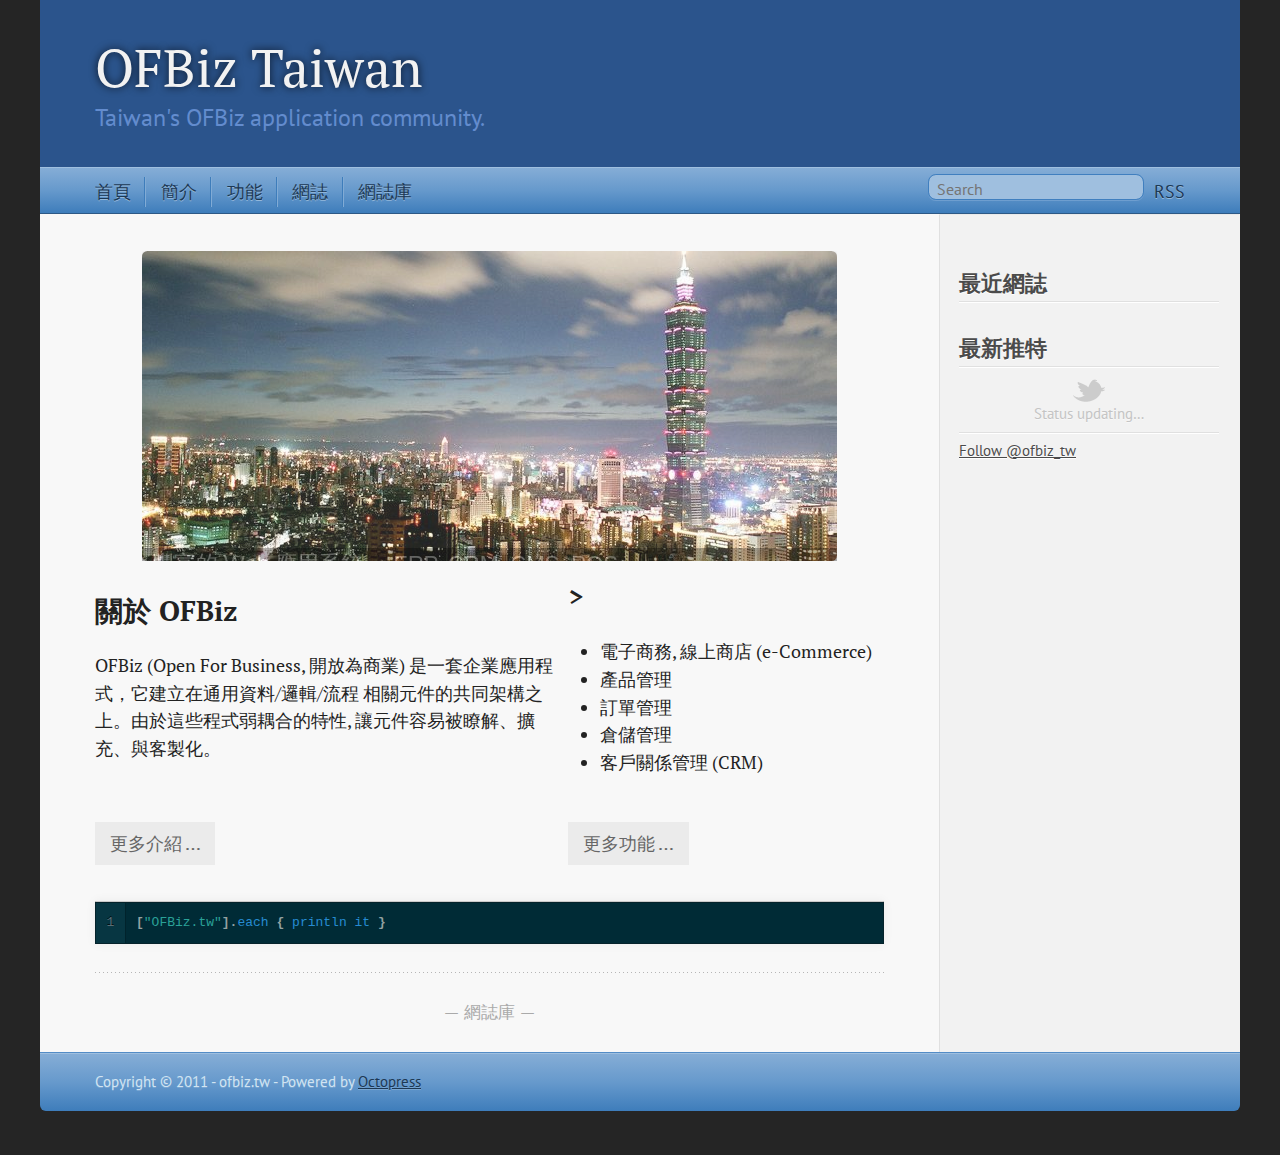
==== index.html @ 0ecdb89c "Site updated at 2011-10-06 15:34:35 UTC" ====
<!DOCTYPE html>
<!--[if IEMobile 7 ]><html class="no-js iem7"><![endif]-->
<!--[if lt IE 9]><html class="no-js lte-ie8"><![endif]-->
<!--[if (gt IE 8)|(gt IEMobile 7)|!(IEMobile)|!(IE)]><!--><html class="no-js" lang="en"><!--<![endif]-->
<head>
  <meta charset="utf-8">
  <title>OFBiz Taiwan</title>
  <meta name="author" content="ofbiz.tw">

  
  <meta name="description" content="    關於 OFBizOFBiz (Open For Business, 開放為商業) 是一套企業應用程式，它建立在通用資料/邏輯/流程相關元件的共同架構之上。由於這些程式弱耦合的特性, 讓元件容易被瞭解、擴充、與客製化。 > 電子商務, 線上商店 (e-Commerce)產品管理訂單管理倉...">
  

  <!-- http://t.co/dKP3o1e -->
  <meta name="HandheldFriendly" content="True">
  <meta name="MobileOptimized" content="320">
  <meta name="viewport" content="width=device-width, initial-scale=1">

  
  <link rel="canonical" href="http://ofbiz.github.com/">
  <link href="/favicon.png" rel="icon">
  <link href="/stylesheets/screen.css" media="screen, projection" rel="stylesheet" type="text/css">
  <script src="/javascripts/modernizr-2.0.js"></script>
  <script src="/javascripts/ender.js"></script>
  <script src="/javascripts/octopress.js" type="text/javascript"></script>
  <link href="/atom.xml" rel="alternate" title="OFBiz Taiwan" type="application/atom+xml">
  <!--Fonts from Google"s Web font directory at http://google.com/webfonts -->
<link href="http://fonts.googleapis.com/css?family=PT+Serif:regular,italic,bold,bolditalic" rel="stylesheet" type="text/css">
<link href="http://fonts.googleapis.com/css?family=PT+Sans:regular,italic,bold,bolditalic" rel="stylesheet" type="text/css">
<link rel="stylesheet" type="text/css" href="/slideshow/css/slideshow.css" media="screen" />
<script type="text/javascript" src="/slideshow/js/mootools-1.3.2-core.js"></script>
<script type="text/javascript" src="/slideshow/js/mootools-1.3.2.1-more.js"></script>
<script type="text/javascript" src="/slideshow/js/slideshow.js"></script>
<script type="text/javascript">		
	//<![CDATA[
	  window.addEvent('domready', function(){
	    var data = {
	      'apps.jpg': { caption: '豐富的 Web 應用系統 ➠ ERP, CRM, CMS, POS, ...' }, 
	      'comm.jpg': { caption: '完整的開放源碼 ➠ Java, Groovy, XML, HTML, CSS/JS, ...' }, 
	      'src.jpg': { caption: '社群開發 ➠ 來自於 apache.org ...' }, 
	    };
	    var myShow = new Slideshow('show', data, { delay: 5000, captions: true, controller: false, height: 310, hu: '/images/banner/', width: 695 });
	  });
	//]]>
</script>
</head>

<body   >
  <header role="banner"><hgroup role="banner">
  <h1><a href="/">OFBiz Taiwan</a></h1>
  
    <h2>Taiwan's OFBiz application community.</h2>
  
</hgroup>

</header>
  <nav role="navigation"><ul class="subscription" data-subscription="rss">
  <li><a href="/atom.xml" rel="subscribe-rss" title="subscribe via RSS">RSS</a></li>
  
</ul>
<form action="http://google.com/search" method="get">
  <fieldset role="search">
    <input type="hidden" name="q" value="site:ofbiz.github.com" />
    <input class="search" type="text" name="q" results="0" placeholder="Search"/>
  </fieldset>
</form>
<ul class="main-navigation">
  <li><a href="/">首頁</a></li>
  <li><a href="/introduction">簡介</a></li>
  <li><a href="/features">功能</a></li>
  <li><a href="/blog">網誌</a></li>
  <li><a href="/blog/archives">網誌庫</a></li>
</ul>

</nav>
  <div id="main">
    <div id="content">
      <div class="blog-index">

<article>
<div id="show" class="slideshow">
    <img src="/images/banner/apps.jpg" width="695" height="310" alt="Slideshow 2! Example 1: Basic fading show" />
</div>
<div class="entry-content">
<table>
<tr>
<td width="60%">
<h2 class="entry-title">關於 OFBiz</h2>
<p>OFBiz (Open For Business, 開放為商業) 是一套企業應用程式，它建立在通用資料/邏輯/流程
相關元件的共同架構之上。由於這些程式弱耦合的特性, 讓元件容易被瞭解、擴充、與客製化。</p>
</td>
<td width="40%" valign="bottom">
<h2 class="entry-title"> > </h2>
<ul class="ofbiz">
<li>電子商務, 線上商店 (e-Commerce)</li>
<li>產品管理</li>
<li>訂單管理</li>
<li>倉儲管理</li>
<li>客戶關係管理 (CRM)</li>
</ul>
</td>
</tr>
</table>
</div>
<table width="100%">
<tr>
<td width="60%">
<footer>
  <a rel="full-article" href="/introduction">更多介紹 &#8230;</a>
</footer>
</td>
<td width="40%">
<footer>
  <a rel="full-article" href="/features">更多功能 &#8230;</a>
</footer>
</td>
</tr>
</table>
</article>
<div class="entry-content">
</div>

<article>
<figure class='code'><figcaption><span></span></figcaption><div class="highlight"><table><tr><td class="gutter"><pre class="line-numbers"><span class='line-number'>1</span>
</pre></td><td class='code'><pre><code class='java'><span class='line'><span class="o">[</span><span class="s">&quot;OFBiz.tw&quot;</span><span class="o">].</span><span class="na">each</span> <span class="o">{</span> <span class="n">println</span> <span class="n">it</span> <span class="o">}</span>
</span></code></pre></td></tr></table></div></figure>
</article>


  
  
  <nav class="pagination">
    <div>
      
      <a href="/blog/archives">網誌庫</a>
      
    </div>
  </nav>
</div>
<aside class="sidebar">
  
    <section>
  <h1>最近網誌</h1>
  <ul id="recent_posts">
    
  </ul>
</section>


<section>
  <h1>最新推特</h1>
  <ul id="tweets">
    <li class="loading">Status updating&#8230;</li>
  </ul>
  <script type="text/javascript">
    $.domReady(function(){
      getTwitterFeed("ofbiz_tw", 4, false);
    });
  </script>
  <script src="/javascripts/twitter.js" type="text/javascript"> </script>
  
    <a href="http://twitter.com/ofbiz_tw" class="twitter-follow-button" data-width="208px" data-show-count="false">Follow @ofbiz_tw</a>
  
</section>



  
</aside>

<script type="text/javascript">
//  (function() {
//	  alert(window.myBz);
//  })();
</script>
    </div>
  </div>
  <footer role="contentinfo"><p>
  Copyright &copy; 2011 - ofbiz.tw -
  <span class="credit">Powered by <a href="http://octopress.org">Octopress</a></span>
</p>

</footer>
  

<script type="text/javascript">
    (function () {
      var disqus_shortname = 'ofbiz';
      
        
        var disqus_script = 'count.js'
      

      var dsq = document.createElement('script'); dsq.type = 'text/javascript'; dsq.async = true;
      dsq.src = 'http://' + disqus_shortname + '.disqus.com/' + disqus_script;
      (document.getElementsByTagName('head')[0] || document.getElementsByTagName('body')[0]).appendChild(dsq);
    }());
</script>



  <script type="text/javascript">
    (function() {
      var script = document.createElement('script'); script.type = 'text/javascript'; script.async = true;
      script.src = 'https://apis.google.com/js/plusone.js';
      var s = document.getElementsByTagName('script')[0]; s.parentNode.insertBefore(script, s);
    })();
  </script>



  <script type="text/javascript">
    (function(){
      var twitterWidgets = document.createElement('script');
      twitterWidgets.type = 'text/javascript';
      twitterWidgets.async = true;
      twitterWidgets.src = 'http://platform.twitter.com/widgets.js';
      document.getElementsByTagName('head')[0].appendChild(twitterWidgets);
    })();
  </script>







</body>
</html>
---- stylesheets/screen.css ----
html,body,div,span,applet,object,iframe,h1,h2,h3,h4,h5,h6,p,blockquote,pre,a,abbr,acronym,address,big,cite,code,del,dfn,em,img,ins,kbd,q,s,samp,small,strike,strong,sub,sup,tt,var,b,u,i,center,dl,dt,dd,ol,ul,li,fieldset,form,label,legend,table,caption,tbody,tfoot,thead,tr,th,td,article,aside,canvas,details,embed,figure,figcaption,footer,header,hgroup,menu,nav,output,ruby,section,summary,time,mark,audio,video{margin:0;padding:0;border:0;font-size:100%;font:inherit;vertical-align:baseline}body{line-height:1}ol,ul{list-style:none}table{border-collapse:collapse;border-spacing:0}caption,th,td{text-align:left;font-weight:normal;vertical-align:middle}q,blockquote{quotes:none}q:before,q:after,blockquote:before,blockquote:after{content:"";content:none}a img{border:none}article,aside,details,figcaption,figure,footer,header,hgroup,menu,nav,section,summary{display:block}article,aside,details,figcaption,figure,footer,header,hgroup,menu,nav,section,summary{display:block}a{color:#1863a1}a:visited{color:#751590}a:focus{color:#0181eb}a:hover{color:#0181eb}a:active{color:#01579f}aside.sidebar a{color:#1863a1}aside.sidebar a:focus{color:#0181eb}aside.sidebar a:hover{color:#0181eb}aside.sidebar a:active{color:#01579f}a{-moz-transition:color 0.3s;-webkit-transition:color 0.3s;-o-transition:color 0.3s;transition:color 0.3s}html{background:#252525 url('/images/line-tile.png?1317785503') top left}body > div{background:#f2f2f2 url('/images/noise.png?1317785503') top left;border-bottom:1px solid #538cc6}body > div > div{background:#f8f8f8 url('/images/noise.png?1317785503') top left;border-right:1px solid #e0e0e0}.heading,body > header h1,h1,h2,h3,h4,h5,h6{font-family:"PT Serif", "Georgia", "Helvetica Neue", Arial, sans-serif}.sans,body > header h2,body > nav form .search,body > nav a,article header p.meta,article > footer,#content .blog-index footer,html .gist .gist-file .gist-meta,#blog-archives a.category,#blog-archives time,aside.sidebar section,body > footer{font-family:"PT Sans", "Helvetica Neue", Arial, sans-serif}.serif,body,#content .blog-index a[rel=full-article]{font-family:"PT Serif", Georgia, Times, "Times New Roman", serif}.mono,pre,code,tt,p code,li code{font-family:Menlo, Monaco, "Andale Mono", "lucida console", "Courier New", monospace}body > header h1{font-size:2.2em;font-weight:normal;line-height:1.2em;margin-bottom:0.6667em}body{line-height:1.5em;color:#222}h1{font-size:2.2em;line-height:1.2em}@media only screen and (min-width: 992px){body{font-size:1.15em}h1{font-size:2.6em;line-height:1.2em}}h1,h2,h3,h4,h5,h6{text-rendering:optimizelegibility;margin-bottom:1em;font-weight:bold}h2,section h1{font-size:1.5em}h3,section h2,section section h1{font-size:1.3em}h4,section h3,section section h2,section section section h1{font-size:1em}h5,section h4,section section h3{font-size:.9em}h6,section h5,section section h4,section section section h3{font-size:.8em}p,blockquote,ul,ol{margin-bottom:1.5em}ul{list-style-type:disc}ul ul{list-style-type:circle}ul ul ul{list-style-type:square}ol{list-style-type:decimal}ol ol{list-style-type:lower-alpha}ol ol ol{list-style-type:lower-roman}ul,ul ul,ul ol,ol,ol ul,ol ol{margin-left:1.3em}strong{font-weight:bold}em{font-style:italic}sup,sub{font-size:0.8em;position:relative;display:inline-block}sup{top:-0.5em}sub{bottom:-0.5em}q{font-style:italic}q:before{content:"\201C"}q:after{content:"\201D"}em,dfn{font-style:italic}strong,dfn{font-weight:bold}del,s{text-decoration:line-through}abbr,acronym{border-bottom:1px dotted;cursor:help}sub,sup{line-height:0}hr{margin-bottom:0.2em}small{font-size:.8em}big{font-size:1.2em}blockquote{font-style:italic;position:relative;font-size:1.2em;line-height:1.5em;padding-left:1em;border-left:4px solid rgba(170,170,170,0.5)}blockquote cite{font-style:italic}blockquote cite a{color:#aaa !important;word-wrap:break-word}blockquote cite:before{content:'\2014';padding-right:.3em;padding-left:.3em;color:#aaa}@media only screen and (min-width: 992px){blockquote{padding-left:1.5em;border-left-width:4px}}.has-pullquote:before{padding:0;border:none;content:attr(data-pullquote);float:right;width:45%;margin:.5em 0 1em 1.5em;position:relative;top:7px;font-size:1.4em;line-height:1.45em}.force-wrap,article a,aside.sidebar a{white-space:-moz-pre-wrap;white-space:-pre-wrap;white-space:-o-pre-wrap;white-space:pre-wrap;word-wrap:break-word}.group,body > header,body > nav,body > footer,body #content > article,body #content > div > article,body #content > div > section,body nav.pagination,aside.sidebar,#main,#content,.collapse-sidebar aside.sidebar{*zoom:1}.group:after,body > header:after,body > nav:after,body > footer:after,body #content > article:after,body #content > div > article:after,body #content > div > section:after,body nav.pagination:after,aside.sidebar:after,#main:after,#content:after,.collapse-sidebar aside.sidebar:after{content:"";display:table;clear:both}body{-webkit-text-size-adjust:none;max-width:1200px;position:relative;margin:0 auto}body > header,body > nav,body > footer,body #content > article,body #content > div > article,body #content > div > section,body nav.pagination{padding-left:18px;padding-right:18px}@media only screen and (min-width: 480px){body > header,body > nav,body > footer,body #content > article,body #content > div > article,body #content > div > section,body nav.pagination{padding-left:25px;padding-right:25px}}@media only screen and (min-width: 768px){body > header,body > nav,body > footer,body #content > article,body #content > div > article,body #content > div > section,body nav.pagination{padding-left:35px;padding-right:35px}}@media only screen and (min-width: 992px){body > header,body > nav,body > footer,body #content > article,body #content > div > article,body #content > div > section,body nav.pagination{padding-left:55px;padding-right:55px}}body > header{font-size:1em;padding-top:1.5em;padding-bottom:1.5em}#content > div,#content > article{width:100%}aside.sidebar{float:none;padding:0 18px 1px;background-color:#f7f7f7;border-top:1px solid #e0e0e0}.flex-content,article img,article video,article .flash-video,aside.sidebar img{max-width:100%;height:auto}.basic-alignment.left,article img.left,article video.left,article .left.flash-video,aside.sidebar img.left{float:left;margin-right:1.5em}.basic-alignment.right,article img.right,article video.right,article .right.flash-video,aside.sidebar img.right{float:right;margin-left:1.5em}.basic-alignment.center,article img.center,article video.center,article .center.flash-video,aside.sidebar img.center{display:block;margin:0 auto 1.5em}.basic-alignment.left,article img.left,article video.left,article .left.flash-video,aside.sidebar img.left,.basic-alignment.right,article img.right,article video.right,article .right.flash-video,aside.sidebar img.right{margin-bottom:.8em}.toggle-sidebar,.no-sidebar .toggle-sidebar{display:none}@media only screen and (min-width: 750px){body.sidebar-footer aside.sidebar{float:none;width:auto;clear:left;margin:0;padding:0 35px 1px;background-color:#f7f7f7;border-top:1px solid #eaeaea}body.sidebar-footer aside.sidebar section.odd,body.sidebar-footer aside.sidebar section.even{float:left;width:48%}body.sidebar-footer aside.sidebar section.odd{margin-left:0}body.sidebar-footer aside.sidebar section.even{margin-left:4%}body.sidebar-footer aside.sidebar.thirds section{width:30%;margin-left:5%}body.sidebar-footer aside.sidebar.thirds section.first{margin-left:0;clear:both}}body.sidebar-footer #content{margin-right:0px}body.sidebar-footer .toggle-sidebar{display:none}@media only screen and (min-width: 550px){body > header{font-size:1em}}@media only screen and (min-width: 750px){aside.sidebar{float:none;width:auto;clear:left;margin:0;padding:0 35px 1px;background-color:#f7f7f7;border-top:1px solid #eaeaea}aside.sidebar section.odd,aside.sidebar section.even{float:left;width:48%}aside.sidebar section.odd{margin-left:0}aside.sidebar section.even{margin-left:4%}aside.sidebar.thirds section{width:30%;margin-left:5%}aside.sidebar.thirds section.first{margin-left:0;clear:both}}@media only screen and (min-width: 768px){body{-webkit-text-size-adjust:auto}body > header{font-size:1.2em}#main{padding:0;margin:0 auto}#content{margin-right:240px;position:relative}.no-sidebar #content{margin-right:0;border-right:0}.collapse-sidebar #content{margin-right:20px}#content > div,#content > article{padding-top:17.5px;padding-bottom:17.5px;float:left}aside.sidebar{width:210px;padding:0 15px 15px;background:none;clear:none;float:left;margin:0 -100% 0 0}aside.sidebar section{width:auto;margin-left:0}aside.sidebar section.odd,aside.sidebar section.even{float:none;width:auto;margin-left:0}.collapse-sidebar aside.sidebar{float:none;width:auto;clear:left;margin:0;padding:0 35px 1px;background-color:#f7f7f7;border-top:1px solid #eaeaea}.collapse-sidebar aside.sidebar section.odd,.collapse-sidebar aside.sidebar section.even{float:left;width:48%}.collapse-sidebar aside.sidebar section.odd{margin-left:0}.collapse-sidebar aside.sidebar section.even{margin-left:4%}.collapse-sidebar aside.sidebar.thirds section{width:30%;margin-left:5%}.collapse-sidebar aside.sidebar.thirds section.first{margin-left:0;clear:both}}@media only screen and (min-width: 992px){body > header{font-size:1.3em}#content{margin-right:300px}#content > div,#content > article{padding-top:27.5px;padding-bottom:27.5px}aside.sidebar{width:260px;padding:1.2em 20px 20px}.collapse-sidebar aside.sidebar{padding-left:55px;padding-right:55px}}@media only screen and (min-width: 768px){ul,ol{margin-left:0}}body > header{background:#2b548c}body > header h1{display:inline-block;margin:0;font-size:2.2em;text-shadow:0 0 8px rgba(0,0,0,0.8)}body > header h1 a,body > header h1 a:visited,body > header h1 a:hover{color:#f2f2f2;text-decoration:none}body > header h2{margin:.2em 0 0;font-size:1em;color:#638cce;font-weight:normal}body > nav{position:relative;background-color:#69c;background:url('/images/noise.png?1317785503'),-webkit-gradient(linear, 50% 0%, 50% 100%, color-stop(0%, #85add6), color-stop(50%, #6699cc), color-stop(100%, #3e7dbb));background:url('/images/noise.png?1317785503'),-webkit-linear-gradient(#85add6,#6699cc,#3e7dbb);background:url('/images/noise.png?1317785503'),-moz-linear-gradient(#85add6,#6699cc,#3e7dbb);background:url('/images/noise.png?1317785503'),-o-linear-gradient(#85add6,#6699cc,#3e7dbb);background:url('/images/noise.png?1317785503'),-ms-linear-gradient(#85add6,#6699cc,#3e7dbb);background:url('/images/noise.png?1317785503'),linear-gradient(#85add6,#6699cc,#3e7dbb);border-top:1px solid #9fbfdf;border-bottom:1px solid #2d5986;padding-top:.35em;padding-bottom:.35em}body > nav form{-moz-background-clip:padding;-webkit-background-clip:padding;-o-background-clip:padding-box;-ms-background-clip:padding-box;-khtml-background-clip:padding-box;background-clip:padding-box;margin:0;padding:0}body > nav form .search{padding:.3em .5em 0;font-size:.85em;line-height:1.1em;width:95%;-moz-border-radius:0.5em;-webkit-border-radius:0.5em;-o-border-radius:0.5em;-ms-border-radius:0.5em;-khtml-border-radius:0.5em;border-radius:0.5em;-moz-background-clip:padding;-webkit-background-clip:padding;-o-background-clip:padding-box;-ms-background-clip:padding-box;-khtml-background-clip:padding-box;background-clip:padding-box;-moz-box-shadow:#6e9ecf 0 1px;-webkit-box-shadow:#6e9ecf 0 1px;-o-box-shadow:#6e9ecf 0 1px;box-shadow:#6e9ecf 0 1px;background-color:#9fbfdf;border:1px solid #407fbf;color:#d1e4f2}body > nav form .search:focus{color:#444;border-color:#80b1df;-moz-box-shadow:#80b1df 0 0 4px,#80b1df 0 0 3px inset;-webkit-box-shadow:#80b1df 0 0 4px,#80b1df 0 0 3px inset;-o-box-shadow:#80b1df 0 0 4px,#80b1df 0 0 3px inset;box-shadow:#80b1df 0 0 4px,#80b1df 0 0 3px inset;background-color:#fff;outline:none}body > nav fieldset[role=search]{float:right;width:48%}body > nav fieldset.mobile-nav{float:left;width:48%}body > nav fieldset.mobile-nav select{width:100%;font-size:.8em;border:1px solid #888}body > nav ul{display:none}@media only screen and (min-width: 550px){body > nav{font-size:.9em}body > nav ul{margin:0;padding:0;border:0;overflow:hidden;*zoom:1;float:left;display:block;padding-top:.15em}body > nav ul li{list-style-image:none;list-style-type:none;margin-left:0px;white-space:nowrap;display:inline;float:left;padding-left:0;padding-right:0}body > nav ul li:first-child,body > nav ul li.first{padding-left:0}body > nav ul li:last-child{padding-right:0}body > nav ul li.last{padding-right:0}body > nav ul.subscription{margin-left:.8em;float:right}body > nav ul.subscription li:last-child a{padding-right:0}body > nav ul li{margin:0}body > nav a{color:#1c3854;text-shadow:#94b8db 0 1px;float:left;text-decoration:none;font-size:1.1em;padding:.1em 0;line-height:1.5em}body > nav a:visited{color:#1c3854}body > nav a:hover{color:#000}body > nav li + li{border-left:1px solid #3e7dbb;margin-left:.8em}body > nav li + li a{padding-left:.8em;border-left:1px solid #81abd5}body > nav form{float:right;text-align:left;padding-left:.8em;width:175px}body > nav form .search{width:93%;font-size:.95em;line-height:1.2em}body > nav ul[data-subscription$=email] + form{width:97px}body > nav ul[data-subscription$=email] + form .search{width:91%}body > nav fieldset.mobile-nav{display:none}body > nav fieldset[role=search]{width:99%}}@media only screen and (min-width: 992px){body > nav form{width:215px}body > nav ul[data-subscription$=email] + form{width:147px}}.no-placeholder body > nav .search{background:#9fbfdf url('/images/search.png?1317785503') 0.3em 0.25em no-repeat;text-indent:1.3em}@media only screen and (min-width: 550px){.maskImage body > nav ul[data-subscription$=email] + form{width:123px}}@media only screen and (min-width: 992px){.maskImage body > nav ul[data-subscription$=email] + form{width:173px}}.maskImage ul.subscription{position:relative;top:.2em}.maskImage ul.subscription li,.maskImage ul.subscription a{border:0;padding:0}.maskImage a[rel=subscribe-rss]{position:relative;top:0px;text-indent:-999999em;background-color:#81abd5;border:0;padding:0}.maskImage a[rel=subscribe-rss],.maskImage a[rel=subscribe-rss]:after{-moz-mask-image:url('/images/rss.png?1317785503');-webkit-mask-image:url('/images/rss.png?1317785503');-o-mask-image:url('/images/rss.png?1317785503');-ms-mask-image:url('/images/rss.png?1317785503');-khtml-mask-image:url('/images/rss.png?1317785503');mask-image:url('/images/rss.png?1317785503');-moz-mask-repeat:no-repeat;-webkit-mask-repeat:no-repeat;-o-mask-repeat:no-repeat;-ms-mask-repeat:no-repeat;-khtml-mask-repeat:no-repeat;mask-repeat:no-repeat;width:22px;height:22px}.maskImage a[rel=subscribe-rss]:after{content:"";position:absolute;top:-1px;left:0;background-color:#3c78b4}.maskImage a[rel=subscribe-rss]:hover:after{background-color:#366ba1}.maskImage a[rel=subscribe-email]{position:relative;top:0px;text-indent:-999999em;background-color:#81abd5;border:0;padding:0}.maskImage a[rel=subscribe-email],.maskImage a[rel=subscribe-email]:after{-moz-mask-image:url('/images/email.png?1317785503');-webkit-mask-image:url('/images/email.png?1317785503');-o-mask-image:url('/images/email.png?1317785503');-ms-mask-image:url('/images/email.png?1317785503');-khtml-mask-image:url('/images/email.png?1317785503');mask-image:url('/images/email.png?1317785503');-moz-mask-repeat:no-repeat;-webkit-mask-repeat:no-repeat;-o-mask-repeat:no-repeat;-ms-mask-repeat:no-repeat;-khtml-mask-repeat:no-repeat;mask-repeat:no-repeat;width:28px;height:22px}.maskImage a[rel=subscribe-email]:after{content:"";position:absolute;top:-1px;left:0;background-color:#3c78b4}.maskImage a[rel=subscribe-email]:hover:after{background-color:#366ba1}article{overflow:hidden;padding-top:1em}article header{position:relative;padding-top:2em;padding-bottom:1em;margin-bottom:1em;background:url('[data-uri]') bottom left repeat-x}article header h1{margin:0}article header h1 a{text-decoration:none}article header h1 a:hover{text-decoration:underline}article header p{font-size:.9em;color:#aaa;margin:0}article header p.meta{text-transform:uppercase;position:absolute;top:0}@media only screen and (min-width: 768px){article header{margin-bottom:1.5em;padding-bottom:1em;background:url('[data-uri]') bottom left repeat-x}}article h2{padding-top:0.8em;background:url('[data-uri]') top left repeat-x}.entry-content article h2:first-child,article header + h2{padding-top:0}article h2:first-child,article header + h2{background:none}article .feature{padding-top:.5em;margin-bottom:1em;padding-bottom:1em;background:url('[data-uri]') bottom left repeat-x;font-size:2.0em;font-style:italic;line-height:1.3em}article img,article video,article .flash-video{-moz-border-radius:0.3em;-webkit-border-radius:0.3em;-o-border-radius:0.3em;-ms-border-radius:0.3em;-khtml-border-radius:0.3em;border-radius:0.3em;-moz-box-shadow:rgba(0,0,0,0.15) 0 1px 4px;-webkit-box-shadow:rgba(0,0,0,0.15) 0 1px 4px;-o-box-shadow:rgba(0,0,0,0.15) 0 1px 4px;box-shadow:rgba(0,0,0,0.15) 0 1px 4px;-moz-box-sizing:border-box;-webkit-box-sizing:border-box;-ms-box-sizing:border-box;box-sizing:border-box;border:white 0.5em solid}article video,article .flash-video{margin:0 auto 1.5em}article video{display:block;width:100%}article .flash-video > div{position:relative;display:block;padding-bottom:56.25%;padding-top:1px;height:0;overflow:hidden}article .flash-video > div iframe,article .flash-video > div object,article .flash-video > div embed{position:absolute;top:0;left:0;width:100%;height:100%}article > footer{padding-bottom:2.5em;margin-top:2em}article > footer p.meta{margin-bottom:.8em;font-size:.85em}.blog-index article + article{background:url('[data-uri]') top left repeat-x}#content .blog-index{padding-top:0;padding-bottom:0}#content .blog-index article{padding-top:2em}#content .blog-index article header{background:none;padding-bottom:0}#content .blog-index article h1{font-size:2.2em}#content .blog-index article h1 a{color:inherit}#content .blog-index article h1 a:hover{color:#0181eb}#content .blog-index a[rel=full-article]{background:#ebebeb;display:inline-block;padding:.4em .8em;margin-right:.5em;text-decoration:none;color:#666;-moz-transition:background-color 0.5s;-webkit-transition:background-color 0.5s;-o-transition:background-color 0.5s;transition:background-color 0.5s}#content .blog-index a[rel=full-article]:hover{background:#0181eb;text-shadow:none;color:#f8f8f8}#content .blog-index footer{margin-top:1em}.separator,article > footer .byline + time:before,article > footer time + time:before,article > footer .comments:before,article > footer .byline ~ .categories:before{content:"\2022 ";padding:0 .4em 0 .2em;display:inline-block}#content nav.pagination{text-align:center;font-size:.95em}#content nav.pagination div{position:relative;background:url('[data-uri]') top left repeat-x;padding-top:1.5em;padding-bottom:1.5em}#content nav.pagination a{text-decoration:none;color:#aaa}#content nav.pagination a.prev{position:absolute;left:0}#content nav.pagination a.next{position:absolute;right:0}#content nav.pagination a:hover{color:#0181eb}#content nav.pagination a[href*=archive]:before,#content nav.pagination a[href*=archive]:after{content:'\2014';padding:0 .3em}p.meta + .sharing{padding-top:1em;padding-left:0;background:url('[data-uri]') top left repeat-x}.highlight,html .gist .gist-file .gist-syntax .gist-highlight{border:1px solid #05232b !important}.highlight table td.code,html .gist .gist-file .gist-syntax .gist-highlight table td.code{width:100%}.highlight .line-numbers,html .gist .gist-file .gist-syntax .gist-highlight .line-numbers{text-align:right;font-size:13px;line-height:1.45em;background:#073642 url('/images/noise.png?1317785503') top left !important;border-right:1px solid #00232c !important;-moz-box-shadow:#083e4b -1px 0 inset;-webkit-box-shadow:#083e4b -1px 0 inset;-o-box-shadow:#083e4b -1px 0 inset;box-shadow:#083e4b -1px 0 inset;text-shadow:#021014 0 -1px;padding:.8em !important;-moz-border-radius:0;-webkit-border-radius:0;-o-border-radius:0;-ms-border-radius:0;-khtml-border-radius:0;border-radius:0}.highlight .line-numbers span,html .gist .gist-file .gist-syntax .gist-highlight .line-numbers span{color:#586e75 !important}figure.code,.gist-file,pre{-moz-box-shadow:rgba(0,0,0,0.06) 0 0 10px;-webkit-box-shadow:rgba(0,0,0,0.06) 0 0 10px;-o-box-shadow:rgba(0,0,0,0.06) 0 0 10px;box-shadow:rgba(0,0,0,0.06) 0 0 10px}figure.code .highlight pre,.gist-file .highlight pre,pre .highlight pre{-moz-box-shadow:none;-webkit-box-shadow:none;-o-box-shadow:none;box-shadow:none}html .gist .gist-file{margin-bottom:1.8em;position:relative;border:none;padding-top:26px !important}html .gist .gist-file .gist-syntax{border-bottom:0 !important;background:none !important}html .gist .gist-file .gist-syntax .gist-highlight{background:#002b36 !important}html .gist .gist-file .gist-meta{padding:.6em 0.8em;border:1px solid #083e4b !important;color:#586e75;font-size:.7em !important;background:#073642 url('/images/noise.png?1317785503') top left;line-height:1.5em}html .gist .gist-file .gist-meta a{color:#75878b !important;text-decoration:none}html .gist .gist-file .gist-meta a:hover{text-decoration:underline}html .gist .gist-file .gist-meta a:hover{color:#93a1a1 !important}html .gist .gist-file .gist-meta a[href*='#file']{position:absolute;top:0;left:0;right:-10px;color:#474747 !important}html .gist .gist-file .gist-meta a[href*='#file']:hover{color:#1863a1 !important}html .gist .gist-file .gist-meta a[href*=raw]{top:.4em}pre{background:#002b36 url('/images/noise.png?1317785503') top left;-moz-border-radius:0.4em;-webkit-border-radius:0.4em;-o-border-radius:0.4em;-ms-border-radius:0.4em;-khtml-border-radius:0.4em;border-radius:0.4em;border:1px solid #05232b;line-height:1.45em;font-size:13px;margin-bottom:2.1em;padding:.8em 1em;color:#93a1a1;overflow:auto}h3.filename + pre{-moz-border-radius-topleft:0px;-webkit-border-top-left-radius:0px;-o-border-top-left-radius:0px;-ms-border-top-left-radius:0px;-khtml-border-top-left-radius:0px;border-top-left-radius:0px;-moz-border-radius-topright:0px;-webkit-border-top-right-radius:0px;-o-border-top-right-radius:0px;-ms-border-top-right-radius:0px;-khtml-border-top-right-radius:0px;border-top-right-radius:0px}p code,li code{display:inline-block;white-space:no-wrap;background:#fff;font-size:.8em;line-height:1.5em;color:#555;border:1px solid #ddd;-moz-border-radius:0.4em;-webkit-border-radius:0.4em;-o-border-radius:0.4em;-ms-border-radius:0.4em;-khtml-border-radius:0.4em;border-radius:0.4em;padding:0 .3em;margin:-1px 0}p pre code,li pre code{font-size:1em !important;background:none;border:none}.pre-code,html .gist .gist-file .gist-syntax .gist-highlight pre,.highlight code{font-family:Menlo,Monaco,"Andale Mono","lucida console","Courier New",monospace !important;overflow:scroll;overflow-y:hidden;display:block;padding:.8em !important;overflow-x:auto;line-height:1.45em;background:#002b36 url('/images/noise.png?1317785503') top left !important;color:#93a1a1 !important}.pre-code *::-moz-selection,html .gist .gist-file .gist-syntax .gist-highlight pre *::-moz-selection,.highlight code *::-moz-selection{background:#386774;color:inherit;text-shadow:#002b36 0 1px}.pre-code *::-webkit-selection,html .gist .gist-file .gist-syntax .gist-highlight pre *::-webkit-selection,.highlight code *::-webkit-selection{background:#386774;color:inherit;text-shadow:#002b36 0 1px}.pre-code *::selection,html .gist .gist-file .gist-syntax .gist-highlight pre *::selection,.highlight code *::selection{background:#386774;color:inherit;text-shadow:#002b36 0 1px}.pre-code span,html .gist .gist-file .gist-syntax .gist-highlight pre span,.highlight code span{color:#93a1a1 !important}.pre-code span,html .gist .gist-file .gist-syntax .gist-highlight pre span,.highlight code span{font-style:normal !important;font-weight:normal !important}.pre-code .c,html .gist .gist-file .gist-syntax .gist-highlight pre .c,.highlight code .c{color:#586e75 !important;font-style:italic !important}.pre-code .cm,html .gist .gist-file .gist-syntax .gist-highlight pre .cm,.highlight code .cm{color:#586e75 !important;font-style:italic !important}.pre-code .cp,html .gist .gist-file .gist-syntax .gist-highlight pre .cp,.highlight code .cp{color:#586e75 !important;font-style:italic !important}.pre-code .c1,html .gist .gist-file .gist-syntax .gist-highlight pre .c1,.highlight code .c1{color:#586e75 !important;font-style:italic !important}.pre-code .cs,html .gist .gist-file .gist-syntax .gist-highlight pre .cs,.highlight code .cs{color:#586e75 !important;font-weight:bold !important;font-style:italic !important}.pre-code .err,html .gist .gist-file .gist-syntax .gist-highlight pre .err,.highlight code .err{color:#dc322f !important;background:none !important}.pre-code .k,html .gist .gist-file .gist-syntax .gist-highlight pre .k,.highlight code .k{color:#cb4b16 !important}.pre-code .o,html .gist .gist-file .gist-syntax .gist-highlight pre .o,.highlight code .o{color:#93a1a1 !important;font-weight:bold !important}.pre-code .p,html .gist .gist-file .gist-syntax .gist-highlight pre .p,.highlight code .p{color:#93a1a1 !important}.pre-code .ow,html .gist .gist-file .gist-syntax .gist-highlight pre .ow,.highlight code .ow{color:#2aa198 !important;font-weight:bold !important}.pre-code .gd,html .gist .gist-file .gist-syntax .gist-highlight pre .gd,.highlight code .gd{color:#93a1a1 !important;background-color:#372c34 !important;display:inline-block}.pre-code .gd .x,html .gist .gist-file .gist-syntax .gist-highlight pre .gd .x,.highlight code .gd .x{color:#93a1a1 !important;background-color:#4d2d33 !important;display:inline-block}.pre-code .ge,html .gist .gist-file .gist-syntax .gist-highlight pre .ge,.highlight code .ge{color:#93a1a1 !important;font-style:italic !important}.pre-code .gh,html .gist .gist-file .gist-syntax .gist-highlight pre .gh,.highlight code .gh{color:#586e75 !important}.pre-code .gi,html .gist .gist-file .gist-syntax .gist-highlight pre .gi,.highlight code .gi{color:#93a1a1 !important;background-color:#1a412b !important;display:inline-block}.pre-code .gi .x,html .gist .gist-file .gist-syntax .gist-highlight pre .gi .x,.highlight code .gi .x{color:#93a1a1 !important;background-color:#355720 !important;display:inline-block}.pre-code .gs,html .gist .gist-file .gist-syntax .gist-highlight pre .gs,.highlight code .gs{color:#93a1a1 !important;font-weight:bold !important}.pre-code .gu,html .gist .gist-file .gist-syntax .gist-highlight pre .gu,.highlight code .gu{color:#6c71c4 !important}.pre-code .kc,html .gist .gist-file .gist-syntax .gist-highlight pre .kc,.highlight code .kc{color:#859900 !important;font-weight:bold !important}.pre-code .kd,html .gist .gist-file .gist-syntax .gist-highlight pre .kd,.highlight code .kd{color:#268bd2 !important}.pre-code .kp,html .gist .gist-file .gist-syntax .gist-highlight pre .kp,.highlight code .kp{color:#cb4b16 !important;font-weight:bold !important}.pre-code .kr,html .gist .gist-file .gist-syntax .gist-highlight pre .kr,.highlight code .kr{color:#d33682 !important;font-weight:bold !important}.pre-code .kt,html .gist .gist-file .gist-syntax .gist-highlight pre .kt,.highlight code .kt{color:#2aa198 !important}.pre-code .n,html .gist .gist-file .gist-syntax .gist-highlight pre .n,.highlight code .n{color:#268bd2 !important}.pre-code .na,html .gist .gist-file .gist-syntax .gist-highlight pre .na,.highlight code .na{color:#268bd2 !important}.pre-code .nb,html .gist .gist-file .gist-syntax .gist-highlight pre .nb,.highlight code .nb{color:#859900 !important}.pre-code .nc,html .gist .gist-file .gist-syntax .gist-highlight pre .nc,.highlight code .nc{color:#d33682 !important}.pre-code .no,html .gist .gist-file .gist-syntax .gist-highlight pre .no,.highlight code .no{color:#b58900 !important}.pre-code .nl,html .gist .gist-file .gist-syntax .gist-highlight pre .nl,.highlight code .nl{color:#859900 !important}.pre-code .ne,html .gist .gist-file .gist-syntax .gist-highlight pre .ne,.highlight code .ne{color:#268bd2 !important;font-weight:bold !important}.pre-code .nf,html .gist .gist-file .gist-syntax .gist-highlight pre .nf,.highlight code .nf{color:#268bd2 !important;font-weight:bold !important}.pre-code .nn,html .gist .gist-file .gist-syntax .gist-highlight pre .nn,.highlight code .nn{color:#b58900 !important}.pre-code .nt,html .gist .gist-file .gist-syntax .gist-highlight pre .nt,.highlight code .nt{color:#268bd2 !important;font-weight:bold !important}.pre-code .nx,html .gist .gist-file .gist-syntax .gist-highlight pre .nx,.highlight code .nx{color:#b58900 !important}.pre-code .vg,html .gist .gist-file .gist-syntax .gist-highlight pre .vg,.highlight code .vg{color:#268bd2 !important}.pre-code .vi,html .gist .gist-file .gist-syntax .gist-highlight pre .vi,.highlight code .vi{color:#268bd2 !important}.pre-code .nv,html .gist .gist-file .gist-syntax .gist-highlight pre .nv,.highlight code .nv{color:#268bd2 !important}.pre-code .mf,html .gist .gist-file .gist-syntax .gist-highlight pre .mf,.highlight code .mf{color:#2aa198 !important}.pre-code .m,html .gist .gist-file .gist-syntax .gist-highlight pre .m,.highlight code .m{color:#2aa198 !important}.pre-code .mh,html .gist .gist-file .gist-syntax .gist-highlight pre .mh,.highlight code .mh{color:#2aa198 !important}.pre-code .mi,html .gist .gist-file .gist-syntax .gist-highlight pre .mi,.highlight code .mi{color:#2aa198 !important}.pre-code .s,html .gist .gist-file .gist-syntax .gist-highlight pre .s,.highlight code .s{color:#2aa198 !important}.pre-code .sd,html .gist .gist-file .gist-syntax .gist-highlight pre .sd,.highlight code .sd{color:#2aa198 !important}.pre-code .s2,html .gist .gist-file .gist-syntax .gist-highlight pre .s2,.highlight code .s2{color:#2aa198 !important}.pre-code .se,html .gist .gist-file .gist-syntax .gist-highlight pre .se,.highlight code .se{color:#dc322f !important}.pre-code .si,html .gist .gist-file .gist-syntax .gist-highlight pre .si,.highlight code .si{color:#268bd2 !important}.pre-code .sr,html .gist .gist-file .gist-syntax .gist-highlight pre .sr,.highlight code .sr{color:#2aa198 !important}.pre-code .s1,html .gist .gist-file .gist-syntax .gist-highlight pre .s1,.highlight code .s1{color:#2aa198 !important}.pre-code div .gd,html .gist .gist-file .gist-syntax .gist-highlight pre div .gd,.highlight code div .gd,.pre-code div .gd .x,html .gist .gist-file .gist-syntax .gist-highlight pre div .gd .x,.highlight code div .gd .x,.pre-code div .gi,html .gist .gist-file .gist-syntax .gist-highlight pre div .gi,.highlight code div .gi,.pre-code div .gi .x,html .gist .gist-file .gist-syntax .gist-highlight pre div .gi .x,.highlight code div .gi .x{display:inline-block;width:100%}.highlight,.gist-highlight{margin-bottom:1.8em;background:#002b36;overflow-y:hidden;overflow-x:auto}.highlight pre,.gist-highlight pre{background:none;-moz-border-radius:none;-webkit-border-radius:none;-o-border-radius:none;-ms-border-radius:none;-khtml-border-radius:none;border-radius:none;border:none;padding:0;margin-bottom:0}pre::-webkit-scrollbar,.highlight::-webkit-scrollbar,.gist-highlight::-webkit-scrollbar{height:.5em;background:rgba(255,255,255,0.15)}pre::-webkit-scrollbar-thumb:horizontal,.highlight::-webkit-scrollbar-thumb:horizontal,.gist-highlight::-webkit-scrollbar-thumb:horizontal{background:rgba(255,255,255,0.2);-webkit-border-radius:4px;border-radius:4px}.highlight code{background:#000}figure.code{background:none;padding:0;border:0;margin-bottom:1.5em}figure.code pre{margin-bottom:0}figure.code figcaption{position:relative}figure.code .highlight{margin-bottom:0}.code-title,html .gist .gist-file .gist-meta a[href*='#file'],h3.filename,figure.code figcaption{text-align:center;font-size:13px;line-height:2em;text-shadow:#cbcccc 0 1px 0;color:#474747;font-weight:normal;margin-bottom:0;-moz-border-radius-topleft:5px;-webkit-border-top-left-radius:5px;-o-border-top-left-radius:5px;-ms-border-top-left-radius:5px;-khtml-border-top-left-radius:5px;border-top-left-radius:5px;-moz-border-radius-topright:5px;-webkit-border-top-right-radius:5px;-o-border-top-right-radius:5px;-ms-border-top-right-radius:5px;-khtml-border-top-right-radius:5px;border-top-right-radius:5px;font-family:"Helvetica Neue", Arial, "Lucida Grande", "Lucida Sans Unicode", Lucida, sans-serif;background:#aaa url('/images/code_bg.png?1317785503') top repeat-x;border:1px solid #565656;border-top-color:#cbcbcb;border-left-color:#a5a5a5;border-right-color:#a5a5a5;border-bottom:0}.download-source,html .gist .gist-file .gist-meta a[href*=raw],figure.code figcaption a{position:absolute;right:.8em;text-decoration:none;color:#666 !important;z-index:1;font-size:13px;text-shadow:#cbcccc 0 1px 0;padding-left:3em}.download-source:hover,html .gist .gist-file .gist-meta a[href*=raw]:hover,figure.code figcaption a:hover{text-decoration:underline}#archive #content > div,#archive #content > div > article{padding-top:0}#blog-archives{color:#aaa}#blog-archives article{padding:1em 0 1em;position:relative;background:url('[data-uri]') bottom left repeat-x}#blog-archives article:last-child{background:none}#blog-archives article footer{padding:0;margin:0}#blog-archives h1{color:#222;margin-bottom:.3em}#blog-archives h2{display:none}#blog-archives h1{font-size:1.5em}#blog-archives h1 a{text-decoration:none;color:inherit;font-weight:normal;display:inline-block}#blog-archives h1 a:hover{text-decoration:underline}#blog-archives h1 a:hover{color:#0181eb}#blog-archives a.category,#blog-archives time{color:#aaa}#blog-archives .entry-content{display:none}#blog-archives time{font-size:.9em;line-height:1.2em}#blog-archives time .month,#blog-archives time .day{display:inline-block}#blog-archives time .month{text-transform:uppercase}#blog-archives p{margin-bottom:1em}#blog-archives a,#blog-archives .entry-content a{color:inherit}#blog-archives a:hover,#blog-archives .entry-content a:hover{color:#0181eb}#blog-archives a:hover{color:#0181eb}@media only screen and (min-width: 550px){#blog-archives article{margin-left:5em}#blog-archives h2{margin-bottom:.3em;font-weight:normal;display:inline-block;position:relative;top:-1px;float:left}#blog-archives h2:first-child{padding-top:.75em}#blog-archives time{position:absolute;text-align:right;left:0em;top:1.8em}#blog-archives .year{display:none}#blog-archives article{padding-left:4.5em;padding-bottom:.7em}#blog-archives a.category{line-height:1.1em}}#content > .category article{margin-left:0;padding-left:6.8em}#content > .category .year{display:inline}.side-shadow-border,aside.sidebar section h1,aside.sidebar li{-moz-box-shadow:#fff 0 1px;-webkit-box-shadow:#fff 0 1px;-o-box-shadow:#fff 0 1px;box-shadow:#fff 0 1px}aside.sidebar{color:#4b4b4b;text-shadow:#fff 0 1px}aside.sidebar section{font-size:.8em;line-height:1.4em;margin-bottom:1.5em}aside.sidebar section h1{margin:1.5em 0 0;padding-bottom:.2em;border-bottom:1px solid #e0e0e0}aside.sidebar section h1 + p{padding-top:.4em}aside.sidebar img{-moz-border-radius:0.3em;-webkit-border-radius:0.3em;-o-border-radius:0.3em;-ms-border-radius:0.3em;-khtml-border-radius:0.3em;border-radius:0.3em;-moz-box-shadow:rgba(0,0,0,0.15) 0 1px 4px;-webkit-box-shadow:rgba(0,0,0,0.15) 0 1px 4px;-o-box-shadow:rgba(0,0,0,0.15) 0 1px 4px;box-shadow:rgba(0,0,0,0.15) 0 1px 4px;-moz-box-sizing:border-box;-webkit-box-sizing:border-box;-ms-box-sizing:border-box;box-sizing:border-box;border:#fff 0.3em solid}aside.sidebar ul{margin-bottom:0.5em;margin-left:0}aside.sidebar li{list-style:none;padding:.5em 0;margin:0;border-bottom:1px solid #e0e0e0}aside.sidebar li p:last-child{margin-bottom:0}aside.sidebar a{color:inherit;-moz-transition:color 0.5s;-webkit-transition:color 0.5s;-o-transition:color 0.5s;transition:color 0.5s}aside.sidebar:hover a{color:#1863a1}aside.sidebar:hover a:hover{color:#0181eb}.aside-alt-link,#tweets a[href*='twitter.com/search'],#pinboard_linkroll .pin-tag{color:#7e7e7e}.aside-alt-link:hover,#tweets a[href*='twitter.com/search']:hover,#pinboard_linkroll .pin-tag:hover{color:#0181eb}@media only screen and (min-width: 768px){.toggle-sidebar{outline:none;position:absolute;right:-10px;top:0;bottom:0;display:inline-block;text-decoration:none;color:#cecece;width:9px;cursor:pointer}.toggle-sidebar:hover{background:#e9e9e9;background:-webkit-gradient(linear, 0% 50%, 100% 50%, color-stop(0%, rgba(224,224,224,0.5)), color-stop(100%, rgba(224,224,224,0)));background:-webkit-linear-gradient(left, rgba(224,224,224,0.5),rgba(224,224,224,0));background:-moz-linear-gradient(left, rgba(224,224,224,0.5),rgba(224,224,224,0));background:-o-linear-gradient(left, rgba(224,224,224,0.5),rgba(224,224,224,0));background:-ms-linear-gradient(left, rgba(224,224,224,0.5),rgba(224,224,224,0));background:linear-gradient(left, rgba(224,224,224,0.5),rgba(224,224,224,0))}.toggle-sidebar:after{position:absolute;right:-11px;top:0;width:20px;font-size:1.2em;line-height:1.1em;padding-bottom:.15em;-moz-border-radius-bottomright:0.3em;-webkit-border-bottom-right-radius:0.3em;-o-border-bottom-right-radius:0.3em;-ms-border-bottom-right-radius:0.3em;-khtml-border-bottom-right-radius:0.3em;border-bottom-right-radius:0.3em;text-align:center;background:#f8f8f8 url('/images/noise.png?1317785503') top left;border-bottom:1px solid #e0e0e0;border-right:1px solid #e0e0e0;content:"\00BB";text-indent:-1px}.collapse-sidebar .toggle-sidebar{text-indent:0px;right:-20px;width:19px}.collapse-sidebar .toggle-sidebar:hover{background:#e9e9e9}.collapse-sidebar .toggle-sidebar:after{border-left:1px solid #e0e0e0;text-shadow:#fff 0 1px;content:"\00AB";left:0px;right:0;text-align:center;text-indent:0;border:0;border-right-width:0;background:none}}#tweets .loading{background:url('[data-uri]') no-repeat center 0.5em;color:#c4c4c4;text-shadow:#f8f8f8 0 1px;text-align:center;padding:2.5em 0 .5em}#tweets .loading.error{background:url('[data-uri]') no-repeat center 0.5em}#tweets p{position:relative;padding-right:1em}#tweets a[href*=status]{color:#a4a4a4;float:right;padding:0 0 .1em 1em;position:relative;right:-1.3em;text-shadow:#fff 0 1px;font-size:.7em;text-decoration:none}#tweets a[href*=status] span{font-size:1.5em}#tweets a[href*=status]:hover{color:#0181eb;text-decoration:none}#tweets a[href*='twitter.com/search']{text-decoration:none}#tweets a[href*='twitter.com/search']:hover{text-decoration:underline}#pinboard_linkroll .pin-title,#pinboard_linkroll .pin-description{display:block;margin-bottom:.5em}#pinboard_linkroll .pin-tag{text-decoration:none}#pinboard_linkroll .pin-tag:hover{text-decoration:underline}#pinboard_linkroll .pin-tag:after{content:','}#pinboard_linkroll .pin-tag:last-child:after{content:''}.delicious-posts a.delicious-link{margin-bottom:.5em;display:block}.delicious-posts p{font-size:1em}body > footer{font-size:.8em;color:#d1e4f2;text-shadow:#79a6d2 0 1px;background-color:#69c;background:url('/images/noise.png?1317785503'),-webkit-gradient(linear, 50% 0%, 50% 100%, color-stop(0%, #85add6), color-stop(50%, #6699cc), color-stop(100%, #3e7dbb));background:url('/images/noise.png?1317785503'),-webkit-linear-gradient(#85add6,#6699cc,#3e7dbb);background:url('/images/noise.png?1317785503'),-moz-linear-gradient(#85add6,#6699cc,#3e7dbb);background:url('/images/noise.png?1317785503'),-o-linear-gradient(#85add6,#6699cc,#3e7dbb);background:url('/images/noise.png?1317785503'),-ms-linear-gradient(#85add6,#6699cc,#3e7dbb);background:url('/images/noise.png?1317785503'),linear-gradient(#85add6,#6699cc,#3e7dbb);border-top:1px solid #9fbfdf;position:relative;padding-top:1em;padding-bottom:1em;margin-bottom:3em;-moz-border-radius-bottomleft:0.4em;-webkit-border-bottom-left-radius:0.4em;-o-border-bottom-left-radius:0.4em;-ms-border-bottom-left-radius:0.4em;-khtml-border-bottom-left-radius:0.4em;border-bottom-left-radius:0.4em;-moz-border-radius-bottomright:0.4em;-webkit-border-bottom-right-radius:0.4em;-o-border-bottom-right-radius:0.4em;-ms-border-bottom-right-radius:0.4em;-khtml-border-bottom-right-radius:0.4em;border-bottom-right-radius:0.4em;z-index:1}body > footer a{color:#1c3854}body > footer a:visited{color:#1c3854}body > footer a:hover{color:#6eaad6}body > footer p:last-child{margin-bottom:0}body > header h1:after{background-image:url("/images/logo.png");background-position:50% 50%;background-repeat:no-repeat;height:160px;left:0;overflow:hidden;position:absolute;right:0;text-align:left;text-indent:-119988px;top:0.1em;content:""}ul.ofbiz{margin-left:1.7em}
---- slideshow/css/slideshow.css ----
/**
Stylesheet: Slideshow.css
	CSS for Slideshow.

License:
	MIT-style license.

Copyright:
	Copyright (c) 2008 [Aeron Glemann](http://www.electricprism.com/aeron/).
	
HTML:
	<div class="slideshow">
		<div class="slideshow-images" />
		<div class="slideshow-captions" />
		<div class="slideshow-controller" />
		<div class="slideshow-loader" />
		<div class="slideshow-thumbnails" />
	</div>
	
Notes:
	These next five rules are required for Slideshow to work correctly.
	Override at your own risk.
*/

.slideshow {
	display: block; position: relative; z-index: 0;
}
.slideshow-images {
	display: block; overflow: hidden; position: relative;
}		
.slideshow-images img {
	display: block; position: absolute; z-index: 1;
}		
.slideshow-thumbnails {
	overflow: hidden;
}
.slideshow-thumbnails ul {
	left: 0; position: absolute; top: 0; width: 100000px;
}

/**
HTML:
	<div class="slideshow-images">
		<img />
		<img />
	</div>
	
Notes:
	The images div is where the slides are shown.
	Customize the visible / prev / next classes to effect the slideshow transitions: fading, wiping, etc.
*/

.slideshow-images {
	height: 310px; width: 695px;
}		
.slideshow-images-visible { 
	opacity: 1;
}	
.slideshow-images-prev { 
	opacity: 0;
}
.slideshow-images-next { 
	opacity: 0;
}
.slideshow-images img {
	float: left; left: 0; top: 0;
}	

/**
Notes:
	These are examples of user-defined styles.
	Customize these classes to your usage of Slideshow.
*/

.slideshow {
	height: auto; margin: 0 auto; width: 695px;
}
.slideshow a img {
	border: 0;
}

/**
HTML:
	<div class="slideshow-captions">
		...
	</div>
	
Notes:
	Customize the hidden / visible classes to affect the captions animation.
*/

.slideshow-captions {
	background: #000; bottom: 0; color: #FFF; font: normal 22px/32px Arial, sans-serif; left: 0; overflow: hidden; position: absolute; text-indent: 10px; width: 100%; z-index: 10000;
}
.slideshow-captions-hidden {
	height: 0; opacity: 0;
}
.slideshow-captions-visible {
	height: 32px; opacity: .7;
}

/**
HTML:
	<div class="slideshow-controller">
		<ul>
			<li class="first"><a /></li>
			<li class="prev"><a /></li>
			<li class="play"><a /></li>
			<li class="next"><a /></li>
			<li class="last"><a /></li>
		</ul>
	</div>
	
Notes:
	Customize the hidden / visible classes to affect the controller animation.
*/

.slideshow-controller {
	background: url(controller.png) no-repeat; height: 48px; left: 50%; margin: -24px 0 0 -122px; overflow: hidden; position: absolute; top: 50%; width: 244px; z-index: 10000;
}
.slideshow-controller * {
	margin: 0; outline: none; padding: 0;
}
.slideshow-controller-hidden { 
	opacity: 0;
}
.slideshow-controller-visible {
	opacity: 1;
}
.slideshow-controller a {
	background: url(controller-controls.png) no-repeat -47px 0; cursor: pointer; display: block; height: 18px; left: 112px; overflow: hidden; position: absolute; top: 15px; width: 20px;
}
.slideshow-controller a.active {
	background-position: -47px -18px;
}
.slideshow-controller li {
	list-style: none;
}			 
.slideshow-controller li.first a {
	background-position: 0 0; left: 36px; width: 19px;
}
.slideshow-controller li.first a.active {
	background-position: 0 -18px;
}
.slideshow-controller li.prev a {
	background-position: -19px 0; left: 68px; width: 28px;
}
.slideshow-controller li.prev a.active {
	background-position: -19px -18px;
}
.slideshow-controller li.play a {
	background-position: -67px 0;
}
.slideshow-controller li.play a.active {
	background-position: -67px -18px;
}
.slideshow-controller li.next a {
	background-position: -87px 0; left: 148px; width: 28px;
}
.slideshow-controller li.next a.active {
	background-position: -87px -18px;
}
.slideshow-controller li.last a {
	background-position: -115px 0; left: 189px; width: 19px;
}
.slideshow-controller li.last a.active {
	background-position: -115px -18px;
}

/**
HTML:
	<div class="slideshow-loader" />
	
Notes:
	Customize the hidden / visible classes to affect the loader animation.
*/

.slideshow-loader {
	background: url(loader.png); height: 30px; right: 2px; position: absolute; top: 2px; width: 30px; z-index: 10001;
}
.slideshow-loader-hidden {
	opacity: 0;
}
.slideshow-loader-visible {
	opacity: 1;
}

/**
HTML:
	<div class="slideshow-thumbnails">
		<ul>
			<li><a class="slideshow-thumbnails-active" /></li>
			<li><a class="slideshow-thumbnails-inactive" /></li>
			...
			<li><a class="slideshow-thumbnails-inactive" /></li>
		</ul>
	</div>
	
Notes:
	Customize the active / inactive classes to affect the thumbnails animation.
	Use the !important keyword to override FX without affecting performance.
*/

.slideshow-thumbnails {
	bottom: -55px; height: 55px; left: 0; position: absolute; width: 100%;
}
.slideshow-thumbnails * {
	margin: 0; padding: 0;
}
.slideshow-thumbnails li {
	float: left; list-style: none;
}
.slideshow-thumbnails a {
	display: block; float: left; outline: none; margin: 5px 5px 0 0; padding: 5px;
}
.slideshow-thumbnails a:hover {
	background-color: #FF9 !important; opacity: 1 !important;
}
.slideshow-thumbnails img {
	display: block;
}
.slideshow-thumbnails-hidden {
	background-color: #FFF; opacity: 0;
}
.slideshow-thumbnails-inactive {
	background-color: #FFF; opacity: .5;
}
.slideshow-thumbnails-active {
	background-color: #9FF; opacity: 1;
}
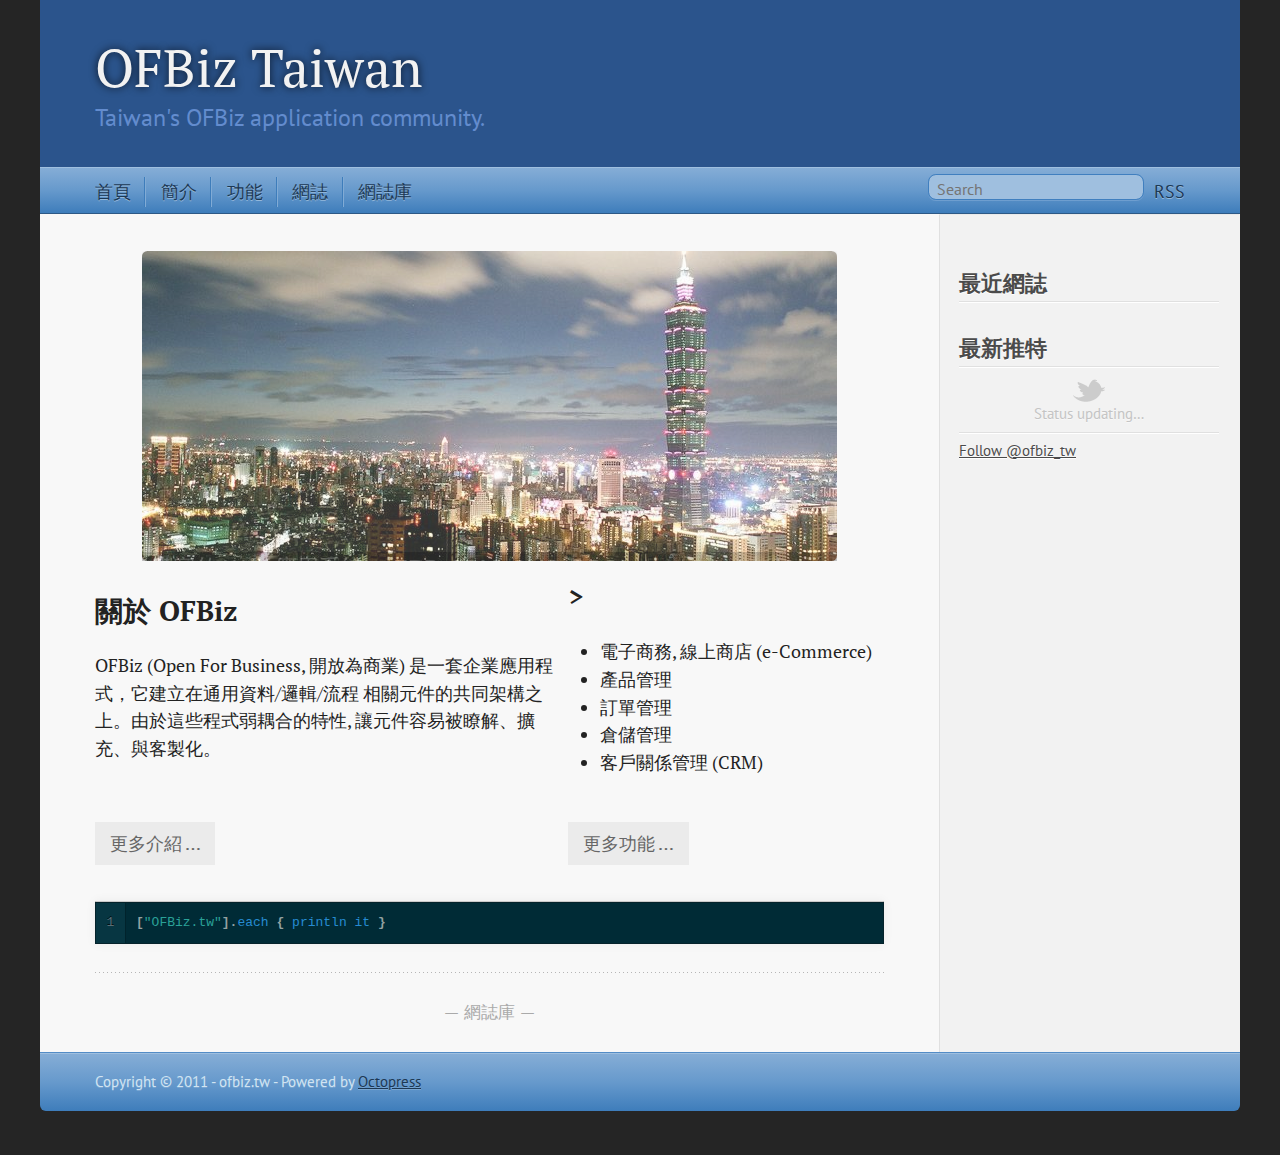
==== commit f58945b1: "Site updated at 2011-10-06 15:47:38 UTC" ====
--- a/index.html
+++ b/index.html
@@ -37,8 +37,8 @@
 	  window.addEvent('domready', function(){
 	    var data = {
 	      'apps.jpg': { caption: '豐富的 Web 應用系統 ➠ ERP, CRM, CMS, POS, ...' }, 
-	      'comm.jpg': { caption: '完整的開放源碼 ➠ Java, Groovy, XML, HTML, CSS/JS, ...' }, 
-	      'src.jpg': { caption: '社群開發 ➠ 來自於 apache.org ...' }, 
+	      'src.jpg': { caption: '完整的開放源碼 ➠ Java, Groovy, XML, HTML, CSS/JS, ...' }, 
+	      'comm.jpg': { caption: '社群開發 ➠ 來自於 apache.org ...' }, 
 	    };
 	    var myShow = new Slideshow('show', data, { delay: 5000, captions: true, controller: false, height: 310, hu: '/images/banner/', width: 695 });
 	  });
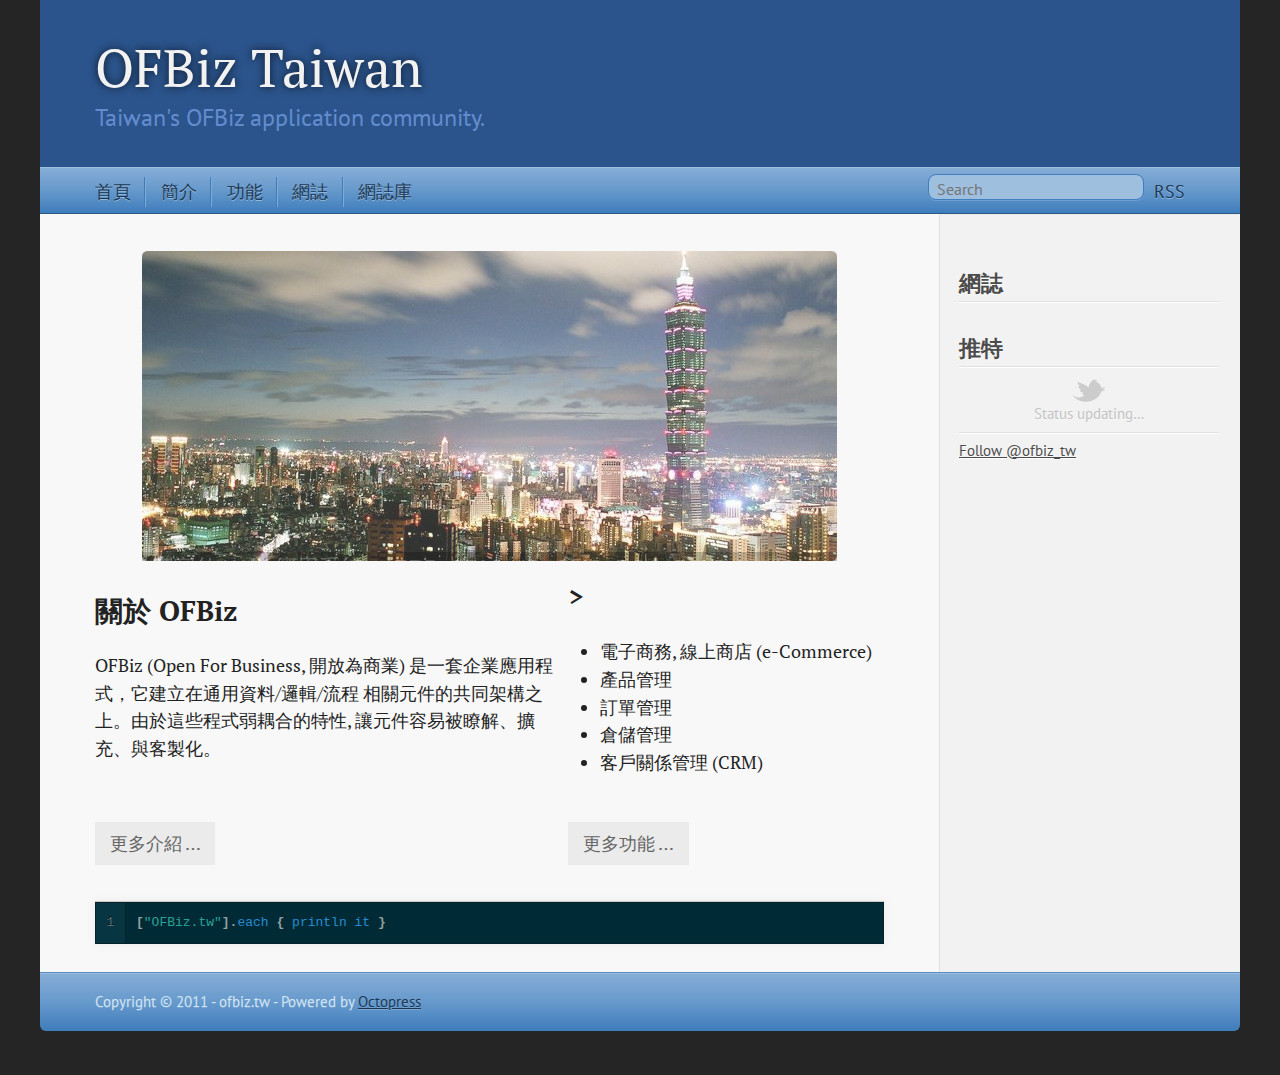
==== commit b627ebcc: "Site updated at 2011-10-07 09:32:33 UTC" ====
--- a/index.html
+++ b/index.html
@@ -24,26 +24,12 @@
   <script src="/javascripts/modernizr-2.0.js"></script>
   <script src="/javascripts/ender.js"></script>
   <script src="/javascripts/octopress.js" type="text/javascript"></script>
-  <link href="/atom.xml" rel="alternate" title="OFBiz Taiwan" type="application/atom+xml">
   <!--Fonts from Google"s Web font directory at http://google.com/webfonts -->
 <link href="http://fonts.googleapis.com/css?family=PT+Serif:regular,italic,bold,bolditalic" rel="stylesheet" type="text/css">
 <link href="http://fonts.googleapis.com/css?family=PT+Sans:regular,italic,bold,bolditalic" rel="stylesheet" type="text/css">
 <link rel="stylesheet" type="text/css" href="/slideshow/css/slideshow.css" media="screen" />
-<script type="text/javascript" src="/slideshow/js/mootools-1.3.2-core.js"></script>
-<script type="text/javascript" src="/slideshow/js/mootools-1.3.2.1-more.js"></script>
-<script type="text/javascript" src="/slideshow/js/slideshow.js"></script>
-<script type="text/javascript">		
-	//<![CDATA[
-	  window.addEvent('domready', function(){
-	    var data = {
-	      'apps.jpg': { caption: '豐富的 Web 應用系統 ➠ ERP, CRM, CMS, POS, ...' }, 
-	      'src.jpg': { caption: '完整的開放源碼 ➠ Java, Groovy, XML, HTML, CSS/JS, ...' }, 
-	      'comm.jpg': { caption: '社群開發 ➠ 來自於 apache.org ...' }, 
-	    };
-	    var myShow = new Slideshow('show', data, { delay: 5000, captions: true, controller: false, height: 310, hu: '/images/banner/', width: 695 });
-	  });
-	//]]>
-</script>
+
+  <link href="/atom.xml" rel="alternate" title="OFBiz Taiwan" type="application/atom+xml">
 </head>
 
 <body   >
@@ -127,21 +113,11 @@
 </span></code></pre></td></tr></table></div></figure>
 </article>
 
-
-  
-  
-  <nav class="pagination">
-    <div>
-      
-      <a href="/blog/archives">網誌庫</a>
-      
-    </div>
-  </nav>
 </div>
 <aside class="sidebar">
   
     <section>
-  <h1>最近網誌</h1>
+  <h1>網誌</h1>
   <ul id="recent_posts">
     
   </ul>
@@ -149,7 +125,7 @@
 
 
 <section>
-  <h1>最新推特</h1>
+  <h1>推特</h1>
   <ul id="tweets">
     <li class="loading">Status updating&#8230;</li>
   </ul>
@@ -174,6 +150,21 @@
 //	  alert(window.myBz);
 //  })();
 </script>
+<script type="text/javascript" src="/slideshow/js/mootools-1.3.2-core.js"></script>
+<script type="text/javascript" src="/slideshow/js/mootools-1.3.2.1-more.js"></script>
+<script type="text/javascript" src="/slideshow/js/slideshow.js"></script>
+<script type="text/javascript">		
+	//<![CDATA[
+	  window.addEvent('domready', function(){
+	    var data = {
+	      'apps.jpg': { caption: '豐富的 Web 應用系統 ➠ ERP, CRM, HR, CMS, POS, PM/Scrum, ...' }, 
+	      'src.jpg': { caption: '完整的開放源碼 ➠ Java, Groovy, XML, HTML, CSS/JS, ...' }, 
+	      'comm.jpg': { caption: '社群開發 ➠ 來自 ofbiz.apache.org' }, 
+	    };
+	    var myShow = new Slideshow('show', data, { delay: 5000, captions: true, controller: false, height: 310, hu: '/images/banner/', width: 695 });
+	  });
+	//]]>
+</script>
     </div>
   </div>
   <footer role="contentinfo"><p>
--- a/stylesheets/screen.css
+++ b/stylesheets/screen.css
@@ -1 +1 @@
-html,body,div,span,applet,object,iframe,h1,h2,h3,h4,h5,h6,p,blockquote,pre,a,abbr,acronym,address,big,cite,code,del,dfn,em,img,ins,kbd,q,s,samp,small,strike,strong,sub,sup,tt,var,b,u,i,center,dl,dt,dd,ol,ul,li,fieldset,form,label,legend,table,caption,tbody,tfoot,thead,tr,th,td,article,aside,canvas,details,embed,figure,figcaption,footer,header,hgroup,menu,nav,output,ruby,section,summary,time,mark,audio,video{margin:0;padding:0;border:0;font-size:100%;font:inherit;vertical-align:baseline}body{line-height:1}ol,ul{list-style:none}table{border-collapse:collapse;border-spacing:0}caption,th,td{text-align:left;font-weight:normal;vertical-align:middle}q,blockquote{quotes:none}q:before,q:after,blockquote:before,blockquote:after{content:"";content:none}a img{border:none}article,aside,details,figcaption,figure,footer,header,hgroup,menu,nav,section,summary{display:block}article,aside,details,figcaption,figure,footer,header,hgroup,menu,nav,section,summary{display:block}a{color:#1863a1}a:visited{color:#751590}a:focus{color:#0181eb}a:hover{color:#0181eb}a:active{color:#01579f}aside.sidebar a{color:#1863a1}aside.sidebar a:focus{color:#0181eb}aside.sidebar a:hover{color:#0181eb}aside.sidebar a:active{color:#01579f}a{-moz-transition:color 0.3s;-webkit-transition:color 0.3s;-o-transition:color 0.3s;transition:color 0.3s}html{background:#252525 url('/images/line-tile.png?1317785503') top left}body > div{background:#f2f2f2 url('/images/noise.png?1317785503') top left;border-bottom:1px solid #538cc6}body > div > div{background:#f8f8f8 url('/images/noise.png?1317785503') top left;border-right:1px solid #e0e0e0}.heading,body > header h1,h1,h2,h3,h4,h5,h6{font-family:"PT Serif", "Georgia", "Helvetica Neue", Arial, sans-serif}.sans,body > header h2,body > nav form .search,body > nav a,article header p.meta,article > footer,#content .blog-index footer,html .gist .gist-file .gist-meta,#blog-archives a.category,#blog-archives time,aside.sidebar section,body > footer{font-family:"PT Sans", "Helvetica Neue", Arial, sans-serif}.serif,body,#content .blog-index a[rel=full-article]{font-family:"PT Serif", Georgia, Times, "Times New Roman", serif}.mono,pre,code,tt,p code,li code{font-family:Menlo, Monaco, "Andale Mono", "lucida console", "Courier New", monospace}body > header h1{font-size:2.2em;font-weight:normal;line-height:1.2em;margin-bottom:0.6667em}body{line-height:1.5em;color:#222}h1{font-size:2.2em;line-height:1.2em}@media only screen and (min-width: 992px){body{font-size:1.15em}h1{font-size:2.6em;line-height:1.2em}}h1,h2,h3,h4,h5,h6{text-rendering:optimizelegibility;margin-bottom:1em;font-weight:bold}h2,section h1{font-size:1.5em}h3,section h2,section section h1{font-size:1.3em}h4,section h3,section section h2,section section section h1{font-size:1em}h5,section h4,section section h3{font-size:.9em}h6,section h5,section section h4,section section section h3{font-size:.8em}p,blockquote,ul,ol{margin-bottom:1.5em}ul{list-style-type:disc}ul ul{list-style-type:circle}ul ul ul{list-style-type:square}ol{list-style-type:decimal}ol ol{list-style-type:lower-alpha}ol ol ol{list-style-type:lower-roman}ul,ul ul,ul ol,ol,ol ul,ol ol{margin-left:1.3em}strong{font-weight:bold}em{font-style:italic}sup,sub{font-size:0.8em;position:relative;display:inline-block}sup{top:-0.5em}sub{bottom:-0.5em}q{font-style:italic}q:before{content:"\201C"}q:after{content:"\201D"}em,dfn{font-style:italic}strong,dfn{font-weight:bold}del,s{text-decoration:line-through}abbr,acronym{border-bottom:1px dotted;cursor:help}sub,sup{line-height:0}hr{margin-bottom:0.2em}small{font-size:.8em}big{font-size:1.2em}blockquote{font-style:italic;position:relative;font-size:1.2em;line-height:1.5em;padding-left:1em;border-left:4px solid rgba(170,170,170,0.5)}blockquote cite{font-style:italic}blockquote cite a{color:#aaa !important;word-wrap:break-word}blockquote cite:before{content:'\2014';padding-right:.3em;padding-left:.3em;color:#aaa}@media only screen and (min-width: 992px){blockquote{padding-left:1.5em;border-left-width:4px}}.has-pullquote:before{padding:0;border:none;content:attr(data-pullquote);float:right;width:45%;margin:.5em 0 1em 1.5em;position:relative;top:7px;font-size:1.4em;line-height:1.45em}.force-wrap,article a,aside.sidebar a{white-space:-moz-pre-wrap;white-space:-pre-wrap;white-space:-o-pre-wrap;white-space:pre-wrap;word-wrap:break-word}.group,body > header,body > nav,body > footer,body #content > article,body #content > div > article,body #content > div > section,body nav.pagination,aside.sidebar,#main,#content,.collapse-sidebar aside.sidebar{*zoom:1}.group:after,body > header:after,body > nav:after,body > footer:after,body #content > article:after,body #content > div > article:after,body #content > div > section:after,body nav.pagination:after,aside.sidebar:after,#main:after,#content:after,.collapse-sidebar aside.sidebar:after{content:"";display:table;clear:both}body{-webkit-text-size-adjust:none;max-width:1200px;position:relative;margin:0 auto}body > header,body > nav,body > footer,body #content > article,body #content > div > article,body #content > div > section,body nav.pagination{padding-left:18px;padding-right:18px}@media only screen and (min-width: 480px){body > header,body > nav,body > footer,body #content > article,body #content > div > article,body #content > div > section,body nav.pagination{padding-left:25px;padding-right:25px}}@media only screen and (min-width: 768px){body > header,body > nav,body > footer,body #content > article,body #content > div > article,body #content > div > section,body nav.pagination{padding-left:35px;padding-right:35px}}@media only screen and (min-width: 992px){body > header,body > nav,body > footer,body #content > article,body #content > div > article,body #content > div > section,body nav.pagination{padding-left:55px;padding-right:55px}}body > header{font-size:1em;padding-top:1.5em;padding-bottom:1.5em}#content > div,#content > article{width:100%}aside.sidebar{float:none;padding:0 18px 1px;background-color:#f7f7f7;border-top:1px solid #e0e0e0}.flex-content,article img,article video,article .flash-video,aside.sidebar img{max-width:100%;height:auto}.basic-alignment.left,article img.left,article video.left,article .left.flash-video,aside.sidebar img.left{float:left;margin-right:1.5em}.basic-alignment.right,article img.right,article video.right,article .right.flash-video,aside.sidebar img.right{float:right;margin-left:1.5em}.basic-alignment.center,article img.center,article video.center,article .center.flash-video,aside.sidebar img.center{display:block;margin:0 auto 1.5em}.basic-alignment.left,article img.left,article video.left,article .left.flash-video,aside.sidebar img.left,.basic-alignment.right,article img.right,article video.right,article .right.flash-video,aside.sidebar img.right{margin-bottom:.8em}.toggle-sidebar,.no-sidebar .toggle-sidebar{display:none}@media only screen and (min-width: 750px){body.sidebar-footer aside.sidebar{float:none;width:auto;clear:left;margin:0;padding:0 35px 1px;background-color:#f7f7f7;border-top:1px solid #eaeaea}body.sidebar-footer aside.sidebar section.odd,body.sidebar-footer aside.sidebar section.even{float:left;width:48%}body.sidebar-footer aside.sidebar section.odd{margin-left:0}body.sidebar-footer aside.sidebar section.even{margin-left:4%}body.sidebar-footer aside.sidebar.thirds section{width:30%;margin-left:5%}body.sidebar-footer aside.sidebar.thirds section.first{margin-left:0;clear:both}}body.sidebar-footer #content{margin-right:0px}body.sidebar-footer .toggle-sidebar{display:none}@media only screen and (min-width: 550px){body > header{font-size:1em}}@media only screen and (min-width: 750px){aside.sidebar{float:none;width:auto;clear:left;margin:0;padding:0 35px 1px;background-color:#f7f7f7;border-top:1px solid #eaeaea}aside.sidebar section.odd,aside.sidebar section.even{float:left;width:48%}aside.sidebar section.odd{margin-left:0}aside.sidebar section.even{margin-left:4%}aside.sidebar.thirds section{width:30%;margin-left:5%}aside.sidebar.thirds section.first{margin-left:0;clear:both}}@media only screen and (min-width: 768px){body{-webkit-text-size-adjust:auto}body > header{font-size:1.2em}#main{padding:0;margin:0 auto}#content{margin-right:240px;position:relative}.no-sidebar #content{margin-right:0;border-right:0}.collapse-sidebar #content{margin-right:20px}#content > div,#content > article{padding-top:17.5px;padding-bottom:17.5px;float:left}aside.sidebar{width:210px;padding:0 15px 15px;background:none;clear:none;float:left;margin:0 -100% 0 0}aside.sidebar section{width:auto;margin-left:0}aside.sidebar section.odd,aside.sidebar section.even{float:none;width:auto;margin-left:0}.collapse-sidebar aside.sidebar{float:none;width:auto;clear:left;margin:0;padding:0 35px 1px;background-color:#f7f7f7;border-top:1px solid #eaeaea}.collapse-sidebar aside.sidebar section.odd,.collapse-sidebar aside.sidebar section.even{float:left;width:48%}.collapse-sidebar aside.sidebar section.odd{margin-left:0}.collapse-sidebar aside.sidebar section.even{margin-left:4%}.collapse-sidebar aside.sidebar.thirds section{width:30%;margin-left:5%}.collapse-sidebar aside.sidebar.thirds section.first{margin-left:0;clear:both}}@media only screen and (min-width: 992px){body > header{font-size:1.3em}#content{margin-right:300px}#content > div,#content > article{padding-top:27.5px;padding-bottom:27.5px}aside.sidebar{width:260px;padding:1.2em 20px 20px}.collapse-sidebar aside.sidebar{padding-left:55px;padding-right:55px}}@media only screen and (min-width: 768px){ul,ol{margin-left:0}}body > header{background:#2b548c}body > header h1{display:inline-block;margin:0;font-size:2.2em;text-shadow:0 0 8px rgba(0,0,0,0.8)}body > header h1 a,body > header h1 a:visited,body > header h1 a:hover{color:#f2f2f2;text-decoration:none}body > header h2{margin:.2em 0 0;font-size:1em;color:#638cce;font-weight:normal}body > nav{position:relative;background-color:#69c;background:url('/images/noise.png?1317785503'),-webkit-gradient(linear, 50% 0%, 50% 100%, color-stop(0%, #85add6), color-stop(50%, #6699cc), color-stop(100%, #3e7dbb));background:url('/images/noise.png?1317785503'),-webkit-linear-gradient(#85add6,#6699cc,#3e7dbb);background:url('/images/noise.png?1317785503'),-moz-linear-gradient(#85add6,#6699cc,#3e7dbb);background:url('/images/noise.png?1317785503'),-o-linear-gradient(#85add6,#6699cc,#3e7dbb);background:url('/images/noise.png?1317785503'),-ms-linear-gradient(#85add6,#6699cc,#3e7dbb);background:url('/images/noise.png?1317785503'),linear-gradient(#85add6,#6699cc,#3e7dbb);border-top:1px solid #9fbfdf;border-bottom:1px solid #2d5986;padding-top:.35em;padding-bottom:.35em}body > nav form{-moz-background-clip:padding;-webkit-background-clip:padding;-o-background-clip:padding-box;-ms-background-clip:padding-box;-khtml-background-clip:padding-box;background-clip:padding-box;margin:0;padding:0}body > nav form .search{padding:.3em .5em 0;font-size:.85em;line-height:1.1em;width:95%;-moz-border-radius:0.5em;-webkit-border-radius:0.5em;-o-border-radius:0.5em;-ms-border-radius:0.5em;-khtml-border-radius:0.5em;border-radius:0.5em;-moz-background-clip:padding;-webkit-background-clip:padding;-o-background-clip:padding-box;-ms-background-clip:padding-box;-khtml-background-clip:padding-box;background-clip:padding-box;-moz-box-shadow:#6e9ecf 0 1px;-webkit-box-shadow:#6e9ecf 0 1px;-o-box-shadow:#6e9ecf 0 1px;box-shadow:#6e9ecf 0 1px;background-color:#9fbfdf;border:1px solid #407fbf;color:#d1e4f2}body > nav form .search:focus{color:#444;border-color:#80b1df;-moz-box-shadow:#80b1df 0 0 4px,#80b1df 0 0 3px inset;-webkit-box-shadow:#80b1df 0 0 4px,#80b1df 0 0 3px inset;-o-box-shadow:#80b1df 0 0 4px,#80b1df 0 0 3px inset;box-shadow:#80b1df 0 0 4px,#80b1df 0 0 3px inset;background-color:#fff;outline:none}body > nav fieldset[role=search]{float:right;width:48%}body > nav fieldset.mobile-nav{float:left;width:48%}body > nav fieldset.mobile-nav select{width:100%;font-size:.8em;border:1px solid #888}body > nav ul{display:none}@media only screen and (min-width: 550px){body > nav{font-size:.9em}body > nav ul{margin:0;padding:0;border:0;overflow:hidden;*zoom:1;float:left;display:block;padding-top:.15em}body > nav ul li{list-style-image:none;list-style-type:none;margin-left:0px;white-space:nowrap;display:inline;float:left;padding-left:0;padding-right:0}body > nav ul li:first-child,body > nav ul li.first{padding-left:0}body > nav ul li:last-child{padding-right:0}body > nav ul li.last{padding-right:0}body > nav ul.subscription{margin-left:.8em;float:right}body > nav ul.subscription li:last-child a{padding-right:0}body > nav ul li{margin:0}body > nav a{color:#1c3854;text-shadow:#94b8db 0 1px;float:left;text-decoration:none;font-size:1.1em;padding:.1em 0;line-height:1.5em}body > nav a:visited{color:#1c3854}body > nav a:hover{color:#000}body > nav li + li{border-left:1px solid #3e7dbb;margin-left:.8em}body > nav li + li a{padding-left:.8em;border-left:1px solid #81abd5}body > nav form{float:right;text-align:left;padding-left:.8em;width:175px}body > nav form .search{width:93%;font-size:.95em;line-height:1.2em}body > nav ul[data-subscription$=email] + form{width:97px}body > nav ul[data-subscription$=email] + form .search{width:91%}body > nav fieldset.mobile-nav{display:none}body > nav fieldset[role=search]{width:99%}}@media only screen and (min-width: 992px){body > nav form{width:215px}body > nav ul[data-subscription$=email] + form{width:147px}}.no-placeholder body > nav .search{background:#9fbfdf url('/images/search.png?1317785503') 0.3em 0.25em no-repeat;text-indent:1.3em}@media only screen and (min-width: 550px){.maskImage body > nav ul[data-subscription$=email] + form{width:123px}}@media only screen and (min-width: 992px){.maskImage body > nav ul[data-subscription$=email] + form{width:173px}}.maskImage ul.subscription{position:relative;top:.2em}.maskImage ul.subscription li,.maskImage ul.subscription a{border:0;padding:0}.maskImage a[rel=subscribe-rss]{position:relative;top:0px;text-indent:-999999em;background-color:#81abd5;border:0;padding:0}.maskImage a[rel=subscribe-rss],.maskImage a[rel=subscribe-rss]:after{-moz-mask-image:url('/images/rss.png?1317785503');-webkit-mask-image:url('/images/rss.png?1317785503');-o-mask-image:url('/images/rss.png?1317785503');-ms-mask-image:url('/images/rss.png?1317785503');-khtml-mask-image:url('/images/rss.png?1317785503');mask-image:url('/images/rss.png?1317785503');-moz-mask-repeat:no-repeat;-webkit-mask-repeat:no-repeat;-o-mask-repeat:no-repeat;-ms-mask-repeat:no-repeat;-khtml-mask-repeat:no-repeat;mask-repeat:no-repeat;width:22px;height:22px}.maskImage a[rel=subscribe-rss]:after{content:"";position:absolute;top:-1px;left:0;background-color:#3c78b4}.maskImage a[rel=subscribe-rss]:hover:after{background-color:#366ba1}.maskImage a[rel=subscribe-email]{position:relative;top:0px;text-indent:-999999em;background-color:#81abd5;border:0;padding:0}.maskImage a[rel=subscribe-email],.maskImage a[rel=subscribe-email]:after{-moz-mask-image:url('/images/email.png?1317785503');-webkit-mask-image:url('/images/email.png?1317785503');-o-mask-image:url('/images/email.png?1317785503');-ms-mask-image:url('/images/email.png?1317785503');-khtml-mask-image:url('/images/email.png?1317785503');mask-image:url('/images/email.png?1317785503');-moz-mask-repeat:no-repeat;-webkit-mask-repeat:no-repeat;-o-mask-repeat:no-repeat;-ms-mask-repeat:no-repeat;-khtml-mask-repeat:no-repeat;mask-repeat:no-repeat;width:28px;height:22px}.maskImage a[rel=subscribe-email]:after{content:"";position:absolute;top:-1px;left:0;background-color:#3c78b4}.maskImage a[rel=subscribe-email]:hover:after{background-color:#366ba1}article{overflow:hidden;padding-top:1em}article header{position:relative;padding-top:2em;padding-bottom:1em;margin-bottom:1em;background:url('[data-uri]') bottom left repeat-x}article header h1{margin:0}article header h1 a{text-decoration:none}article header h1 a:hover{text-decoration:underline}article header p{font-size:.9em;color:#aaa;margin:0}article header p.meta{text-transform:uppercase;position:absolute;top:0}@media only screen and (min-width: 768px){article header{margin-bottom:1.5em;padding-bottom:1em;background:url('[data-uri]') bottom left repeat-x}}article h2{padding-top:0.8em;background:url('[data-uri]') top left repeat-x}.entry-content article h2:first-child,article header + h2{padding-top:0}article h2:first-child,article header + h2{background:none}article .feature{padding-top:.5em;margin-bottom:1em;padding-bottom:1em;background:url('[data-uri]') bottom left repeat-x;font-size:2.0em;font-style:italic;line-height:1.3em}article img,article video,article .flash-video{-moz-border-radius:0.3em;-webkit-border-radius:0.3em;-o-border-radius:0.3em;-ms-border-radius:0.3em;-khtml-border-radius:0.3em;border-radius:0.3em;-moz-box-shadow:rgba(0,0,0,0.15) 0 1px 4px;-webkit-box-shadow:rgba(0,0,0,0.15) 0 1px 4px;-o-box-shadow:rgba(0,0,0,0.15) 0 1px 4px;box-shadow:rgba(0,0,0,0.15) 0 1px 4px;-moz-box-sizing:border-box;-webkit-box-sizing:border-box;-ms-box-sizing:border-box;box-sizing:border-box;border:white 0.5em solid}article video,article .flash-video{margin:0 auto 1.5em}article video{display:block;width:100%}article .flash-video > div{position:relative;display:block;padding-bottom:56.25%;padding-top:1px;height:0;overflow:hidden}article .flash-video > div iframe,article .flash-video > div object,article .flash-video > div embed{position:absolute;top:0;left:0;width:100%;height:100%}article > footer{padding-bottom:2.5em;margin-top:2em}article > footer p.meta{margin-bottom:.8em;font-size:.85em}.blog-index article + article{background:url('[data-uri]') top left repeat-x}#content .blog-index{padding-top:0;padding-bottom:0}#content .blog-index article{padding-top:2em}#content .blog-index article header{background:none;padding-bottom:0}#content .blog-index article h1{font-size:2.2em}#content .blog-index article h1 a{color:inherit}#content .blog-index article h1 a:hover{color:#0181eb}#content .blog-index a[rel=full-article]{background:#ebebeb;display:inline-block;padding:.4em .8em;margin-right:.5em;text-decoration:none;color:#666;-moz-transition:background-color 0.5s;-webkit-transition:background-color 0.5s;-o-transition:background-color 0.5s;transition:background-color 0.5s}#content .blog-index a[rel=full-article]:hover{background:#0181eb;text-shadow:none;color:#f8f8f8}#content .blog-index footer{margin-top:1em}.separator,article > footer .byline + time:before,article > footer time + time:before,article > footer .comments:before,article > footer .byline ~ .categories:before{content:"\2022 ";padding:0 .4em 0 .2em;display:inline-block}#content nav.pagination{text-align:center;font-size:.95em}#content nav.pagination div{position:relative;background:url('[data-uri]') top left repeat-x;padding-top:1.5em;padding-bottom:1.5em}#content nav.pagination a{text-decoration:none;color:#aaa}#content nav.pagination a.prev{position:absolute;left:0}#content nav.pagination a.next{position:absolute;right:0}#content nav.pagination a:hover{color:#0181eb}#content nav.pagination a[href*=archive]:before,#content nav.pagination a[href*=archive]:after{content:'\2014';padding:0 .3em}p.meta + .sharing{padding-top:1em;padding-left:0;background:url('[data-uri]') top left repeat-x}.highlight,html .gist .gist-file .gist-syntax .gist-highlight{border:1px solid #05232b !important}.highlight table td.code,html .gist .gist-file .gist-syntax .gist-highlight table td.code{width:100%}.highlight .line-numbers,html .gist .gist-file .gist-syntax .gist-highlight .line-numbers{text-align:right;font-size:13px;line-height:1.45em;background:#073642 url('/images/noise.png?1317785503') top left !important;border-right:1px solid #00232c !important;-moz-box-shadow:#083e4b -1px 0 inset;-webkit-box-shadow:#083e4b -1px 0 inset;-o-box-shadow:#083e4b -1px 0 inset;box-shadow:#083e4b -1px 0 inset;text-shadow:#021014 0 -1px;padding:.8em !important;-moz-border-radius:0;-webkit-border-radius:0;-o-border-radius:0;-ms-border-radius:0;-khtml-border-radius:0;border-radius:0}.highlight .line-numbers span,html .gist .gist-file .gist-syntax .gist-highlight .line-numbers span{color:#586e75 !important}figure.code,.gist-file,pre{-moz-box-shadow:rgba(0,0,0,0.06) 0 0 10px;-webkit-box-shadow:rgba(0,0,0,0.06) 0 0 10px;-o-box-shadow:rgba(0,0,0,0.06) 0 0 10px;box-shadow:rgba(0,0,0,0.06) 0 0 10px}figure.code .highlight pre,.gist-file .highlight pre,pre .highlight pre{-moz-box-shadow:none;-webkit-box-shadow:none;-o-box-shadow:none;box-shadow:none}html .gist .gist-file{margin-bottom:1.8em;position:relative;border:none;padding-top:26px !important}html .gist .gist-file .gist-syntax{border-bottom:0 !important;background:none !important}html .gist .gist-file .gist-syntax .gist-highlight{background:#002b36 !important}html .gist .gist-file .gist-meta{padding:.6em 0.8em;border:1px solid #083e4b !important;color:#586e75;font-size:.7em !important;background:#073642 url('/images/noise.png?1317785503') top left;line-height:1.5em}html .gist .gist-file .gist-meta a{color:#75878b !important;text-decoration:none}html .gist .gist-file .gist-meta a:hover{text-decoration:underline}html .gist .gist-file .gist-meta a:hover{color:#93a1a1 !important}html .gist .gist-file .gist-meta a[href*='#file']{position:absolute;top:0;left:0;right:-10px;color:#474747 !important}html .gist .gist-file .gist-meta a[href*='#file']:hover{color:#1863a1 !important}html .gist .gist-file .gist-meta a[href*=raw]{top:.4em}pre{background:#002b36 url('/images/noise.png?1317785503') top left;-moz-border-radius:0.4em;-webkit-border-radius:0.4em;-o-border-radius:0.4em;-ms-border-radius:0.4em;-khtml-border-radius:0.4em;border-radius:0.4em;border:1px solid #05232b;line-height:1.45em;font-size:13px;margin-bottom:2.1em;padding:.8em 1em;color:#93a1a1;overflow:auto}h3.filename + pre{-moz-border-radius-topleft:0px;-webkit-border-top-left-radius:0px;-o-border-top-left-radius:0px;-ms-border-top-left-radius:0px;-khtml-border-top-left-radius:0px;border-top-left-radius:0px;-moz-border-radius-topright:0px;-webkit-border-top-right-radius:0px;-o-border-top-right-radius:0px;-ms-border-top-right-radius:0px;-khtml-border-top-right-radius:0px;border-top-right-radius:0px}p code,li code{display:inline-block;white-space:no-wrap;background:#fff;font-size:.8em;line-height:1.5em;color:#555;border:1px solid #ddd;-moz-border-radius:0.4em;-webkit-border-radius:0.4em;-o-border-radius:0.4em;-ms-border-radius:0.4em;-khtml-border-radius:0.4em;border-radius:0.4em;padding:0 .3em;margin:-1px 0}p pre code,li pre code{font-size:1em !important;background:none;border:none}.pre-code,html .gist .gist-file .gist-syntax .gist-highlight pre,.highlight code{font-family:Menlo,Monaco,"Andale Mono","lucida console","Courier New",monospace !important;overflow:scroll;overflow-y:hidden;display:block;padding:.8em !important;overflow-x:auto;line-height:1.45em;background:#002b36 url('/images/noise.png?1317785503') top left !important;color:#93a1a1 !important}.pre-code *::-moz-selection,html .gist .gist-file .gist-syntax .gist-highlight pre *::-moz-selection,.highlight code *::-moz-selection{background:#386774;color:inherit;text-shadow:#002b36 0 1px}.pre-code *::-webkit-selection,html .gist .gist-file .gist-syntax .gist-highlight pre *::-webkit-selection,.highlight code *::-webkit-selection{background:#386774;color:inherit;text-shadow:#002b36 0 1px}.pre-code *::selection,html .gist .gist-file .gist-syntax .gist-highlight pre *::selection,.highlight code *::selection{background:#386774;color:inherit;text-shadow:#002b36 0 1px}.pre-code span,html .gist .gist-file .gist-syntax .gist-highlight pre span,.highlight code span{color:#93a1a1 !important}.pre-code span,html .gist .gist-file .gist-syntax .gist-highlight pre span,.highlight code span{font-style:normal !important;font-weight:normal !important}.pre-code .c,html .gist .gist-file .gist-syntax .gist-highlight pre .c,.highlight code .c{color:#586e75 !important;font-style:italic !important}.pre-code .cm,html .gist .gist-file .gist-syntax .gist-highlight pre .cm,.highlight code .cm{color:#586e75 !important;font-style:italic !important}.pre-code .cp,html .gist .gist-file .gist-syntax .gist-highlight pre .cp,.highlight code .cp{color:#586e75 !important;font-style:italic !important}.pre-code .c1,html .gist .gist-file .gist-syntax .gist-highlight pre .c1,.highlight code .c1{color:#586e75 !important;font-style:italic !important}.pre-code .cs,html .gist .gist-file .gist-syntax .gist-highlight pre .cs,.highlight code .cs{color:#586e75 !important;font-weight:bold !important;font-style:italic !important}.pre-code .err,html .gist .gist-file .gist-syntax .gist-highlight pre .err,.highlight code .err{color:#dc322f !important;background:none !important}.pre-code .k,html .gist .gist-file .gist-syntax .gist-highlight pre .k,.highlight code .k{color:#cb4b16 !important}.pre-code .o,html .gist .gist-file .gist-syntax .gist-highlight pre .o,.highlight code .o{color:#93a1a1 !important;font-weight:bold !important}.pre-code .p,html .gist .gist-file .gist-syntax .gist-highlight pre .p,.highlight code .p{color:#93a1a1 !important}.pre-code .ow,html .gist .gist-file .gist-syntax .gist-highlight pre .ow,.highlight code .ow{color:#2aa198 !important;font-weight:bold !important}.pre-code .gd,html .gist .gist-file .gist-syntax .gist-highlight pre .gd,.highlight code .gd{color:#93a1a1 !important;background-color:#372c34 !important;display:inline-block}.pre-code .gd .x,html .gist .gist-file .gist-syntax .gist-highlight pre .gd .x,.highlight code .gd .x{color:#93a1a1 !important;background-color:#4d2d33 !important;display:inline-block}.pre-code .ge,html .gist .gist-file .gist-syntax .gist-highlight pre .ge,.highlight code .ge{color:#93a1a1 !important;font-style:italic !important}.pre-code .gh,html .gist .gist-file .gist-syntax .gist-highlight pre .gh,.highlight code .gh{color:#586e75 !important}.pre-code .gi,html .gist .gist-file .gist-syntax .gist-highlight pre .gi,.highlight code .gi{color:#93a1a1 !important;background-color:#1a412b !important;display:inline-block}.pre-code .gi .x,html .gist .gist-file .gist-syntax .gist-highlight pre .gi .x,.highlight code .gi .x{color:#93a1a1 !important;background-color:#355720 !important;display:inline-block}.pre-code .gs,html .gist .gist-file .gist-syntax .gist-highlight pre .gs,.highlight code .gs{color:#93a1a1 !important;font-weight:bold !important}.pre-code .gu,html .gist .gist-file .gist-syntax .gist-highlight pre .gu,.highlight code .gu{color:#6c71c4 !important}.pre-code .kc,html .gist .gist-file .gist-syntax .gist-highlight pre .kc,.highlight code .kc{color:#859900 !important;font-weight:bold !important}.pre-code .kd,html .gist .gist-file .gist-syntax .gist-highlight pre .kd,.highlight code .kd{color:#268bd2 !important}.pre-code .kp,html .gist .gist-file .gist-syntax .gist-highlight pre .kp,.highlight code .kp{color:#cb4b16 !important;font-weight:bold !important}.pre-code .kr,html .gist .gist-file .gist-syntax .gist-highlight pre .kr,.highlight code .kr{color:#d33682 !important;font-weight:bold !important}.pre-code .kt,html .gist .gist-file .gist-syntax .gist-highlight pre .kt,.highlight code .kt{color:#2aa198 !important}.pre-code .n,html .gist .gist-file .gist-syntax .gist-highlight pre .n,.highlight code .n{color:#268bd2 !important}.pre-code .na,html .gist .gist-file .gist-syntax .gist-highlight pre .na,.highlight code .na{color:#268bd2 !important}.pre-code .nb,html .gist .gist-file .gist-syntax .gist-highlight pre .nb,.highlight code .nb{color:#859900 !important}.pre-code .nc,html .gist .gist-file .gist-syntax .gist-highlight pre .nc,.highlight code .nc{color:#d33682 !important}.pre-code .no,html .gist .gist-file .gist-syntax .gist-highlight pre .no,.highlight code .no{color:#b58900 !important}.pre-code .nl,html .gist .gist-file .gist-syntax .gist-highlight pre .nl,.highlight code .nl{color:#859900 !important}.pre-code .ne,html .gist .gist-file .gist-syntax .gist-highlight pre .ne,.highlight code .ne{color:#268bd2 !important;font-weight:bold !important}.pre-code .nf,html .gist .gist-file .gist-syntax .gist-highlight pre .nf,.highlight code .nf{color:#268bd2 !important;font-weight:bold !important}.pre-code .nn,html .gist .gist-file .gist-syntax .gist-highlight pre .nn,.highlight code .nn{color:#b58900 !important}.pre-code .nt,html .gist .gist-file .gist-syntax .gist-highlight pre .nt,.highlight code .nt{color:#268bd2 !important;font-weight:bold !important}.pre-code .nx,html .gist .gist-file .gist-syntax .gist-highlight pre .nx,.highlight code .nx{color:#b58900 !important}.pre-code .vg,html .gist .gist-file .gist-syntax .gist-highlight pre .vg,.highlight code .vg{color:#268bd2 !important}.pre-code .vi,html .gist .gist-file .gist-syntax .gist-highlight pre .vi,.highlight code .vi{color:#268bd2 !important}.pre-code .nv,html .gist .gist-file .gist-syntax .gist-highlight pre .nv,.highlight code .nv{color:#268bd2 !important}.pre-code .mf,html .gist .gist-file .gist-syntax .gist-highlight pre .mf,.highlight code .mf{color:#2aa198 !important}.pre-code .m,html .gist .gist-file .gist-syntax .gist-highlight pre .m,.highlight code .m{color:#2aa198 !important}.pre-code .mh,html .gist .gist-file .gist-syntax .gist-highlight pre .mh,.highlight code .mh{color:#2aa198 !important}.pre-code .mi,html .gist .gist-file .gist-syntax .gist-highlight pre .mi,.highlight code .mi{color:#2aa198 !important}.pre-code .s,html .gist .gist-file .gist-syntax .gist-highlight pre .s,.highlight code .s{color:#2aa198 !important}.pre-code .sd,html .gist .gist-file .gist-syntax .gist-highlight pre .sd,.highlight code .sd{color:#2aa198 !important}.pre-code .s2,html .gist .gist-file .gist-syntax .gist-highlight pre .s2,.highlight code .s2{color:#2aa198 !important}.pre-code .se,html .gist .gist-file .gist-syntax .gist-highlight pre .se,.highlight code .se{color:#dc322f !important}.pre-code .si,html .gist .gist-file .gist-syntax .gist-highlight pre .si,.highlight code .si{color:#268bd2 !important}.pre-code .sr,html .gist .gist-file .gist-syntax .gist-highlight pre .sr,.highlight code .sr{color:#2aa198 !important}.pre-code .s1,html .gist .gist-file .gist-syntax .gist-highlight pre .s1,.highlight code .s1{color:#2aa198 !important}.pre-code div .gd,html .gist .gist-file .gist-syntax .gist-highlight pre div .gd,.highlight code div .gd,.pre-code div .gd .x,html .gist .gist-file .gist-syntax .gist-highlight pre div .gd .x,.highlight code div .gd .x,.pre-code div .gi,html .gist .gist-file .gist-syntax .gist-highlight pre div .gi,.highlight code div .gi,.pre-code div .gi .x,html .gist .gist-file .gist-syntax .gist-highlight pre div .gi .x,.highlight code div .gi .x{display:inline-block;width:100%}.highlight,.gist-highlight{margin-bottom:1.8em;background:#002b36;overflow-y:hidden;overflow-x:auto}.highlight pre,.gist-highlight pre{background:none;-moz-border-radius:none;-webkit-border-radius:none;-o-border-radius:none;-ms-border-radius:none;-khtml-border-radius:none;border-radius:none;border:none;padding:0;margin-bottom:0}pre::-webkit-scrollbar,.highlight::-webkit-scrollbar,.gist-highlight::-webkit-scrollbar{height:.5em;background:rgba(255,255,255,0.15)}pre::-webkit-scrollbar-thumb:horizontal,.highlight::-webkit-scrollbar-thumb:horizontal,.gist-highlight::-webkit-scrollbar-thumb:horizontal{background:rgba(255,255,255,0.2);-webkit-border-radius:4px;border-radius:4px}.highlight code{background:#000}figure.code{background:none;padding:0;border:0;margin-bottom:1.5em}figure.code pre{margin-bottom:0}figure.code figcaption{position:relative}figure.code .highlight{margin-bottom:0}.code-title,html .gist .gist-file .gist-meta a[href*='#file'],h3.filename,figure.code figcaption{text-align:center;font-size:13px;line-height:2em;text-shadow:#cbcccc 0 1px 0;color:#474747;font-weight:normal;margin-bottom:0;-moz-border-radius-topleft:5px;-webkit-border-top-left-radius:5px;-o-border-top-left-radius:5px;-ms-border-top-left-radius:5px;-khtml-border-top-left-radius:5px;border-top-left-radius:5px;-moz-border-radius-topright:5px;-webkit-border-top-right-radius:5px;-o-border-top-right-radius:5px;-ms-border-top-right-radius:5px;-khtml-border-top-right-radius:5px;border-top-right-radius:5px;font-family:"Helvetica Neue", Arial, "Lucida Grande", "Lucida Sans Unicode", Lucida, sans-serif;background:#aaa url('/images/code_bg.png?1317785503') top repeat-x;border:1px solid #565656;border-top-color:#cbcbcb;border-left-color:#a5a5a5;border-right-color:#a5a5a5;border-bottom:0}.download-source,html .gist .gist-file .gist-meta a[href*=raw],figure.code figcaption a{position:absolute;right:.8em;text-decoration:none;color:#666 !important;z-index:1;font-size:13px;text-shadow:#cbcccc 0 1px 0;padding-left:3em}.download-source:hover,html .gist .gist-file .gist-meta a[href*=raw]:hover,figure.code figcaption a:hover{text-decoration:underline}#archive #content > div,#archive #content > div > article{padding-top:0}#blog-archives{color:#aaa}#blog-archives article{padding:1em 0 1em;position:relative;background:url('[data-uri]') bottom left repeat-x}#blog-archives article:last-child{background:none}#blog-archives article footer{padding:0;margin:0}#blog-archives h1{color:#222;margin-bottom:.3em}#blog-archives h2{display:none}#blog-archives h1{font-size:1.5em}#blog-archives h1 a{text-decoration:none;color:inherit;font-weight:normal;display:inline-block}#blog-archives h1 a:hover{text-decoration:underline}#blog-archives h1 a:hover{color:#0181eb}#blog-archives a.category,#blog-archives time{color:#aaa}#blog-archives .entry-content{display:none}#blog-archives time{font-size:.9em;line-height:1.2em}#blog-archives time .month,#blog-archives time .day{display:inline-block}#blog-archives time .month{text-transform:uppercase}#blog-archives p{margin-bottom:1em}#blog-archives a,#blog-archives .entry-content a{color:inherit}#blog-archives a:hover,#blog-archives .entry-content a:hover{color:#0181eb}#blog-archives a:hover{color:#0181eb}@media only screen and (min-width: 550px){#blog-archives article{margin-left:5em}#blog-archives h2{margin-bottom:.3em;font-weight:normal;display:inline-block;position:relative;top:-1px;float:left}#blog-archives h2:first-child{padding-top:.75em}#blog-archives time{position:absolute;text-align:right;left:0em;top:1.8em}#blog-archives .year{display:none}#blog-archives article{padding-left:4.5em;padding-bottom:.7em}#blog-archives a.category{line-height:1.1em}}#content > .category article{margin-left:0;padding-left:6.8em}#content > .category .year{display:inline}.side-shadow-border,aside.sidebar section h1,aside.sidebar li{-moz-box-shadow:#fff 0 1px;-webkit-box-shadow:#fff 0 1px;-o-box-shadow:#fff 0 1px;box-shadow:#fff 0 1px}aside.sidebar{color:#4b4b4b;text-shadow:#fff 0 1px}aside.sidebar section{font-size:.8em;line-height:1.4em;margin-bottom:1.5em}aside.sidebar section h1{margin:1.5em 0 0;padding-bottom:.2em;border-bottom:1px solid #e0e0e0}aside.sidebar section h1 + p{padding-top:.4em}aside.sidebar img{-moz-border-radius:0.3em;-webkit-border-radius:0.3em;-o-border-radius:0.3em;-ms-border-radius:0.3em;-khtml-border-radius:0.3em;border-radius:0.3em;-moz-box-shadow:rgba(0,0,0,0.15) 0 1px 4px;-webkit-box-shadow:rgba(0,0,0,0.15) 0 1px 4px;-o-box-shadow:rgba(0,0,0,0.15) 0 1px 4px;box-shadow:rgba(0,0,0,0.15) 0 1px 4px;-moz-box-sizing:border-box;-webkit-box-sizing:border-box;-ms-box-sizing:border-box;box-sizing:border-box;border:#fff 0.3em solid}aside.sidebar ul{margin-bottom:0.5em;margin-left:0}aside.sidebar li{list-style:none;padding:.5em 0;margin:0;border-bottom:1px solid #e0e0e0}aside.sidebar li p:last-child{margin-bottom:0}aside.sidebar a{color:inherit;-moz-transition:color 0.5s;-webkit-transition:color 0.5s;-o-transition:color 0.5s;transition:color 0.5s}aside.sidebar:hover a{color:#1863a1}aside.sidebar:hover a:hover{color:#0181eb}.aside-alt-link,#tweets a[href*='twitter.com/search'],#pinboard_linkroll .pin-tag{color:#7e7e7e}.aside-alt-link:hover,#tweets a[href*='twitter.com/search']:hover,#pinboard_linkroll .pin-tag:hover{color:#0181eb}@media only screen and (min-width: 768px){.toggle-sidebar{outline:none;position:absolute;right:-10px;top:0;bottom:0;display:inline-block;text-decoration:none;color:#cecece;width:9px;cursor:pointer}.toggle-sidebar:hover{background:#e9e9e9;background:-webkit-gradient(linear, 0% 50%, 100% 50%, color-stop(0%, rgba(224,224,224,0.5)), color-stop(100%, rgba(224,224,224,0)));background:-webkit-linear-gradient(left, rgba(224,224,224,0.5),rgba(224,224,224,0));background:-moz-linear-gradient(left, rgba(224,224,224,0.5),rgba(224,224,224,0));background:-o-linear-gradient(left, rgba(224,224,224,0.5),rgba(224,224,224,0));background:-ms-linear-gradient(left, rgba(224,224,224,0.5),rgba(224,224,224,0));background:linear-gradient(left, rgba(224,224,224,0.5),rgba(224,224,224,0))}.toggle-sidebar:after{position:absolute;right:-11px;top:0;width:20px;font-size:1.2em;line-height:1.1em;padding-bottom:.15em;-moz-border-radius-bottomright:0.3em;-webkit-border-bottom-right-radius:0.3em;-o-border-bottom-right-radius:0.3em;-ms-border-bottom-right-radius:0.3em;-khtml-border-bottom-right-radius:0.3em;border-bottom-right-radius:0.3em;text-align:center;background:#f8f8f8 url('/images/noise.png?1317785503') top left;border-bottom:1px solid #e0e0e0;border-right:1px solid #e0e0e0;content:"\00BB";text-indent:-1px}.collapse-sidebar .toggle-sidebar{text-indent:0px;right:-20px;width:19px}.collapse-sidebar .toggle-sidebar:hover{background:#e9e9e9}.collapse-sidebar .toggle-sidebar:after{border-left:1px solid #e0e0e0;text-shadow:#fff 0 1px;content:"\00AB";left:0px;right:0;text-align:center;text-indent:0;border:0;border-right-width:0;background:none}}#tweets .loading{background:url('[data-uri]') no-repeat center 0.5em;color:#c4c4c4;text-shadow:#f8f8f8 0 1px;text-align:center;padding:2.5em 0 .5em}#tweets .loading.error{background:url('[data-uri]') no-repeat center 0.5em}#tweets p{position:relative;padding-right:1em}#tweets a[href*=status]{color:#a4a4a4;float:right;padding:0 0 .1em 1em;position:relative;right:-1.3em;text-shadow:#fff 0 1px;font-size:.7em;text-decoration:none}#tweets a[href*=status] span{font-size:1.5em}#tweets a[href*=status]:hover{color:#0181eb;text-decoration:none}#tweets a[href*='twitter.com/search']{text-decoration:none}#tweets a[href*='twitter.com/search']:hover{text-decoration:underline}#pinboard_linkroll .pin-title,#pinboard_linkroll .pin-description{display:block;margin-bottom:.5em}#pinboard_linkroll .pin-tag{text-decoration:none}#pinboard_linkroll .pin-tag:hover{text-decoration:underline}#pinboard_linkroll .pin-tag:after{content:','}#pinboard_linkroll .pin-tag:last-child:after{content:''}.delicious-posts a.delicious-link{margin-bottom:.5em;display:block}.delicious-posts p{font-size:1em}body > footer{font-size:.8em;color:#d1e4f2;text-shadow:#79a6d2 0 1px;background-color:#69c;background:url('/images/noise.png?1317785503'),-webkit-gradient(linear, 50% 0%, 50% 100%, color-stop(0%, #85add6), color-stop(50%, #6699cc), color-stop(100%, #3e7dbb));background:url('/images/noise.png?1317785503'),-webkit-linear-gradient(#85add6,#6699cc,#3e7dbb);background:url('/images/noise.png?1317785503'),-moz-linear-gradient(#85add6,#6699cc,#3e7dbb);background:url('/images/noise.png?1317785503'),-o-linear-gradient(#85add6,#6699cc,#3e7dbb);background:url('/images/noise.png?1317785503'),-ms-linear-gradient(#85add6,#6699cc,#3e7dbb);background:url('/images/noise.png?1317785503'),linear-gradient(#85add6,#6699cc,#3e7dbb);border-top:1px solid #9fbfdf;position:relative;padding-top:1em;padding-bottom:1em;margin-bottom:3em;-moz-border-radius-bottomleft:0.4em;-webkit-border-bottom-left-radius:0.4em;-o-border-bottom-left-radius:0.4em;-ms-border-bottom-left-radius:0.4em;-khtml-border-bottom-left-radius:0.4em;border-bottom-left-radius:0.4em;-moz-border-radius-bottomright:0.4em;-webkit-border-bottom-right-radius:0.4em;-o-border-bottom-right-radius:0.4em;-ms-border-bottom-right-radius:0.4em;-khtml-border-bottom-right-radius:0.4em;border-bottom-right-radius:0.4em;z-index:1}body > footer a{color:#1c3854}body > footer a:visited{color:#1c3854}body > footer a:hover{color:#6eaad6}body > footer p:last-child{margin-bottom:0}body > header h1:after{background-image:url("/images/logo.png");background-position:50% 50%;background-repeat:no-repeat;height:160px;left:0;overflow:hidden;position:absolute;right:0;text-align:left;text-indent:-119988px;top:0.1em;content:""}ul.ofbiz{margin-left:1.7em}
+html,body,div,span,applet,object,iframe,h1,h2,h3,h4,h5,h6,p,blockquote,pre,a,abbr,acronym,address,big,cite,code,del,dfn,em,img,ins,kbd,q,s,samp,small,strike,strong,sub,sup,tt,var,b,u,i,center,dl,dt,dd,ol,ul,li,fieldset,form,label,legend,table,caption,tbody,tfoot,thead,tr,th,td,article,aside,canvas,details,embed,figure,figcaption,footer,header,hgroup,menu,nav,output,ruby,section,summary,time,mark,audio,video{margin:0;padding:0;border:0;font-size:100%;font:inherit;vertical-align:baseline}body{line-height:1}ol,ul{list-style:none}table{border-collapse:collapse;border-spacing:0}caption,th,td{text-align:left;font-weight:normal;vertical-align:middle}q,blockquote{quotes:none}q:before,q:after,blockquote:before,blockquote:after{content:"";content:none}a img{border:none}article,aside,details,figcaption,figure,footer,header,hgroup,menu,nav,section,summary{display:block}article,aside,details,figcaption,figure,footer,header,hgroup,menu,nav,section,summary{display:block}a{color:#1863a1}a:visited{color:#751590}a:focus{color:#0181eb}a:hover{color:#0181eb}a:active{color:#01579f}aside.sidebar a{color:#1863a1}aside.sidebar a:focus{color:#0181eb}aside.sidebar a:hover{color:#0181eb}aside.sidebar a:active{color:#01579f}a{-moz-transition:color 0.3s;-webkit-transition:color 0.3s;-o-transition:color 0.3s;transition:color 0.3s}html{background:#252525 url('/images/line-tile.png?1317785503') top left}body > div{background:#f2f2f2 url('/images/noise.png?1317785503') top left;border-bottom:1px solid #538cc6}body > div > div{background:#f8f8f8 url('/images/noise.png?1317785503') top left;border-right:1px solid #e0e0e0}.heading,body > header h1,h1,h2,h3,h4,h5,h6{font-family:"PT Serif", "Georgia", "Helvetica Neue", Arial, sans-serif}.sans,body > header h2,body > nav form .search,body > nav a,article header p.meta,article > footer,#content .blog-index footer,html .gist .gist-file .gist-meta,#blog-archives a.category,#blog-archives time,aside.sidebar section,body > footer{font-family:"PT Sans", "Helvetica Neue", Arial, sans-serif}.serif,body,#content .blog-index a[rel=full-article]{font-family:"PT Serif", Georgia, Times, "Times New Roman", serif}.mono,pre,code,tt,p code,li code{font-family:Menlo, Monaco, "Andale Mono", "lucida console", "Courier New", monospace}body > header h1{font-size:2.2em;font-weight:normal;line-height:1.2em;margin-bottom:0.6667em}body{line-height:1.5em;color:#222}h1{font-size:2.2em;line-height:1.2em}@media only screen and (min-width: 992px){body{font-size:1.15em}h1{font-size:2.6em;line-height:1.2em}}h1,h2,h3,h4,h5,h6{text-rendering:optimizelegibility;margin-bottom:1em;font-weight:bold}h2,section h1{font-size:1.5em}h3,section h2,section section h1{font-size:1.3em}h4,section h3,section section h2,section section section h1{font-size:1em}h5,section h4,section section h3{font-size:.9em}h6,section h5,section section h4,section section section h3{font-size:.8em}p,blockquote,ul,ol{margin-bottom:1.5em}ul{list-style-type:disc}ul ul{list-style-type:circle}ul ul ul{list-style-type:square}ol{list-style-type:decimal}ol ol{list-style-type:lower-alpha}ol ol ol{list-style-type:lower-roman}ul,ul ul,ul ol,ol,ol ul,ol ol{margin-left:1.3em}strong{font-weight:bold}em{font-style:italic}sup,sub{font-size:0.8em;position:relative;display:inline-block}sup{top:-0.5em}sub{bottom:-0.5em}q{font-style:italic}q:before{content:"\201C"}q:after{content:"\201D"}em,dfn{font-style:italic}strong,dfn{font-weight:bold}del,s{text-decoration:line-through}abbr,acronym{border-bottom:1px dotted;cursor:help}sub,sup{line-height:0}hr{margin-bottom:0.2em}small{font-size:.8em}big{font-size:1.2em}blockquote{font-style:italic;position:relative;font-size:1.2em;line-height:1.5em;padding-left:1em;border-left:4px solid rgba(170,170,170,0.5)}blockquote cite{font-style:italic}blockquote cite a{color:#aaa !important;word-wrap:break-word}blockquote cite:before{content:'\2014';padding-right:.3em;padding-left:.3em;color:#aaa}@media only screen and (min-width: 992px){blockquote{padding-left:1.5em;border-left-width:4px}}.has-pullquote:before{padding:0;border:none;content:attr(data-pullquote);float:right;width:45%;margin:.5em 0 1em 1.5em;position:relative;top:7px;font-size:1.4em;line-height:1.45em}.force-wrap,article a,aside.sidebar a{white-space:-moz-pre-wrap;white-space:-pre-wrap;white-space:-o-pre-wrap;white-space:pre-wrap;word-wrap:break-word}.group,body > header,body > nav,body > footer,body #content > article,body #content > div > article,body #content > div > section,body nav.pagination,aside.sidebar,#main,#content,.collapse-sidebar aside.sidebar{*zoom:1}.group:after,body > header:after,body > nav:after,body > footer:after,body #content > article:after,body #content > div > article:after,body #content > div > section:after,body nav.pagination:after,aside.sidebar:after,#main:after,#content:after,.collapse-sidebar aside.sidebar:after{content:"";display:table;clear:both}body{-webkit-text-size-adjust:none;max-width:1200px;position:relative;margin:0 auto}body > header,body > nav,body > footer,body #content > article,body #content > div > article,body #content > div > section,body nav.pagination{padding-left:18px;padding-right:18px}@media only screen and (min-width: 480px){body > header,body > nav,body > footer,body #content > article,body #content > div > article,body #content > div > section,body nav.pagination{padding-left:25px;padding-right:25px}}@media only screen and (min-width: 768px){body > header,body > nav,body > footer,body #content > article,body #content > div > article,body #content > div > section,body nav.pagination{padding-left:35px;padding-right:35px}}@media only screen and (min-width: 992px){body > header,body > nav,body > footer,body #content > article,body #content > div > article,body #content > div > section,body nav.pagination{padding-left:55px;padding-right:55px}}body > header{font-size:1em;padding-top:1.5em;padding-bottom:1.5em}#content > div,#content > article{width:100%}aside.sidebar{float:none;padding:0 18px 1px;background-color:#f7f7f7;border-top:1px solid #e0e0e0}.flex-content,article img,article video,article .flash-video,aside.sidebar img{max-width:100%;height:auto}.basic-alignment.left,article img.left,article video.left,article .left.flash-video,aside.sidebar img.left{float:left;margin-right:1.5em}.basic-alignment.right,article img.right,article video.right,article .right.flash-video,aside.sidebar img.right{float:right;margin-left:1.5em}.basic-alignment.center,article img.center,article video.center,article .center.flash-video,aside.sidebar img.center{display:block;margin:0 auto 1.5em}.basic-alignment.left,article img.left,article video.left,article .left.flash-video,aside.sidebar img.left,.basic-alignment.right,article img.right,article video.right,article .right.flash-video,aside.sidebar img.right{margin-bottom:.8em}.toggle-sidebar,.no-sidebar .toggle-sidebar{display:none}@media only screen and (min-width: 750px){body.sidebar-footer aside.sidebar{float:none;width:auto;clear:left;margin:0;padding:0 35px 1px;background-color:#f7f7f7;border-top:1px solid #eaeaea}body.sidebar-footer aside.sidebar section.odd,body.sidebar-footer aside.sidebar section.even{float:left;width:48%}body.sidebar-footer aside.sidebar section.odd{margin-left:0}body.sidebar-footer aside.sidebar section.even{margin-left:4%}body.sidebar-footer aside.sidebar.thirds section{width:30%;margin-left:5%}body.sidebar-footer aside.sidebar.thirds section.first{margin-left:0;clear:both}}body.sidebar-footer #content{margin-right:0px}body.sidebar-footer .toggle-sidebar{display:none}@media only screen and (min-width: 550px){body > header{font-size:1em}}@media only screen and (min-width: 750px){aside.sidebar{float:none;width:auto;clear:left;margin:0;padding:0 35px 1px;background-color:#f7f7f7;border-top:1px solid #eaeaea}aside.sidebar section.odd,aside.sidebar section.even{float:left;width:48%}aside.sidebar section.odd{margin-left:0}aside.sidebar section.even{margin-left:4%}aside.sidebar.thirds section{width:30%;margin-left:5%}aside.sidebar.thirds section.first{margin-left:0;clear:both}}@media only screen and (min-width: 768px){body{-webkit-text-size-adjust:auto}body > header{font-size:1.2em}#main{padding:0;margin:0 auto}#content{margin-right:240px;position:relative}.no-sidebar #content{margin-right:0;border-right:0}.collapse-sidebar #content{margin-right:20px}#content > div,#content > article{padding-top:17.5px;padding-bottom:17.5px;float:left}aside.sidebar{width:210px;padding:0 15px 15px;background:none;clear:none;float:left;margin:0 -100% 0 0}aside.sidebar section{width:auto;margin-left:0}aside.sidebar section.odd,aside.sidebar section.even{float:none;width:auto;margin-left:0}.collapse-sidebar aside.sidebar{float:none;width:auto;clear:left;margin:0;padding:0 35px 1px;background-color:#f7f7f7;border-top:1px solid #eaeaea}.collapse-sidebar aside.sidebar section.odd,.collapse-sidebar aside.sidebar section.even{float:left;width:48%}.collapse-sidebar aside.sidebar section.odd{margin-left:0}.collapse-sidebar aside.sidebar section.even{margin-left:4%}.collapse-sidebar aside.sidebar.thirds section{width:30%;margin-left:5%}.collapse-sidebar aside.sidebar.thirds section.first{margin-left:0;clear:both}}@media only screen and (min-width: 992px){body > header{font-size:1.3em}#content{margin-right:300px}#content > div,#content > article{padding-top:27.5px;padding-bottom:27.5px}aside.sidebar{width:260px;padding:1.2em 20px 20px}.collapse-sidebar aside.sidebar{padding-left:55px;padding-right:55px}}@media only screen and (min-width: 768px){ul,ol{margin-left:0}}body > header{background:#2b548c}body > header h1{display:inline-block;margin:0;font-size:2.2em;text-shadow:0 0 8px rgba(0,0,0,0.8)}body > header h1 a,body > header h1 a:visited,body > header h1 a:hover{color:#f2f2f2;text-decoration:none}body > header h2{margin:.2em 0 0;font-size:1em;color:#638cce;font-weight:normal}body > nav{position:relative;background-color:#69c;background:url('/images/noise.png?1317785503'),-webkit-gradient(linear, 50% 0%, 50% 100%, color-stop(0%, #85add6), color-stop(50%, #6699cc), color-stop(100%, #3e7dbb));background:url('/images/noise.png?1317785503'),-webkit-linear-gradient(#85add6,#6699cc,#3e7dbb);background:url('/images/noise.png?1317785503'),-moz-linear-gradient(#85add6,#6699cc,#3e7dbb);background:url('/images/noise.png?1317785503'),-o-linear-gradient(#85add6,#6699cc,#3e7dbb);background:url('/images/noise.png?1317785503'),-ms-linear-gradient(#85add6,#6699cc,#3e7dbb);background:url('/images/noise.png?1317785503'),linear-gradient(#85add6,#6699cc,#3e7dbb);border-top:1px solid #9fbfdf;border-bottom:1px solid #2d5986;padding-top:.35em;padding-bottom:.35em}body > nav form{-moz-background-clip:padding;-webkit-background-clip:padding;-o-background-clip:padding-box;-ms-background-clip:padding-box;-khtml-background-clip:padding-box;background-clip:padding-box;margin:0;padding:0}body > nav form .search{padding:.3em .5em 0;font-size:.85em;line-height:1.1em;width:95%;-moz-border-radius:0.5em;-webkit-border-radius:0.5em;-o-border-radius:0.5em;-ms-border-radius:0.5em;-khtml-border-radius:0.5em;border-radius:0.5em;-moz-background-clip:padding;-webkit-background-clip:padding;-o-background-clip:padding-box;-ms-background-clip:padding-box;-khtml-background-clip:padding-box;background-clip:padding-box;-moz-box-shadow:#6e9ecf 0 1px;-webkit-box-shadow:#6e9ecf 0 1px;-o-box-shadow:#6e9ecf 0 1px;box-shadow:#6e9ecf 0 1px;background-color:#9fbfdf;border:1px solid #407fbf;color:#d1e4f2}body > nav form .search:focus{color:#444;border-color:#80b1df;-moz-box-shadow:#80b1df 0 0 4px,#80b1df 0 0 3px inset;-webkit-box-shadow:#80b1df 0 0 4px,#80b1df 0 0 3px inset;-o-box-shadow:#80b1df 0 0 4px,#80b1df 0 0 3px inset;box-shadow:#80b1df 0 0 4px,#80b1df 0 0 3px inset;background-color:#fff;outline:none}body > nav fieldset[role=search]{float:right;width:48%}body > nav fieldset.mobile-nav{float:left;width:48%}body > nav fieldset.mobile-nav select{width:100%;font-size:.8em;border:1px solid #888}body > nav ul{display:none}@media only screen and (min-width: 550px){body > nav{font-size:.9em}body > nav ul{margin:0;padding:0;border:0;overflow:hidden;*zoom:1;float:left;display:block;padding-top:.15em}body > nav ul li{list-style-image:none;list-style-type:none;margin-left:0px;white-space:nowrap;display:inline;float:left;padding-left:0;padding-right:0}body > nav ul li:first-child,body > nav ul li.first{padding-left:0}body > nav ul li:last-child{padding-right:0}body > nav ul li.last{padding-right:0}body > nav ul.subscription{margin-left:.8em;float:right}body > nav ul.subscription li:last-child a{padding-right:0}body > nav ul li{margin:0}body > nav a{color:#1c3854;text-shadow:#94b8db 0 1px;float:left;text-decoration:none;font-size:1.1em;padding:.1em 0;line-height:1.5em}body > nav a:visited{color:#1c3854}body > nav a:hover{color:#000}body > nav li + li{border-left:1px solid #3e7dbb;margin-left:.8em}body > nav li + li a{padding-left:.8em;border-left:1px solid #81abd5}body > nav form{float:right;text-align:left;padding-left:.8em;width:175px}body > nav form .search{width:93%;font-size:.95em;line-height:1.2em}body > nav ul[data-subscription$=email] + form{width:97px}body > nav ul[data-subscription$=email] + form .search{width:91%}body > nav fieldset.mobile-nav{display:none}body > nav fieldset[role=search]{width:99%}}@media only screen and (min-width: 992px){body > nav form{width:215px}body > nav ul[data-subscription$=email] + form{width:147px}}.no-placeholder body > nav .search{background:#9fbfdf url('/images/search.png?1317785503') 0.3em 0.25em no-repeat;text-indent:1.3em}@media only screen and (min-width: 550px){.maskImage body > nav ul[data-subscription$=email] + form{width:123px}}@media only screen and (min-width: 992px){.maskImage body > nav ul[data-subscription$=email] + form{width:173px}}.maskImage ul.subscription{position:relative;top:.2em}.maskImage ul.subscription li,.maskImage ul.subscription a{border:0;padding:0}.maskImage a[rel=subscribe-rss]{position:relative;top:0px;text-indent:-999999em;background-color:#81abd5;border:0;padding:0}.maskImage a[rel=subscribe-rss],.maskImage a[rel=subscribe-rss]:after{-moz-mask-image:url('/images/rss.png?1317785503');-webkit-mask-image:url('/images/rss.png?1317785503');-o-mask-image:url('/images/rss.png?1317785503');-ms-mask-image:url('/images/rss.png?1317785503');-khtml-mask-image:url('/images/rss.png?1317785503');mask-image:url('/images/rss.png?1317785503');-moz-mask-repeat:no-repeat;-webkit-mask-repeat:no-repeat;-o-mask-repeat:no-repeat;-ms-mask-repeat:no-repeat;-khtml-mask-repeat:no-repeat;mask-repeat:no-repeat;width:22px;height:22px}.maskImage a[rel=subscribe-rss]:after{content:"";position:absolute;top:-1px;left:0;background-color:#3c78b4}.maskImage a[rel=subscribe-rss]:hover:after{background-color:#366ba1}.maskImage a[rel=subscribe-email]{position:relative;top:0px;text-indent:-999999em;background-color:#81abd5;border:0;padding:0}.maskImage a[rel=subscribe-email],.maskImage a[rel=subscribe-email]:after{-moz-mask-image:url('/images/email.png?1317785503');-webkit-mask-image:url('/images/email.png?1317785503');-o-mask-image:url('/images/email.png?1317785503');-ms-mask-image:url('/images/email.png?1317785503');-khtml-mask-image:url('/images/email.png?1317785503');mask-image:url('/images/email.png?1317785503');-moz-mask-repeat:no-repeat;-webkit-mask-repeat:no-repeat;-o-mask-repeat:no-repeat;-ms-mask-repeat:no-repeat;-khtml-mask-repeat:no-repeat;mask-repeat:no-repeat;width:28px;height:22px}.maskImage a[rel=subscribe-email]:after{content:"";position:absolute;top:-1px;left:0;background-color:#3c78b4}.maskImage a[rel=subscribe-email]:hover:after{background-color:#366ba1}article{overflow:hidden;padding-top:1em}article header{position:relative;padding-top:2em;padding-bottom:1em;margin-bottom:1em;background:url('[data-uri]') bottom left repeat-x}article header h1{margin:0}article header h1 a{text-decoration:none}article header h1 a:hover{text-decoration:underline}article header p{font-size:.9em;color:#aaa;margin:0}article header p.meta{text-transform:uppercase;position:absolute;top:0}@media only screen and (min-width: 768px){article header{margin-bottom:1.5em;padding-bottom:1em;background:url('[data-uri]') bottom left repeat-x}}article h2{padding-top:0.8em;background:url('[data-uri]') top left repeat-x}.entry-content article h2:first-child,article header + h2{padding-top:0}article h2:first-child,article header + h2{background:none}article .feature{padding-top:.5em;margin-bottom:1em;padding-bottom:1em;background:url('[data-uri]') bottom left repeat-x;font-size:2.0em;font-style:italic;line-height:1.3em}article img,article video,article .flash-video{-moz-border-radius:0.3em;-webkit-border-radius:0.3em;-o-border-radius:0.3em;-ms-border-radius:0.3em;-khtml-border-radius:0.3em;border-radius:0.3em;-moz-box-shadow:rgba(0,0,0,0.15) 0 1px 4px;-webkit-box-shadow:rgba(0,0,0,0.15) 0 1px 4px;-o-box-shadow:rgba(0,0,0,0.15) 0 1px 4px;box-shadow:rgba(0,0,0,0.15) 0 1px 4px;-moz-box-sizing:border-box;-webkit-box-sizing:border-box;-ms-box-sizing:border-box;box-sizing:border-box;border:white 0.5em solid}article video,article .flash-video{margin:0 auto 1.5em}article video{display:block;width:100%}article .flash-video > div{position:relative;display:block;padding-bottom:56.25%;padding-top:1px;height:0;overflow:hidden}article .flash-video > div iframe,article .flash-video > div object,article .flash-video > div embed{position:absolute;top:0;left:0;width:100%;height:100%}article > footer{padding-bottom:2.5em;margin-top:2em}article > footer p.meta{margin-bottom:.8em;font-size:.85em}.blog-index article + article{background:url('[data-uri]') top left repeat-x}#content .blog-index{padding-top:0;padding-bottom:0}#content .blog-index article{padding-top:2em}#content .blog-index article header{background:none;padding-bottom:0}#content .blog-index article h1{font-size:2.2em}#content .blog-index article h1 a{color:inherit}#content .blog-index article h1 a:hover{color:#0181eb}#content .blog-index a[rel=full-article]{background:#ebebeb;display:inline-block;padding:.4em .8em;margin-right:.5em;text-decoration:none;color:#666;-moz-transition:background-color 0.5s;-webkit-transition:background-color 0.5s;-o-transition:background-color 0.5s;transition:background-color 0.5s}#content .blog-index a[rel=full-article]:hover{background:#0181eb;text-shadow:none;color:#f8f8f8}#content .blog-index footer{margin-top:1em}.separator,article > footer .byline + time:before,article > footer time + time:before,article > footer .comments:before,article > footer .byline ~ .categories:before{content:"\2022 ";padding:0 .4em 0 .2em;display:inline-block}#content nav.pagination{text-align:center;font-size:.95em}#content nav.pagination div{position:relative;background:url('[data-uri]') top left repeat-x;padding-top:1.5em;padding-bottom:1.5em}#content nav.pagination a{text-decoration:none;color:#aaa}#content nav.pagination a.prev{position:absolute;left:0}#content nav.pagination a.next{position:absolute;right:0}#content nav.pagination a:hover{color:#0181eb}#content nav.pagination a[href*=archive]:before,#content nav.pagination a[href*=archive]:after{content:'\2014';padding:0 .3em}p.meta + .sharing{padding-top:1em;padding-left:0;background:url('[data-uri]') top left repeat-x}.highlight,html .gist .gist-file .gist-syntax .gist-highlight{border:1px solid #05232b !important}.highlight table td.code,html .gist .gist-file .gist-syntax .gist-highlight table td.code{width:100%}.highlight .line-numbers,html .gist .gist-file .gist-syntax .gist-highlight .line-numbers{text-align:right;font-size:13px;line-height:1.45em;background:#073642 url('/images/noise.png?1317785503') top left !important;border-right:1px solid #00232c !important;-moz-box-shadow:#083e4b -1px 0 inset;-webkit-box-shadow:#083e4b -1px 0 inset;-o-box-shadow:#083e4b -1px 0 inset;box-shadow:#083e4b -1px 0 inset;text-shadow:#021014 0 -1px;padding:.8em !important;-moz-border-radius:0;-webkit-border-radius:0;-o-border-radius:0;-ms-border-radius:0;-khtml-border-radius:0;border-radius:0}.highlight .line-numbers span,html .gist .gist-file .gist-syntax .gist-highlight .line-numbers span{color:#586e75 !important}figure.code,.gist-file,pre{-moz-box-shadow:rgba(0,0,0,0.06) 0 0 10px;-webkit-box-shadow:rgba(0,0,0,0.06) 0 0 10px;-o-box-shadow:rgba(0,0,0,0.06) 0 0 10px;box-shadow:rgba(0,0,0,0.06) 0 0 10px}figure.code .highlight pre,.gist-file .highlight pre,pre .highlight pre{-moz-box-shadow:none;-webkit-box-shadow:none;-o-box-shadow:none;box-shadow:none}html .gist .gist-file{margin-bottom:1.8em;position:relative;border:none;padding-top:26px !important}html .gist .gist-file .gist-syntax{border-bottom:0 !important;background:none !important}html .gist .gist-file .gist-syntax .gist-highlight{background:#002b36 !important}html .gist .gist-file .gist-meta{padding:.6em 0.8em;border:1px solid #083e4b !important;color:#586e75;font-size:.7em !important;background:#073642 url('/images/noise.png?1317785503') top left;line-height:1.5em}html .gist .gist-file .gist-meta a{color:#75878b !important;text-decoration:none}html .gist .gist-file .gist-meta a:hover{text-decoration:underline}html .gist .gist-file .gist-meta a:hover{color:#93a1a1 !important}html .gist .gist-file .gist-meta a[href*='#file']{position:absolute;top:0;left:0;right:-10px;color:#474747 !important}html .gist .gist-file .gist-meta a[href*='#file']:hover{color:#1863a1 !important}html .gist .gist-file .gist-meta a[href*=raw]{top:.4em}pre{background:#002b36 url('/images/noise.png?1317785503') top left;-moz-border-radius:0.4em;-webkit-border-radius:0.4em;-o-border-radius:0.4em;-ms-border-radius:0.4em;-khtml-border-radius:0.4em;border-radius:0.4em;border:1px solid #05232b;line-height:1.45em;font-size:13px;margin-bottom:2.1em;padding:.8em 1em;color:#93a1a1;overflow:auto}h3.filename + pre{-moz-border-radius-topleft:0px;-webkit-border-top-left-radius:0px;-o-border-top-left-radius:0px;-ms-border-top-left-radius:0px;-khtml-border-top-left-radius:0px;border-top-left-radius:0px;-moz-border-radius-topright:0px;-webkit-border-top-right-radius:0px;-o-border-top-right-radius:0px;-ms-border-top-right-radius:0px;-khtml-border-top-right-radius:0px;border-top-right-radius:0px}p code,li code{display:inline-block;white-space:no-wrap;background:#fff;font-size:.8em;line-height:1.5em;color:#555;border:1px solid #ddd;-moz-border-radius:0.4em;-webkit-border-radius:0.4em;-o-border-radius:0.4em;-ms-border-radius:0.4em;-khtml-border-radius:0.4em;border-radius:0.4em;padding:0 .3em;margin:-1px 0}p pre code,li pre code{font-size:1em !important;background:none;border:none}.pre-code,html .gist .gist-file .gist-syntax .gist-highlight pre,.highlight code{font-family:Menlo,Monaco,"Andale Mono","lucida console","Courier New",monospace !important;overflow:scroll;overflow-y:hidden;display:block;padding:.8em !important;overflow-x:auto;line-height:1.45em;background:#002b36 url('/images/noise.png?1317785503') top left !important;color:#93a1a1 !important}.pre-code *::-moz-selection,html .gist .gist-file .gist-syntax .gist-highlight pre *::-moz-selection,.highlight code *::-moz-selection{background:#386774;color:inherit;text-shadow:#002b36 0 1px}.pre-code *::-webkit-selection,html .gist .gist-file .gist-syntax .gist-highlight pre *::-webkit-selection,.highlight code *::-webkit-selection{background:#386774;color:inherit;text-shadow:#002b36 0 1px}.pre-code *::selection,html .gist .gist-file .gist-syntax .gist-highlight pre *::selection,.highlight code *::selection{background:#386774;color:inherit;text-shadow:#002b36 0 1px}.pre-code span,html .gist .gist-file .gist-syntax .gist-highlight pre span,.highlight code span{color:#93a1a1 !important}.pre-code span,html .gist .gist-file .gist-syntax .gist-highlight pre span,.highlight code span{font-style:normal !important;font-weight:normal !important}.pre-code .c,html .gist .gist-file .gist-syntax .gist-highlight pre .c,.highlight code .c{color:#586e75 !important;font-style:italic !important}.pre-code .cm,html .gist .gist-file .gist-syntax .gist-highlight pre .cm,.highlight code .cm{color:#586e75 !important;font-style:italic !important}.pre-code .cp,html .gist .gist-file .gist-syntax .gist-highlight pre .cp,.highlight code .cp{color:#586e75 !important;font-style:italic !important}.pre-code .c1,html .gist .gist-file .gist-syntax .gist-highlight pre .c1,.highlight code .c1{color:#586e75 !important;font-style:italic !important}.pre-code .cs,html .gist .gist-file .gist-syntax .gist-highlight pre .cs,.highlight code .cs{color:#586e75 !important;font-weight:bold !important;font-style:italic !important}.pre-code .err,html .gist .gist-file .gist-syntax .gist-highlight pre .err,.highlight code .err{color:#dc322f !important;background:none !important}.pre-code .k,html .gist .gist-file .gist-syntax .gist-highlight pre .k,.highlight code .k{color:#cb4b16 !important}.pre-code .o,html .gist .gist-file .gist-syntax .gist-highlight pre .o,.highlight code .o{color:#93a1a1 !important;font-weight:bold !important}.pre-code .p,html .gist .gist-file .gist-syntax .gist-highlight pre .p,.highlight code .p{color:#93a1a1 !important}.pre-code .ow,html .gist .gist-file .gist-syntax .gist-highlight pre .ow,.highlight code .ow{color:#2aa198 !important;font-weight:bold !important}.pre-code .gd,html .gist .gist-file .gist-syntax .gist-highlight pre .gd,.highlight code .gd{color:#93a1a1 !important;background-color:#372c34 !important;display:inline-block}.pre-code .gd .x,html .gist .gist-file .gist-syntax .gist-highlight pre .gd .x,.highlight code .gd .x{color:#93a1a1 !important;background-color:#4d2d33 !important;display:inline-block}.pre-code .ge,html .gist .gist-file .gist-syntax .gist-highlight pre .ge,.highlight code .ge{color:#93a1a1 !important;font-style:italic !important}.pre-code .gh,html .gist .gist-file .gist-syntax .gist-highlight pre .gh,.highlight code .gh{color:#586e75 !important}.pre-code .gi,html .gist .gist-file .gist-syntax .gist-highlight pre .gi,.highlight code .gi{color:#93a1a1 !important;background-color:#1a412b !important;display:inline-block}.pre-code .gi .x,html .gist .gist-file .gist-syntax .gist-highlight pre .gi .x,.highlight code .gi .x{color:#93a1a1 !important;background-color:#355720 !important;display:inline-block}.pre-code .gs,html .gist .gist-file .gist-syntax .gist-highlight pre .gs,.highlight code .gs{color:#93a1a1 !important;font-weight:bold !important}.pre-code .gu,html .gist .gist-file .gist-syntax .gist-highlight pre .gu,.highlight code .gu{color:#6c71c4 !important}.pre-code .kc,html .gist .gist-file .gist-syntax .gist-highlight pre .kc,.highlight code .kc{color:#859900 !important;font-weight:bold !important}.pre-code .kd,html .gist .gist-file .gist-syntax .gist-highlight pre .kd,.highlight code .kd{color:#268bd2 !important}.pre-code .kp,html .gist .gist-file .gist-syntax .gist-highlight pre .kp,.highlight code .kp{color:#cb4b16 !important;font-weight:bold !important}.pre-code .kr,html .gist .gist-file .gist-syntax .gist-highlight pre .kr,.highlight code .kr{color:#d33682 !important;font-weight:bold !important}.pre-code .kt,html .gist .gist-file .gist-syntax .gist-highlight pre .kt,.highlight code .kt{color:#2aa198 !important}.pre-code .n,html .gist .gist-file .gist-syntax .gist-highlight pre .n,.highlight code .n{color:#268bd2 !important}.pre-code .na,html .gist .gist-file .gist-syntax .gist-highlight pre .na,.highlight code .na{color:#268bd2 !important}.pre-code .nb,html .gist .gist-file .gist-syntax .gist-highlight pre .nb,.highlight code .nb{color:#859900 !important}.pre-code .nc,html .gist .gist-file .gist-syntax .gist-highlight pre .nc,.highlight code .nc{color:#d33682 !important}.pre-code .no,html .gist .gist-file .gist-syntax .gist-highlight pre .no,.highlight code .no{color:#b58900 !important}.pre-code .nl,html .gist .gist-file .gist-syntax .gist-highlight pre .nl,.highlight code .nl{color:#859900 !important}.pre-code .ne,html .gist .gist-file .gist-syntax .gist-highlight pre .ne,.highlight code .ne{color:#268bd2 !important;font-weight:bold !important}.pre-code .nf,html .gist .gist-file .gist-syntax .gist-highlight pre .nf,.highlight code .nf{color:#268bd2 !important;font-weight:bold !important}.pre-code .nn,html .gist .gist-file .gist-syntax .gist-highlight pre .nn,.highlight code .nn{color:#b58900 !important}.pre-code .nt,html .gist .gist-file .gist-syntax .gist-highlight pre .nt,.highlight code .nt{color:#268bd2 !important;font-weight:bold !important}.pre-code .nx,html .gist .gist-file .gist-syntax .gist-highlight pre .nx,.highlight code .nx{color:#b58900 !important}.pre-code .vg,html .gist .gist-file .gist-syntax .gist-highlight pre .vg,.highlight code .vg{color:#268bd2 !important}.pre-code .vi,html .gist .gist-file .gist-syntax .gist-highlight pre .vi,.highlight code .vi{color:#268bd2 !important}.pre-code .nv,html .gist .gist-file .gist-syntax .gist-highlight pre .nv,.highlight code .nv{color:#268bd2 !important}.pre-code .mf,html .gist .gist-file .gist-syntax .gist-highlight pre .mf,.highlight code .mf{color:#2aa198 !important}.pre-code .m,html .gist .gist-file .gist-syntax .gist-highlight pre .m,.highlight code .m{color:#2aa198 !important}.pre-code .mh,html .gist .gist-file .gist-syntax .gist-highlight pre .mh,.highlight code .mh{color:#2aa198 !important}.pre-code .mi,html .gist .gist-file .gist-syntax .gist-highlight pre .mi,.highlight code .mi{color:#2aa198 !important}.pre-code .s,html .gist .gist-file .gist-syntax .gist-highlight pre .s,.highlight code .s{color:#2aa198 !important}.pre-code .sd,html .gist .gist-file .gist-syntax .gist-highlight pre .sd,.highlight code .sd{color:#2aa198 !important}.pre-code .s2,html .gist .gist-file .gist-syntax .gist-highlight pre .s2,.highlight code .s2{color:#2aa198 !important}.pre-code .se,html .gist .gist-file .gist-syntax .gist-highlight pre .se,.highlight code .se{color:#dc322f !important}.pre-code .si,html .gist .gist-file .gist-syntax .gist-highlight pre .si,.highlight code .si{color:#268bd2 !important}.pre-code .sr,html .gist .gist-file .gist-syntax .gist-highlight pre .sr,.highlight code .sr{color:#2aa198 !important}.pre-code .s1,html .gist .gist-file .gist-syntax .gist-highlight pre .s1,.highlight code .s1{color:#2aa198 !important}.pre-code div .gd,html .gist .gist-file .gist-syntax .gist-highlight pre div .gd,.highlight code div .gd,.pre-code div .gd .x,html .gist .gist-file .gist-syntax .gist-highlight pre div .gd .x,.highlight code div .gd .x,.pre-code div .gi,html .gist .gist-file .gist-syntax .gist-highlight pre div .gi,.highlight code div .gi,.pre-code div .gi .x,html .gist .gist-file .gist-syntax .gist-highlight pre div .gi .x,.highlight code div .gi .x{display:inline-block;width:100%}.highlight,.gist-highlight{margin-bottom:1.8em;background:#002b36;overflow-y:hidden;overflow-x:auto}.highlight pre,.gist-highlight pre{background:none;-moz-border-radius:none;-webkit-border-radius:none;-o-border-radius:none;-ms-border-radius:none;-khtml-border-radius:none;border-radius:none;border:none;padding:0;margin-bottom:0}pre::-webkit-scrollbar,.highlight::-webkit-scrollbar,.gist-highlight::-webkit-scrollbar{height:.5em;background:rgba(255,255,255,0.15)}pre::-webkit-scrollbar-thumb:horizontal,.highlight::-webkit-scrollbar-thumb:horizontal,.gist-highlight::-webkit-scrollbar-thumb:horizontal{background:rgba(255,255,255,0.2);-webkit-border-radius:4px;border-radius:4px}.highlight code{background:#000}figure.code{background:none;padding:0;border:0;margin-bottom:1.5em}figure.code pre{margin-bottom:0}figure.code figcaption{position:relative}figure.code .highlight{margin-bottom:0}.code-title,html .gist .gist-file .gist-meta a[href*='#file'],h3.filename,figure.code figcaption{text-align:center;font-size:13px;line-height:2em;text-shadow:#cbcccc 0 1px 0;color:#474747;font-weight:normal;margin-bottom:0;-moz-border-radius-topleft:5px;-webkit-border-top-left-radius:5px;-o-border-top-left-radius:5px;-ms-border-top-left-radius:5px;-khtml-border-top-left-radius:5px;border-top-left-radius:5px;-moz-border-radius-topright:5px;-webkit-border-top-right-radius:5px;-o-border-top-right-radius:5px;-ms-border-top-right-radius:5px;-khtml-border-top-right-radius:5px;border-top-right-radius:5px;font-family:"Helvetica Neue", Arial, "Lucida Grande", "Lucida Sans Unicode", Lucida, sans-serif;background:#aaa url('/images/code_bg.png?1317785503') top repeat-x;border:1px solid #565656;border-top-color:#cbcbcb;border-left-color:#a5a5a5;border-right-color:#a5a5a5;border-bottom:0}.download-source,html .gist .gist-file .gist-meta a[href*=raw],figure.code figcaption a{position:absolute;right:.8em;text-decoration:none;color:#666 !important;z-index:1;font-size:13px;text-shadow:#cbcccc 0 1px 0;padding-left:3em}.download-source:hover,html .gist .gist-file .gist-meta a[href*=raw]:hover,figure.code figcaption a:hover{text-decoration:underline}#archive #content > div,#archive #content > div > article{padding-top:0}#blog-archives{color:#aaa}#blog-archives article{padding:1em 0 1em;position:relative;background:url('[data-uri]') bottom left repeat-x}#blog-archives article:last-child{background:none}#blog-archives article footer{padding:0;margin:0}#blog-archives h1{color:#222;margin-bottom:.3em}#blog-archives h2{display:none}#blog-archives h1{font-size:1.5em}#blog-archives h1 a{text-decoration:none;color:inherit;font-weight:normal;display:inline-block}#blog-archives h1 a:hover{text-decoration:underline}#blog-archives h1 a:hover{color:#0181eb}#blog-archives a.category,#blog-archives time{color:#aaa}#blog-archives .entry-content{display:none}#blog-archives time{font-size:.9em;line-height:1.2em}#blog-archives time .month,#blog-archives time .day{display:inline-block}#blog-archives time .month{text-transform:uppercase}#blog-archives p{margin-bottom:1em}#blog-archives a,#blog-archives .entry-content a{color:inherit}#blog-archives a:hover,#blog-archives .entry-content a:hover{color:#0181eb}#blog-archives a:hover{color:#0181eb}@media only screen and (min-width: 550px){#blog-archives article{margin-left:5em}#blog-archives h2{margin-bottom:.3em;font-weight:normal;display:inline-block;position:relative;top:-1px;float:left}#blog-archives h2:first-child{padding-top:.75em}#blog-archives time{position:absolute;text-align:right;left:0em;top:1.8em}#blog-archives .year{display:none}#blog-archives article{padding-left:4.5em;padding-bottom:.7em}#blog-archives a.category{line-height:1.1em}}#content > .category article{margin-left:0;padding-left:6.8em}#content > .category .year{display:inline}.side-shadow-border,aside.sidebar section h1,aside.sidebar li{-moz-box-shadow:#fff 0 1px;-webkit-box-shadow:#fff 0 1px;-o-box-shadow:#fff 0 1px;box-shadow:#fff 0 1px}aside.sidebar{color:#4b4b4b;text-shadow:#fff 0 1px}aside.sidebar section{font-size:.8em;line-height:1.4em;margin-bottom:1.5em}aside.sidebar section h1{margin:1.5em 0 0;padding-bottom:.2em;border-bottom:1px solid #e0e0e0}aside.sidebar section h1 + p{padding-top:.4em}aside.sidebar img{-moz-border-radius:0.3em;-webkit-border-radius:0.3em;-o-border-radius:0.3em;-ms-border-radius:0.3em;-khtml-border-radius:0.3em;border-radius:0.3em;-moz-box-shadow:rgba(0,0,0,0.15) 0 1px 4px;-webkit-box-shadow:rgba(0,0,0,0.15) 0 1px 4px;-o-box-shadow:rgba(0,0,0,0.15) 0 1px 4px;box-shadow:rgba(0,0,0,0.15) 0 1px 4px;-moz-box-sizing:border-box;-webkit-box-sizing:border-box;-ms-box-sizing:border-box;box-sizing:border-box;border:#fff 0.3em solid}aside.sidebar ul{margin-bottom:0.5em;margin-left:0}aside.sidebar li{list-style:none;padding:.5em 0;margin:0;border-bottom:1px solid #e0e0e0}aside.sidebar li p:last-child{margin-bottom:0}aside.sidebar a{color:inherit;-moz-transition:color 0.5s;-webkit-transition:color 0.5s;-o-transition:color 0.5s;transition:color 0.5s}aside.sidebar:hover a{color:#1863a1}aside.sidebar:hover a:hover{color:#0181eb}.aside-alt-link,#tweets a[href*='twitter.com/search'],#pinboard_linkroll .pin-tag{color:#7e7e7e}.aside-alt-link:hover,#tweets a[href*='twitter.com/search']:hover,#pinboard_linkroll .pin-tag:hover{color:#0181eb}@media only screen and (min-width: 768px){.toggle-sidebar{outline:none;position:absolute;right:-10px;top:0;bottom:0;display:inline-block;text-decoration:none;color:#cecece;width:9px;cursor:pointer}.toggle-sidebar:hover{background:#e9e9e9;background:-webkit-gradient(linear, 0% 50%, 100% 50%, color-stop(0%, rgba(224,224,224,0.5)), color-stop(100%, rgba(224,224,224,0)));background:-webkit-linear-gradient(left, rgba(224,224,224,0.5),rgba(224,224,224,0));background:-moz-linear-gradient(left, rgba(224,224,224,0.5),rgba(224,224,224,0));background:-o-linear-gradient(left, rgba(224,224,224,0.5),rgba(224,224,224,0));background:-ms-linear-gradient(left, rgba(224,224,224,0.5),rgba(224,224,224,0));background:linear-gradient(left, rgba(224,224,224,0.5),rgba(224,224,224,0))}.toggle-sidebar:after{position:absolute;right:-11px;top:0;width:20px;font-size:1.2em;line-height:1.1em;padding-bottom:.15em;-moz-border-radius-bottomright:0.3em;-webkit-border-bottom-right-radius:0.3em;-o-border-bottom-right-radius:0.3em;-ms-border-bottom-right-radius:0.3em;-khtml-border-bottom-right-radius:0.3em;border-bottom-right-radius:0.3em;text-align:center;background:#f8f8f8 url('/images/noise.png?1317785503') top left;border-bottom:1px solid #e0e0e0;border-right:1px solid #e0e0e0;content:"\00BB";text-indent:-1px}.collapse-sidebar .toggle-sidebar{text-indent:0px;right:-20px;width:19px}.collapse-sidebar .toggle-sidebar:hover{background:#e9e9e9}.collapse-sidebar .toggle-sidebar:after{border-left:1px solid #e0e0e0;text-shadow:#fff 0 1px;content:"\00AB";left:0px;right:0;text-align:center;text-indent:0;border:0;border-right-width:0;background:none}}#tweets .loading{background:url('[data-uri]') no-repeat center 0.5em;color:#c4c4c4;text-shadow:#f8f8f8 0 1px;text-align:center;padding:2.5em 0 .5em}#tweets .loading.error{background:url('[data-uri]') no-repeat center 0.5em}#tweets p{position:relative;padding-right:1em}#tweets a[href*=status]{color:#a4a4a4;float:right;padding:0 0 .1em 1em;position:relative;right:-1.3em;text-shadow:#fff 0 1px;font-size:.7em;text-decoration:none}#tweets a[href*=status] span{font-size:1.5em}#tweets a[href*=status]:hover{color:#0181eb;text-decoration:none}#tweets a[href*='twitter.com/search']{text-decoration:none}#tweets a[href*='twitter.com/search']:hover{text-decoration:underline}#pinboard_linkroll .pin-title,#pinboard_linkroll .pin-description{display:block;margin-bottom:.5em}#pinboard_linkroll .pin-tag{text-decoration:none}#pinboard_linkroll .pin-tag:hover{text-decoration:underline}#pinboard_linkroll .pin-tag:after{content:','}#pinboard_linkroll .pin-tag:last-child:after{content:''}.delicious-posts a.delicious-link{margin-bottom:.5em;display:block}.delicious-posts p{font-size:1em}body > footer{font-size:.8em;color:#d1e4f2;text-shadow:#79a6d2 0 1px;background-color:#69c;background:url('/images/noise.png?1317785503'),-webkit-gradient(linear, 50% 0%, 50% 100%, color-stop(0%, #85add6), color-stop(50%, #6699cc), color-stop(100%, #3e7dbb));background:url('/images/noise.png?1317785503'),-webkit-linear-gradient(#85add6,#6699cc,#3e7dbb);background:url('/images/noise.png?1317785503'),-moz-linear-gradient(#85add6,#6699cc,#3e7dbb);background:url('/images/noise.png?1317785503'),-o-linear-gradient(#85add6,#6699cc,#3e7dbb);background:url('/images/noise.png?1317785503'),-ms-linear-gradient(#85add6,#6699cc,#3e7dbb);background:url('/images/noise.png?1317785503'),linear-gradient(#85add6,#6699cc,#3e7dbb);border-top:1px solid #9fbfdf;position:relative;padding-top:1em;padding-bottom:1em;margin-bottom:3em;-moz-border-radius-bottomleft:0.4em;-webkit-border-bottom-left-radius:0.4em;-o-border-bottom-left-radius:0.4em;-ms-border-bottom-left-radius:0.4em;-khtml-border-bottom-left-radius:0.4em;border-bottom-left-radius:0.4em;-moz-border-radius-bottomright:0.4em;-webkit-border-bottom-right-radius:0.4em;-o-border-bottom-right-radius:0.4em;-ms-border-bottom-right-radius:0.4em;-khtml-border-bottom-right-radius:0.4em;border-bottom-right-radius:0.4em;z-index:1}body > footer a{color:#1c3854}body > footer a:visited{color:#1c3854}body > footer a:hover{color:#6eaad6}body > footer p:last-child{margin-bottom:0}body > header h1:after{background-image:url("/images/logo.png");background-position:35% 65%;background-repeat:no-repeat;height:160px;left:0;overflow:hidden;position:absolute;right:0;text-align:left;text-indent:-119988px;top:0.1em;content:""}ul.ofbiz{margin-left:1.7em}
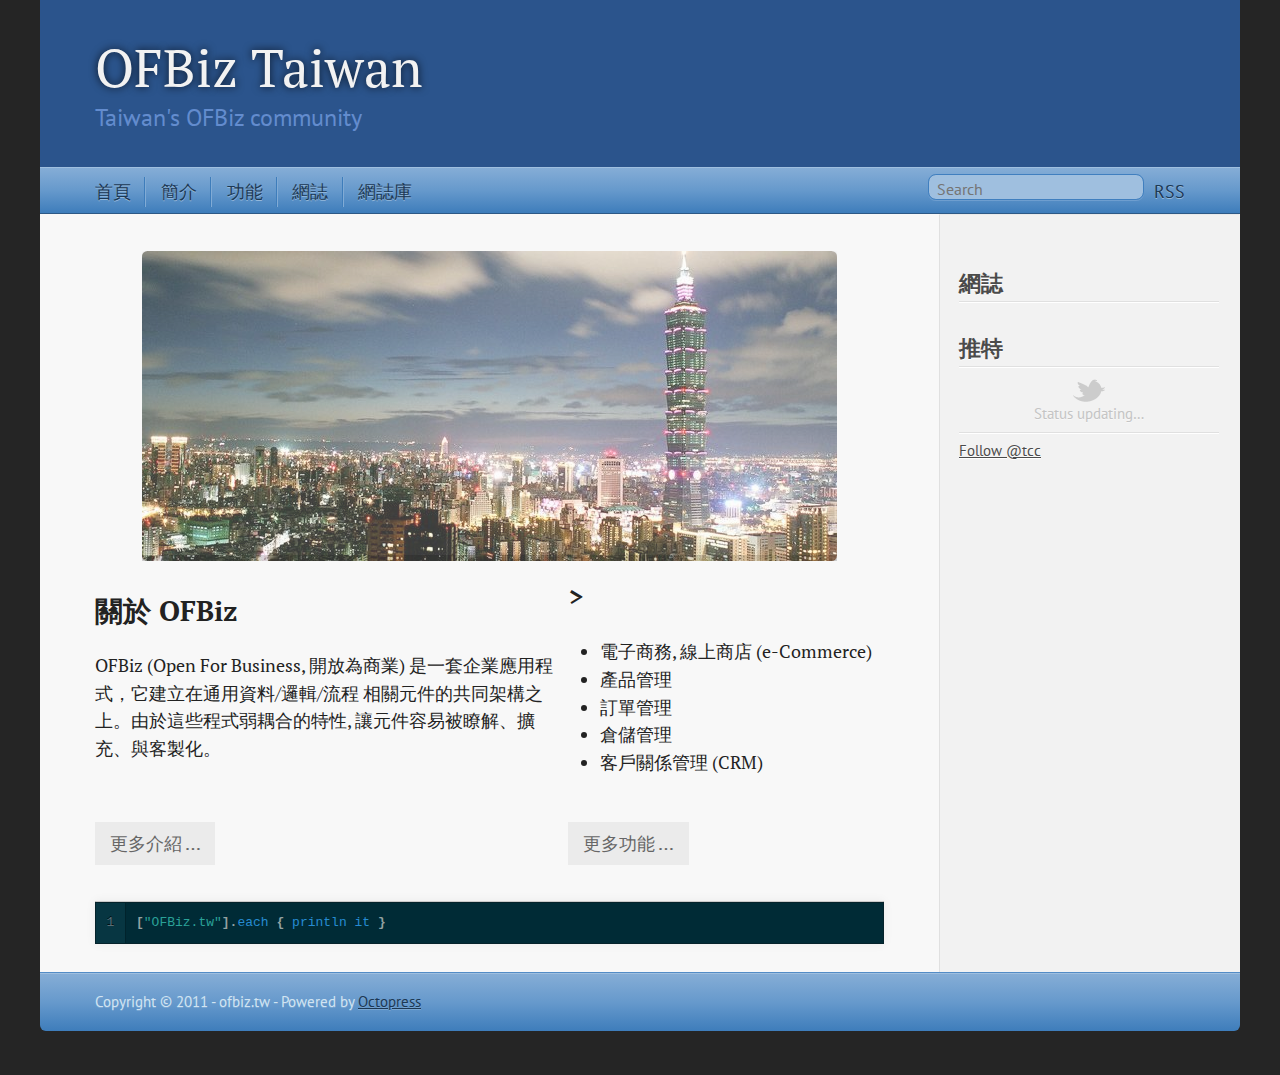
==== commit 355deffc: "Site updated at 2011-10-19 04:08:28 UTC" ====
--- a/index.html
+++ b/index.html
@@ -18,7 +18,7 @@
   <meta name="viewport" content="width=device-width, initial-scale=1">
 
   
-  <link rel="canonical" href="http://ofbiz.github.com/">
+  <link rel="canonical" href="http://www.ofbiz.tw/">
   <link href="/favicon.png" rel="icon">
   <link href="/stylesheets/screen.css" media="screen, projection" rel="stylesheet" type="text/css">
   <script src="/javascripts/modernizr-2.0.js"></script>
@@ -36,7 +36,7 @@
   <header role="banner"><hgroup role="banner">
   <h1><a href="/">OFBiz Taiwan</a></h1>
   
-    <h2>Taiwan's OFBiz application community.</h2>
+    <h2>Taiwan's OFBiz community</h2>
   
 </hgroup>
 
@@ -47,7 +47,7 @@
 </ul>
 <form action="http://google.com/search" method="get">
   <fieldset role="search">
-    <input type="hidden" name="q" value="site:ofbiz.github.com" />
+    <input type="hidden" name="q" value="site:www.ofbiz.tw" />
     <input class="search" type="text" name="q" results="0" placeholder="Search"/>
   </fieldset>
 </form>
@@ -131,12 +131,12 @@
   </ul>
   <script type="text/javascript">
     $.domReady(function(){
-      getTwitterFeed("ofbiz_tw", 4, false);
+      getTwitterFeed("tcc", 4, false);
     });
   </script>
   <script src="/javascripts/twitter.js" type="text/javascript"> </script>
   
-    <a href="http://twitter.com/ofbiz_tw" class="twitter-follow-button" data-width="208px" data-show-count="false">Follow @ofbiz_tw</a>
+    <a href="http://twitter.com/tcc" class="twitter-follow-button" data-width="208px" data-show-count="false">Follow @tcc</a>
   
 </section>
 
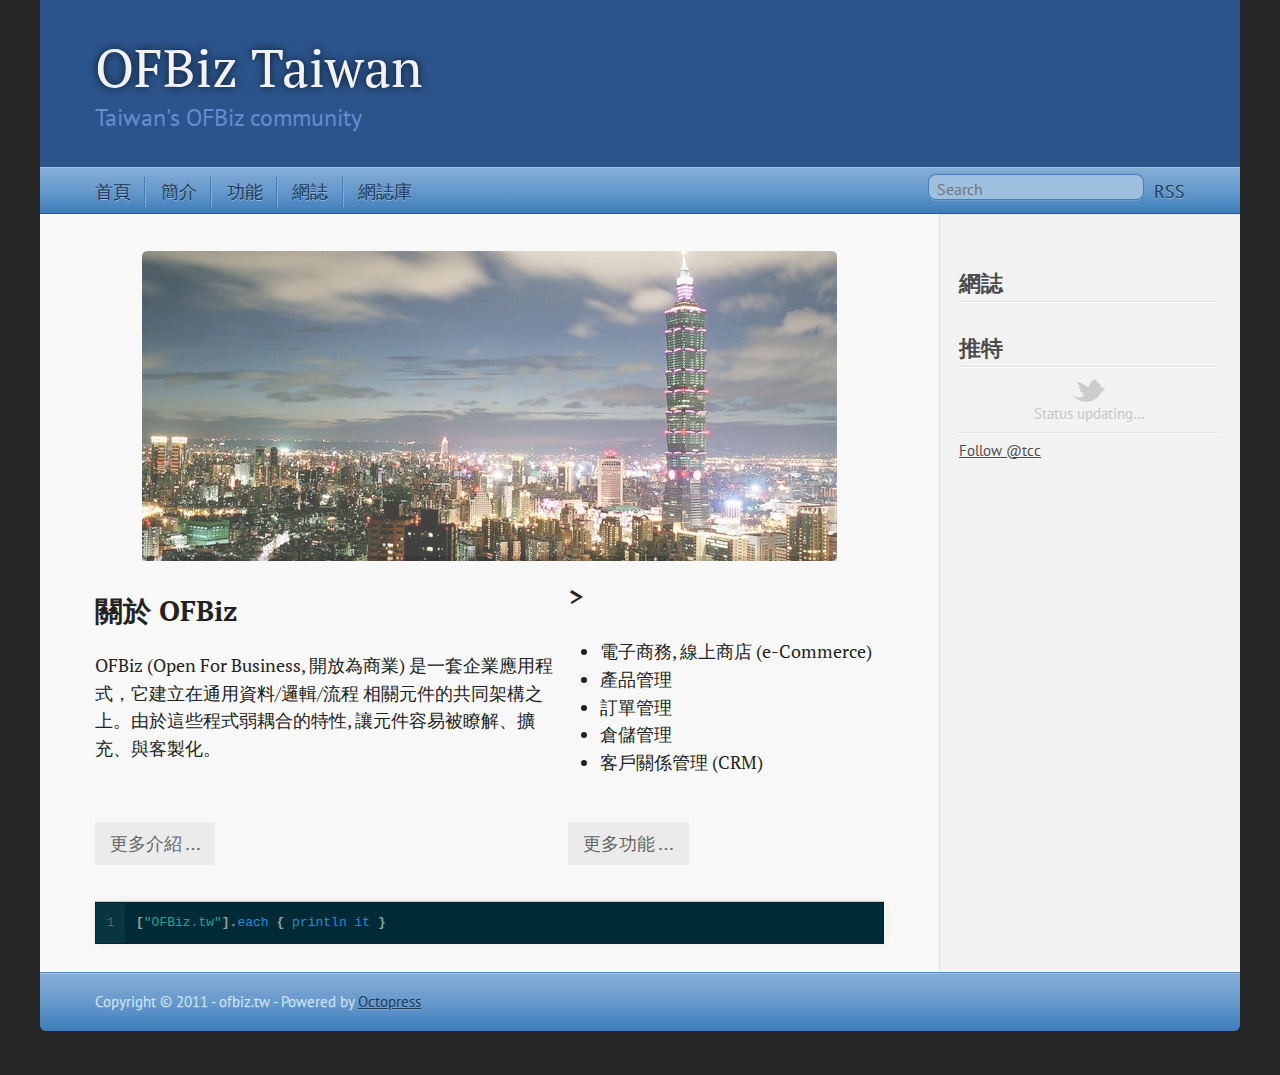
==== commit 7766925b: "Site updated at 2011-10-19 04:08:58 UTC" ====
--- a/index.html
+++ b/index.html
@@ -18,7 +18,7 @@
   <meta name="viewport" content="width=device-width, initial-scale=1">
 
   
-  <link rel="canonical" href="http://www.ofbiz.tw/">
+  <link rel="canonical" href="http://ofbiz.tw/">
   <link href="/favicon.png" rel="icon">
   <link href="/stylesheets/screen.css" media="screen, projection" rel="stylesheet" type="text/css">
   <script src="/javascripts/modernizr-2.0.js"></script>
@@ -47,7 +47,7 @@
 </ul>
 <form action="http://google.com/search" method="get">
   <fieldset role="search">
-    <input type="hidden" name="q" value="site:www.ofbiz.tw" />
+    <input type="hidden" name="q" value="site:ofbiz.tw" />
     <input class="search" type="text" name="q" results="0" placeholder="Search"/>
   </fieldset>
 </form>
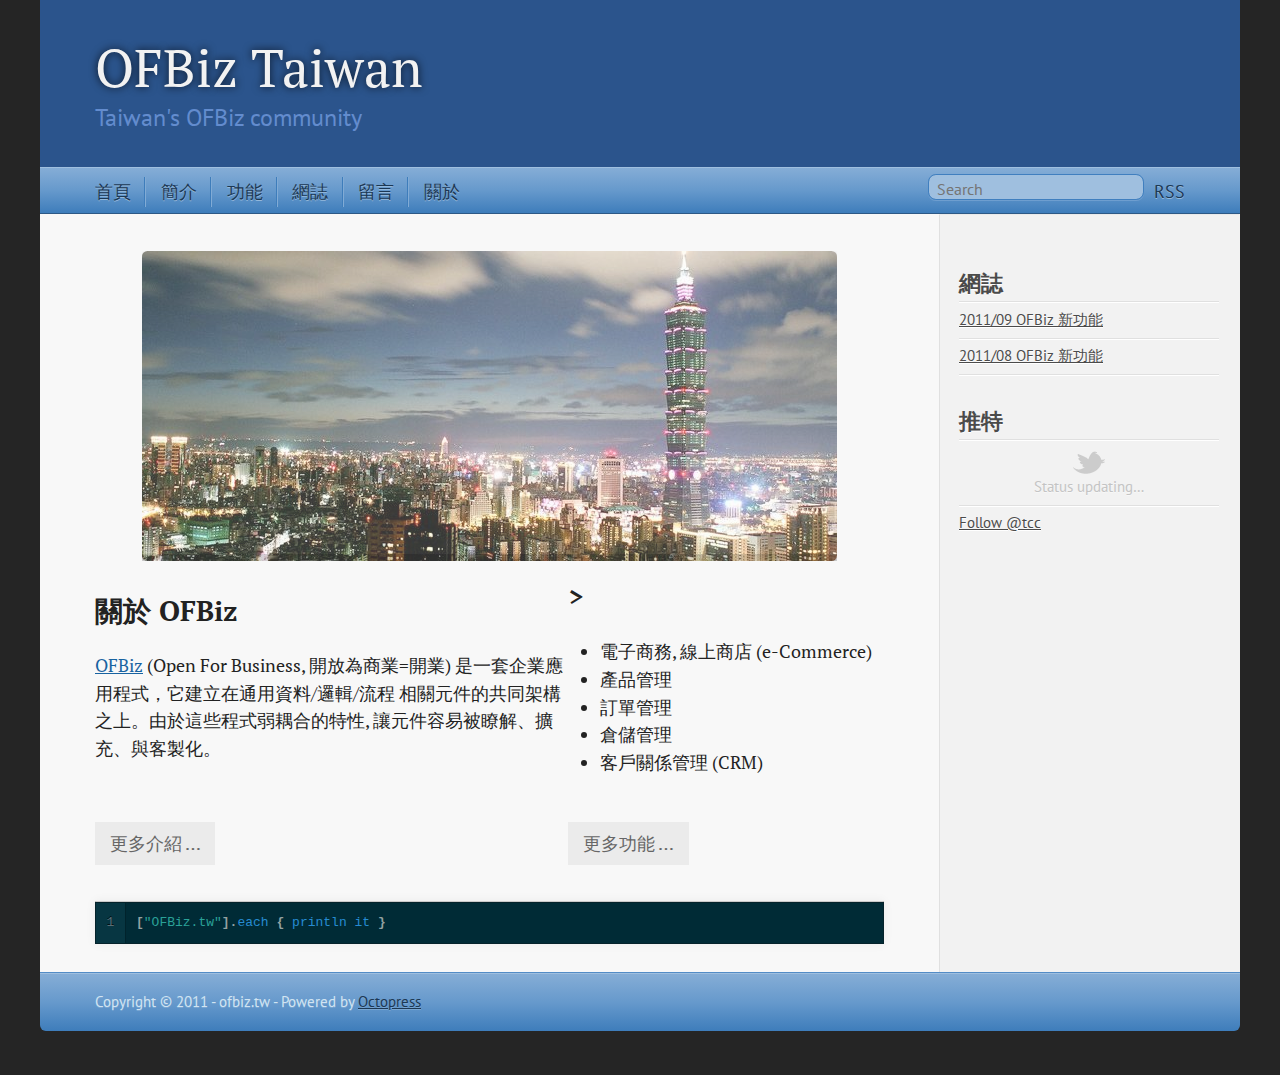
==== commit 891ea480: "Site updated at 2011-10-19 16:16:31 UTC" ====
--- a/index.html
+++ b/index.html
@@ -9,7 +9,7 @@
   <meta name="author" content="ofbiz.tw">
 
   
-  <meta name="description" content="    關於 OFBizOFBiz (Open For Business, 開放為商業) 是一套企業應用程式，它建立在通用資料/邏輯/流程相關元件的共同架構之上。由於這些程式弱耦合的特性, 讓元件容易被瞭解、擴充、與客製化。 > 電子商務, 線上商店 (e-Commerce)產品管理訂單管理倉...">
+  <meta name="description" content="    關於 OFBizOFBiz (Open For Business, 開放為商業=開業) 是一套企業應用程式，它建立在通用資料/邏輯/流程相關元件的共同架構之上。由於這些程式弱耦合的特性, 讓元件容易被瞭解、擴充、與客製化。 > 電子商務, 線上商店 (e-Commerce)產品管理訂單...">
   
 
   <!-- http://t.co/dKP3o1e -->
@@ -56,7 +56,8 @@
   <li><a href="/introduction">簡介</a></li>
   <li><a href="/features">功能</a></li>
   <li><a href="/blog">網誌</a></li>
-  <li><a href="/blog/archives">網誌庫</a></li>
+  <li><a href="/board">留言</a></li>
+  <li><a href="/about">關於</a></li>
 </ul>
 
 </nav>
@@ -73,7 +74,7 @@
 <tr>
 <td width="60%">
 <h2 class="entry-title">關於 OFBiz</h2>
-<p>OFBiz (Open For Business, 開放為商業) 是一套企業應用程式，它建立在通用資料/邏輯/流程
+<p><a href="http://ofbiz.apache.org">OFBiz</a> (Open For Business, 開放為商業=開業) 是一套企業應用程式，它建立在通用資料/邏輯/流程
 相關元件的共同架構之上。由於這些程式弱耦合的特性, 讓元件容易被瞭解、擴充、與客製化。</p>
 </td>
 <td width="40%" valign="bottom">
@@ -119,6 +120,14 @@
     <section>
   <h1>網誌</h1>
   <ul id="recent_posts">
+    
+      <li class="post">
+        <a href="/blog/2011/10/06/1109-new-features/">2011/09 OFBiz 新功能</a>
+      </li>
+    
+      <li class="post">
+        <a href="/blog/2011/10/06/1108-new-features/">2011/08 OFBiz 新功能</a>
+      </li>
     
   </ul>
 </section>
@@ -157,8 +166,8 @@
 	//<![CDATA[
 	  window.addEvent('domready', function(){
 	    var data = {
-	      'apps.jpg': { caption: '豐富的 Web 應用系統 ➠ ERP, CRM, HR, CMS, POS, PM/Scrum, ...' }, 
-	      'src.jpg': { caption: '完整的開放源碼 ➠ Java, Groovy, XML, HTML, CSS/JS, ...' }, 
+	      'apps.jpg': { caption: '豐富的 Web 應用系統 ➠ EC, ERP, CRM, POS, SCM, MRP, ...' }, 
+	      'src.jpg': { caption: '完整開源 ➠ Java, Groovy, XML, HTML, CSS/JavaScript' }, 
 	      'comm.jpg': { caption: '社群開發 ➠ 來自 ofbiz.apache.org' }, 
 	    };
 	    var myShow = new Slideshow('show', data, { delay: 5000, captions: true, controller: false, height: 310, hu: '/images/banner/', width: 695 });
@@ -177,7 +186,7 @@
 
 <script type="text/javascript">
     (function () {
-      var disqus_shortname = 'ofbiz';
+      var disqus_shortname = 'ofbiztw';
       
         
         var disqus_script = 'count.js'
@@ -213,6 +222,18 @@
 
 
 
+  <script type="text/javascript">
+    var _gaq = _gaq || [];
+    _gaq.push(['_setAccount', 'UA-1150868-2']);
+    _gaq.push(['_trackPageview']);
+
+    (function() {
+      var ga = document.createElement('script'); ga.type = 'text/javascript'; ga.async = true;
+      ga.src = ('https:' == document.location.protocol ? 'https://ssl' : 'http://www') + '.google-analytics.com/ga.js';
+      var s = document.getElementsByTagName('script')[0]; s.parentNode.insertBefore(ga, s);
+    })();
+  </script>
+
 
 
 
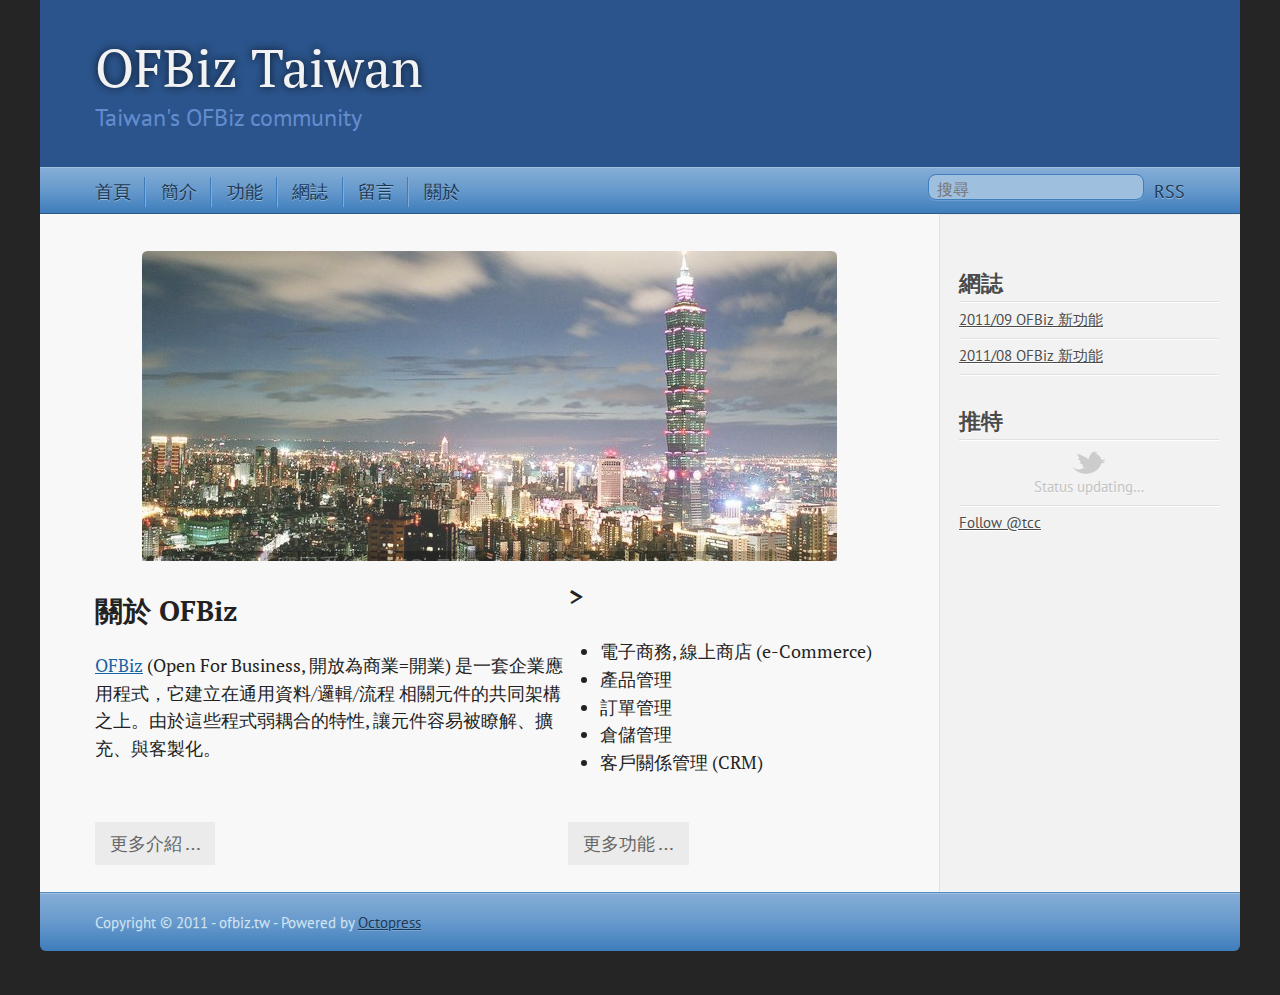
==== commit a681dfbc: "Site updated at 2011-10-20 02:19:13 UTC" ====
--- a/index.html
+++ b/index.html
@@ -48,7 +48,7 @@
 <form action="http://google.com/search" method="get">
   <fieldset role="search">
     <input type="hidden" name="q" value="site:ofbiz.tw" />
-    <input class="search" type="text" name="q" results="0" placeholder="Search"/>
+    <input class="search" type="text" name="q" results="0" placeholder="搜尋"/>
   </fieldset>
 </form>
 <ul class="main-navigation">
@@ -104,14 +104,7 @@
 </td>
 </tr>
 </table>
-</article>
-<div class="entry-content">
-</div>
-
-<article>
-<figure class='code'><figcaption><span></span></figcaption><div class="highlight"><table><tr><td class="gutter"><pre class="line-numbers"><span class='line-number'>1</span>
-</pre></td><td class='code'><pre><code class='java'><span class='line'><span class="o">[</span><span class="s">&quot;OFBiz.tw&quot;</span><span class="o">].</span><span class="na">each</span> <span class="o">{</span> <span class="n">println</span> <span class="n">it</span> <span class="o">}</span>
-</span></code></pre></td></tr></table></div></figure>
+<br/>
 </article>
 
 </div>
@@ -153,6 +146,7 @@
 
   
 </aside>
+
 
 <script type="text/javascript">
 //  (function() {
@@ -186,7 +180,7 @@
 
 <script type="text/javascript">
     (function () {
-      var disqus_shortname = 'ofbiztw';
+      var disqus_shortname = 'ofbiz';
       
         
         var disqus_script = 'count.js'
@@ -222,18 +216,6 @@
 
 
 
-  <script type="text/javascript">
-    var _gaq = _gaq || [];
-    _gaq.push(['_setAccount', 'UA-1150868-2']);
-    _gaq.push(['_trackPageview']);
-
-    (function() {
-      var ga = document.createElement('script'); ga.type = 'text/javascript'; ga.async = true;
-      ga.src = ('https:' == document.location.protocol ? 'https://ssl' : 'http://www') + '.google-analytics.com/ga.js';
-      var s = document.getElementsByTagName('script')[0]; s.parentNode.insertBefore(ga, s);
-    })();
-  </script>
-
 
 
 
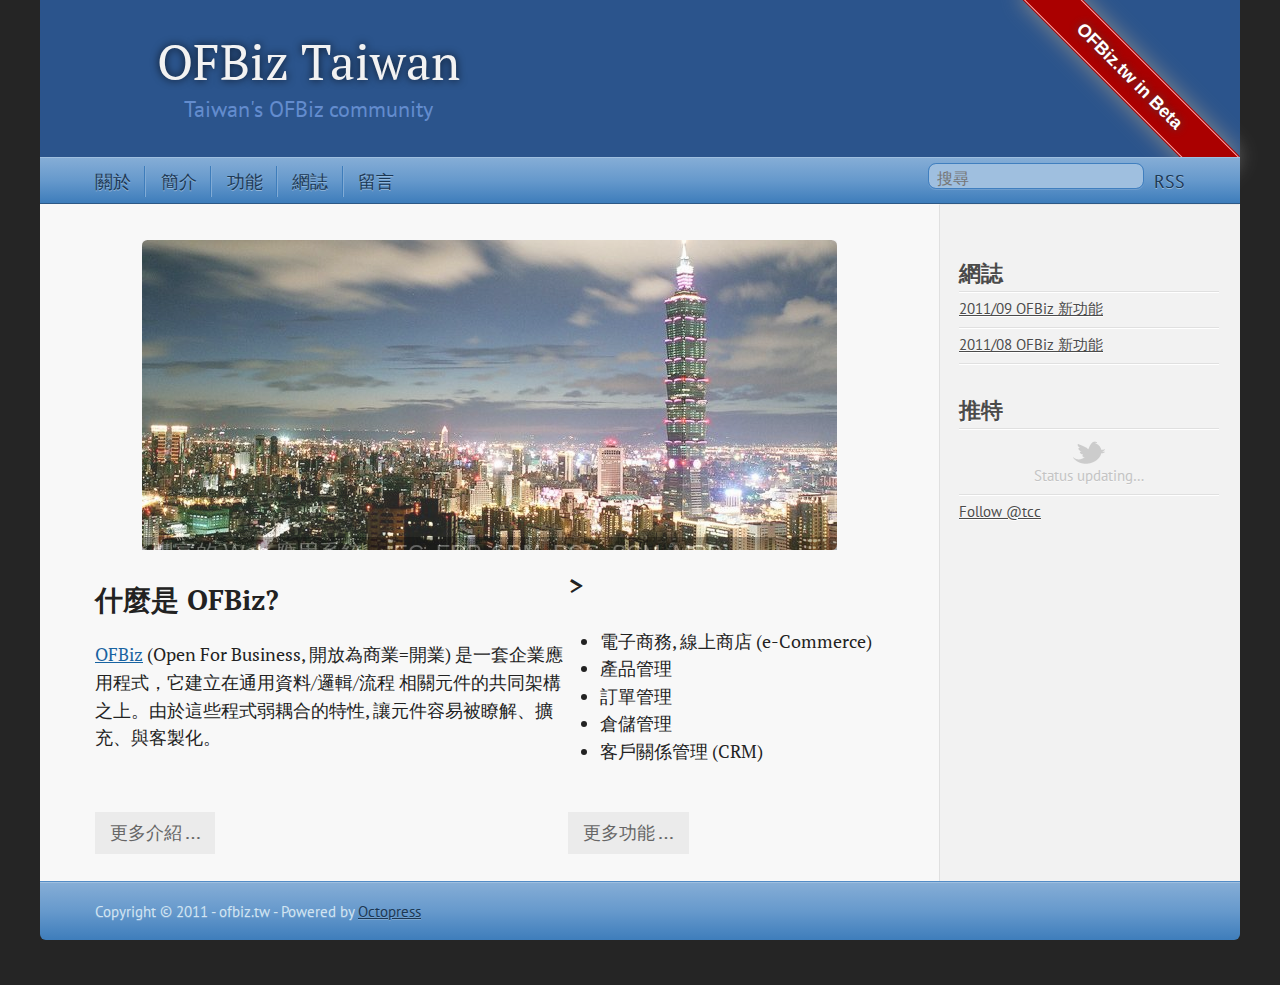
==== commit a5b41824: "Site updated at 2011-10-23 16:11:54 UTC" ====
--- a/index.html
+++ b/index.html
@@ -9,7 +9,7 @@
   <meta name="author" content="ofbiz.tw">
 
   
-  <meta name="description" content="    關於 OFBizOFBiz (Open For Business, 開放為商業=開業) 是一套企業應用程式，它建立在通用資料/邏輯/流程相關元件的共同架構之上。由於這些程式弱耦合的特性, 讓元件容易被瞭解、擴充、與客製化。 > 電子商務, 線上商店 (e-Commerce)產品管理訂單...">
+  <meta name="description" content="    什麼是 OFBiz?OFBiz (Open For Business, 開放為商業=開業) 是一套企業應用程式，它建立在通用資料/邏輯/流程相關元件的共同架構之上。由於這些程式弱耦合的特性, 讓元件容易被瞭解、擴充、與客製化。 > 電子商務, 線上商店 (e-Commerce)產品管理...">
   
 
   <!-- http://t.co/dKP3o1e -->
@@ -40,6 +40,10 @@
   
 </hgroup>
 
+<div class="ribbon">
+<a href="/about" rel="me">OFBiz.tw in Beta</a>
+</div>
+
 </header>
   <nav role="navigation"><ul class="subscription" data-subscription="rss">
   <li><a href="/atom.xml" rel="subscribe-rss" title="subscribe via RSS">RSS</a></li>
@@ -52,12 +56,11 @@
   </fieldset>
 </form>
 <ul class="main-navigation">
-  <li><a href="/">首頁</a></li>
+  <li><a href="/about">關於</a></li>
   <li><a href="/introduction">簡介</a></li>
   <li><a href="/features">功能</a></li>
   <li><a href="/blog">網誌</a></li>
   <li><a href="/board">留言</a></li>
-  <li><a href="/about">關於</a></li>
 </ul>
 
 </nav>
@@ -73,7 +76,7 @@
 <table>
 <tr>
 <td width="60%">
-<h2 class="entry-title">關於 OFBiz</h2>
+<h2 class="entry-title">什麼是 OFBiz?</h2>
 <p><a href="http://ofbiz.apache.org">OFBiz</a> (Open For Business, 開放為商業=開業) 是一套企業應用程式，它建立在通用資料/邏輯/流程
 相關元件的共同架構之上。由於這些程式弱耦合的特性, 讓元件容易被瞭解、擴充、與客製化。</p>
 </td>
@@ -180,7 +183,7 @@
 
 <script type="text/javascript">
     (function () {
-      var disqus_shortname = 'ofbiz';
+      var disqus_shortname = 'ofbiztw';
       
         
         var disqus_script = 'count.js'
@@ -216,6 +219,18 @@
 
 
 
+  <script type="text/javascript">
+    var _gaq = _gaq || [];
+    _gaq.push(['_setAccount', 'UA-1150868-2']);
+    _gaq.push(['_trackPageview']);
+
+    (function() {
+      var ga = document.createElement('script'); ga.type = 'text/javascript'; ga.async = true;
+      ga.src = ('https:' == document.location.protocol ? 'https://ssl' : 'http://www') + '.google-analytics.com/ga.js';
+      var s = document.getElementsByTagName('script')[0]; s.parentNode.insertBefore(ga, s);
+    })();
+  </script>
+
 
 
 
--- a/stylesheets/screen.css
+++ b/stylesheets/screen.css
@@ -1 +1 @@
-html,body,div,span,applet,object,iframe,h1,h2,h3,h4,h5,h6,p,blockquote,pre,a,abbr,acronym,address,big,cite,code,del,dfn,em,img,ins,kbd,q,s,samp,small,strike,strong,sub,sup,tt,var,b,u,i,center,dl,dt,dd,ol,ul,li,fieldset,form,label,legend,table,caption,tbody,tfoot,thead,tr,th,td,article,aside,canvas,details,embed,figure,figcaption,footer,header,hgroup,menu,nav,output,ruby,section,summary,time,mark,audio,video{margin:0;padding:0;border:0;font-size:100%;font:inherit;vertical-align:baseline}body{line-height:1}ol,ul{list-style:none}table{border-collapse:collapse;border-spacing:0}caption,th,td{text-align:left;font-weight:normal;vertical-align:middle}q,blockquote{quotes:none}q:before,q:after,blockquote:before,blockquote:after{content:"";content:none}a img{border:none}article,aside,details,figcaption,figure,footer,header,hgroup,menu,nav,section,summary{display:block}article,aside,details,figcaption,figure,footer,header,hgroup,menu,nav,section,summary{display:block}a{color:#1863a1}a:visited{color:#751590}a:focus{color:#0181eb}a:hover{color:#0181eb}a:active{color:#01579f}aside.sidebar a{color:#1863a1}aside.sidebar a:focus{color:#0181eb}aside.sidebar a:hover{color:#0181eb}aside.sidebar a:active{color:#01579f}a{-moz-transition:color 0.3s;-webkit-transition:color 0.3s;-o-transition:color 0.3s;transition:color 0.3s}html{background:#252525 url('/images/line-tile.png?1317785503') top left}body > div{background:#f2f2f2 url('/images/noise.png?1317785503') top left;border-bottom:1px solid #538cc6}body > div > div{background:#f8f8f8 url('/images/noise.png?1317785503') top left;border-right:1px solid #e0e0e0}.heading,body > header h1,h1,h2,h3,h4,h5,h6{font-family:"PT Serif", "Georgia", "Helvetica Neue", Arial, sans-serif}.sans,body > header h2,body > nav form .search,body > nav a,article header p.meta,article > footer,#content .blog-index footer,html .gist .gist-file .gist-meta,#blog-archives a.category,#blog-archives time,aside.sidebar section,body > footer{font-family:"PT Sans", "Helvetica Neue", Arial, sans-serif}.serif,body,#content .blog-index a[rel=full-article]{font-family:"PT Serif", Georgia, Times, "Times New Roman", serif}.mono,pre,code,tt,p code,li code{font-family:Menlo, Monaco, "Andale Mono", "lucida console", "Courier New", monospace}body > header h1{font-size:2.2em;font-weight:normal;line-height:1.2em;margin-bottom:0.6667em}body{line-height:1.5em;color:#222}h1{font-size:2.2em;line-height:1.2em}@media only screen and (min-width: 992px){body{font-size:1.15em}h1{font-size:2.6em;line-height:1.2em}}h1,h2,h3,h4,h5,h6{text-rendering:optimizelegibility;margin-bottom:1em;font-weight:bold}h2,section h1{font-size:1.5em}h3,section h2,section section h1{font-size:1.3em}h4,section h3,section section h2,section section section h1{font-size:1em}h5,section h4,section section h3{font-size:.9em}h6,section h5,section section h4,section section section h3{font-size:.8em}p,blockquote,ul,ol{margin-bottom:1.5em}ul{list-style-type:disc}ul ul{list-style-type:circle}ul ul ul{list-style-type:square}ol{list-style-type:decimal}ol ol{list-style-type:lower-alpha}ol ol ol{list-style-type:lower-roman}ul,ul ul,ul ol,ol,ol ul,ol ol{margin-left:1.3em}strong{font-weight:bold}em{font-style:italic}sup,sub{font-size:0.8em;position:relative;display:inline-block}sup{top:-0.5em}sub{bottom:-0.5em}q{font-style:italic}q:before{content:"\201C"}q:after{content:"\201D"}em,dfn{font-style:italic}strong,dfn{font-weight:bold}del,s{text-decoration:line-through}abbr,acronym{border-bottom:1px dotted;cursor:help}sub,sup{line-height:0}hr{margin-bottom:0.2em}small{font-size:.8em}big{font-size:1.2em}blockquote{font-style:italic;position:relative;font-size:1.2em;line-height:1.5em;padding-left:1em;border-left:4px solid rgba(170,170,170,0.5)}blockquote cite{font-style:italic}blockquote cite a{color:#aaa !important;word-wrap:break-word}blockquote cite:before{content:'\2014';padding-right:.3em;padding-left:.3em;color:#aaa}@media only screen and (min-width: 992px){blockquote{padding-left:1.5em;border-left-width:4px}}.has-pullquote:before{padding:0;border:none;content:attr(data-pullquote);float:right;width:45%;margin:.5em 0 1em 1.5em;position:relative;top:7px;font-size:1.4em;line-height:1.45em}.force-wrap,article a,aside.sidebar a{white-space:-moz-pre-wrap;white-space:-pre-wrap;white-space:-o-pre-wrap;white-space:pre-wrap;word-wrap:break-word}.group,body > header,body > nav,body > footer,body #content > article,body #content > div > article,body #content > div > section,body nav.pagination,aside.sidebar,#main,#content,.collapse-sidebar aside.sidebar{*zoom:1}.group:after,body > header:after,body > nav:after,body > footer:after,body #content > article:after,body #content > div > article:after,body #content > div > section:after,body nav.pagination:after,aside.sidebar:after,#main:after,#content:after,.collapse-sidebar aside.sidebar:after{content:"";display:table;clear:both}body{-webkit-text-size-adjust:none;max-width:1200px;position:relative;margin:0 auto}body > header,body > nav,body > footer,body #content > article,body #content > div > article,body #content > div > section,body nav.pagination{padding-left:18px;padding-right:18px}@media only screen and (min-width: 480px){body > header,body > nav,body > footer,body #content > article,body #content > div > article,body #content > div > section,body nav.pagination{padding-left:25px;padding-right:25px}}@media only screen and (min-width: 768px){body > header,body > nav,body > footer,body #content > article,body #content > div > article,body #content > div > section,body nav.pagination{padding-left:35px;padding-right:35px}}@media only screen and (min-width: 992px){body > header,body > nav,body > footer,body #content > article,body #content > div > article,body #content > div > section,body nav.pagination{padding-left:55px;padding-right:55px}}body > header{font-size:1em;padding-top:1.5em;padding-bottom:1.5em}#content > div,#content > article{width:100%}aside.sidebar{float:none;padding:0 18px 1px;background-color:#f7f7f7;border-top:1px solid #e0e0e0}.flex-content,article img,article video,article .flash-video,aside.sidebar img{max-width:100%;height:auto}.basic-alignment.left,article img.left,article video.left,article .left.flash-video,aside.sidebar img.left{float:left;margin-right:1.5em}.basic-alignment.right,article img.right,article video.right,article .right.flash-video,aside.sidebar img.right{float:right;margin-left:1.5em}.basic-alignment.center,article img.center,article video.center,article .center.flash-video,aside.sidebar img.center{display:block;margin:0 auto 1.5em}.basic-alignment.left,article img.left,article video.left,article .left.flash-video,aside.sidebar img.left,.basic-alignment.right,article img.right,article video.right,article .right.flash-video,aside.sidebar img.right{margin-bottom:.8em}.toggle-sidebar,.no-sidebar .toggle-sidebar{display:none}@media only screen and (min-width: 750px){body.sidebar-footer aside.sidebar{float:none;width:auto;clear:left;margin:0;padding:0 35px 1px;background-color:#f7f7f7;border-top:1px solid #eaeaea}body.sidebar-footer aside.sidebar section.odd,body.sidebar-footer aside.sidebar section.even{float:left;width:48%}body.sidebar-footer aside.sidebar section.odd{margin-left:0}body.sidebar-footer aside.sidebar section.even{margin-left:4%}body.sidebar-footer aside.sidebar.thirds section{width:30%;margin-left:5%}body.sidebar-footer aside.sidebar.thirds section.first{margin-left:0;clear:both}}body.sidebar-footer #content{margin-right:0px}body.sidebar-footer .toggle-sidebar{display:none}@media only screen and (min-width: 550px){body > header{font-size:1em}}@media only screen and (min-width: 750px){aside.sidebar{float:none;width:auto;clear:left;margin:0;padding:0 35px 1px;background-color:#f7f7f7;border-top:1px solid #eaeaea}aside.sidebar section.odd,aside.sidebar section.even{float:left;width:48%}aside.sidebar section.odd{margin-left:0}aside.sidebar section.even{margin-left:4%}aside.sidebar.thirds section{width:30%;margin-left:5%}aside.sidebar.thirds section.first{margin-left:0;clear:both}}@media only screen and (min-width: 768px){body{-webkit-text-size-adjust:auto}body > header{font-size:1.2em}#main{padding:0;margin:0 auto}#content{margin-right:240px;position:relative}.no-sidebar #content{margin-right:0;border-right:0}.collapse-sidebar #content{margin-right:20px}#content > div,#content > article{padding-top:17.5px;padding-bottom:17.5px;float:left}aside.sidebar{width:210px;padding:0 15px 15px;background:none;clear:none;float:left;margin:0 -100% 0 0}aside.sidebar section{width:auto;margin-left:0}aside.sidebar section.odd,aside.sidebar section.even{float:none;width:auto;margin-left:0}.collapse-sidebar aside.sidebar{float:none;width:auto;clear:left;margin:0;padding:0 35px 1px;background-color:#f7f7f7;border-top:1px solid #eaeaea}.collapse-sidebar aside.sidebar section.odd,.collapse-sidebar aside.sidebar section.even{float:left;width:48%}.collapse-sidebar aside.sidebar section.odd{margin-left:0}.collapse-sidebar aside.sidebar section.even{margin-left:4%}.collapse-sidebar aside.sidebar.thirds section{width:30%;margin-left:5%}.collapse-sidebar aside.sidebar.thirds section.first{margin-left:0;clear:both}}@media only screen and (min-width: 992px){body > header{font-size:1.3em}#content{margin-right:300px}#content > div,#content > article{padding-top:27.5px;padding-bottom:27.5px}aside.sidebar{width:260px;padding:1.2em 20px 20px}.collapse-sidebar aside.sidebar{padding-left:55px;padding-right:55px}}@media only screen and (min-width: 768px){ul,ol{margin-left:0}}body > header{background:#2b548c}body > header h1{display:inline-block;margin:0;font-size:2.2em;text-shadow:0 0 8px rgba(0,0,0,0.8)}body > header h1 a,body > header h1 a:visited,body > header h1 a:hover{color:#f2f2f2;text-decoration:none}body > header h2{margin:.2em 0 0;font-size:1em;color:#638cce;font-weight:normal}body > nav{position:relative;background-color:#69c;background:url('/images/noise.png?1317785503'),-webkit-gradient(linear, 50% 0%, 50% 100%, color-stop(0%, #85add6), color-stop(50%, #6699cc), color-stop(100%, #3e7dbb));background:url('/images/noise.png?1317785503'),-webkit-linear-gradient(#85add6,#6699cc,#3e7dbb);background:url('/images/noise.png?1317785503'),-moz-linear-gradient(#85add6,#6699cc,#3e7dbb);background:url('/images/noise.png?1317785503'),-o-linear-gradient(#85add6,#6699cc,#3e7dbb);background:url('/images/noise.png?1317785503'),-ms-linear-gradient(#85add6,#6699cc,#3e7dbb);background:url('/images/noise.png?1317785503'),linear-gradient(#85add6,#6699cc,#3e7dbb);border-top:1px solid #9fbfdf;border-bottom:1px solid #2d5986;padding-top:.35em;padding-bottom:.35em}body > nav form{-moz-background-clip:padding;-webkit-background-clip:padding;-o-background-clip:padding-box;-ms-background-clip:padding-box;-khtml-background-clip:padding-box;background-clip:padding-box;margin:0;padding:0}body > nav form .search{padding:.3em .5em 0;font-size:.85em;line-height:1.1em;width:95%;-moz-border-radius:0.5em;-webkit-border-radius:0.5em;-o-border-radius:0.5em;-ms-border-radius:0.5em;-khtml-border-radius:0.5em;border-radius:0.5em;-moz-background-clip:padding;-webkit-background-clip:padding;-o-background-clip:padding-box;-ms-background-clip:padding-box;-khtml-background-clip:padding-box;background-clip:padding-box;-moz-box-shadow:#6e9ecf 0 1px;-webkit-box-shadow:#6e9ecf 0 1px;-o-box-shadow:#6e9ecf 0 1px;box-shadow:#6e9ecf 0 1px;background-color:#9fbfdf;border:1px solid #407fbf;color:#d1e4f2}body > nav form .search:focus{color:#444;border-color:#80b1df;-moz-box-shadow:#80b1df 0 0 4px,#80b1df 0 0 3px inset;-webkit-box-shadow:#80b1df 0 0 4px,#80b1df 0 0 3px inset;-o-box-shadow:#80b1df 0 0 4px,#80b1df 0 0 3px inset;box-shadow:#80b1df 0 0 4px,#80b1df 0 0 3px inset;background-color:#fff;outline:none}body > nav fieldset[role=search]{float:right;width:48%}body > nav fieldset.mobile-nav{float:left;width:48%}body > nav fieldset.mobile-nav select{width:100%;font-size:.8em;border:1px solid #888}body > nav ul{display:none}@media only screen and (min-width: 550px){body > nav{font-size:.9em}body > nav ul{margin:0;padding:0;border:0;overflow:hidden;*zoom:1;float:left;display:block;padding-top:.15em}body > nav ul li{list-style-image:none;list-style-type:none;margin-left:0px;white-space:nowrap;display:inline;float:left;padding-left:0;padding-right:0}body > nav ul li:first-child,body > nav ul li.first{padding-left:0}body > nav ul li:last-child{padding-right:0}body > nav ul li.last{padding-right:0}body > nav ul.subscription{margin-left:.8em;float:right}body > nav ul.subscription li:last-child a{padding-right:0}body > nav ul li{margin:0}body > nav a{color:#1c3854;text-shadow:#94b8db 0 1px;float:left;text-decoration:none;font-size:1.1em;padding:.1em 0;line-height:1.5em}body > nav a:visited{color:#1c3854}body > nav a:hover{color:#000}body > nav li + li{border-left:1px solid #3e7dbb;margin-left:.8em}body > nav li + li a{padding-left:.8em;border-left:1px solid #81abd5}body > nav form{float:right;text-align:left;padding-left:.8em;width:175px}body > nav form .search{width:93%;font-size:.95em;line-height:1.2em}body > nav ul[data-subscription$=email] + form{width:97px}body > nav ul[data-subscription$=email] + form .search{width:91%}body > nav fieldset.mobile-nav{display:none}body > nav fieldset[role=search]{width:99%}}@media only screen and (min-width: 992px){body > nav form{width:215px}body > nav ul[data-subscription$=email] + form{width:147px}}.no-placeholder body > nav .search{background:#9fbfdf url('/images/search.png?1317785503') 0.3em 0.25em no-repeat;text-indent:1.3em}@media only screen and (min-width: 550px){.maskImage body > nav ul[data-subscription$=email] + form{width:123px}}@media only screen and (min-width: 992px){.maskImage body > nav ul[data-subscription$=email] + form{width:173px}}.maskImage ul.subscription{position:relative;top:.2em}.maskImage ul.subscription li,.maskImage ul.subscription a{border:0;padding:0}.maskImage a[rel=subscribe-rss]{position:relative;top:0px;text-indent:-999999em;background-color:#81abd5;border:0;padding:0}.maskImage a[rel=subscribe-rss],.maskImage a[rel=subscribe-rss]:after{-moz-mask-image:url('/images/rss.png?1317785503');-webkit-mask-image:url('/images/rss.png?1317785503');-o-mask-image:url('/images/rss.png?1317785503');-ms-mask-image:url('/images/rss.png?1317785503');-khtml-mask-image:url('/images/rss.png?1317785503');mask-image:url('/images/rss.png?1317785503');-moz-mask-repeat:no-repeat;-webkit-mask-repeat:no-repeat;-o-mask-repeat:no-repeat;-ms-mask-repeat:no-repeat;-khtml-mask-repeat:no-repeat;mask-repeat:no-repeat;width:22px;height:22px}.maskImage a[rel=subscribe-rss]:after{content:"";position:absolute;top:-1px;left:0;background-color:#3c78b4}.maskImage a[rel=subscribe-rss]:hover:after{background-color:#366ba1}.maskImage a[rel=subscribe-email]{position:relative;top:0px;text-indent:-999999em;background-color:#81abd5;border:0;padding:0}.maskImage a[rel=subscribe-email],.maskImage a[rel=subscribe-email]:after{-moz-mask-image:url('/images/email.png?1317785503');-webkit-mask-image:url('/images/email.png?1317785503');-o-mask-image:url('/images/email.png?1317785503');-ms-mask-image:url('/images/email.png?1317785503');-khtml-mask-image:url('/images/email.png?1317785503');mask-image:url('/images/email.png?1317785503');-moz-mask-repeat:no-repeat;-webkit-mask-repeat:no-repeat;-o-mask-repeat:no-repeat;-ms-mask-repeat:no-repeat;-khtml-mask-repeat:no-repeat;mask-repeat:no-repeat;width:28px;height:22px}.maskImage a[rel=subscribe-email]:after{content:"";position:absolute;top:-1px;left:0;background-color:#3c78b4}.maskImage a[rel=subscribe-email]:hover:after{background-color:#366ba1}article{overflow:hidden;padding-top:1em}article header{position:relative;padding-top:2em;padding-bottom:1em;margin-bottom:1em;background:url('[data-uri]') bottom left repeat-x}article header h1{margin:0}article header h1 a{text-decoration:none}article header h1 a:hover{text-decoration:underline}article header p{font-size:.9em;color:#aaa;margin:0}article header p.meta{text-transform:uppercase;position:absolute;top:0}@media only screen and (min-width: 768px){article header{margin-bottom:1.5em;padding-bottom:1em;background:url('[data-uri]') bottom left repeat-x}}article h2{padding-top:0.8em;background:url('[data-uri]') top left repeat-x}.entry-content article h2:first-child,article header + h2{padding-top:0}article h2:first-child,article header + h2{background:none}article .feature{padding-top:.5em;margin-bottom:1em;padding-bottom:1em;background:url('[data-uri]') bottom left repeat-x;font-size:2.0em;font-style:italic;line-height:1.3em}article img,article video,article .flash-video{-moz-border-radius:0.3em;-webkit-border-radius:0.3em;-o-border-radius:0.3em;-ms-border-radius:0.3em;-khtml-border-radius:0.3em;border-radius:0.3em;-moz-box-shadow:rgba(0,0,0,0.15) 0 1px 4px;-webkit-box-shadow:rgba(0,0,0,0.15) 0 1px 4px;-o-box-shadow:rgba(0,0,0,0.15) 0 1px 4px;box-shadow:rgba(0,0,0,0.15) 0 1px 4px;-moz-box-sizing:border-box;-webkit-box-sizing:border-box;-ms-box-sizing:border-box;box-sizing:border-box;border:white 0.5em solid}article video,article .flash-video{margin:0 auto 1.5em}article video{display:block;width:100%}article .flash-video > div{position:relative;display:block;padding-bottom:56.25%;padding-top:1px;height:0;overflow:hidden}article .flash-video > div iframe,article .flash-video > div object,article .flash-video > div embed{position:absolute;top:0;left:0;width:100%;height:100%}article > footer{padding-bottom:2.5em;margin-top:2em}article > footer p.meta{margin-bottom:.8em;font-size:.85em}.blog-index article + article{background:url('[data-uri]') top left repeat-x}#content .blog-index{padding-top:0;padding-bottom:0}#content .blog-index article{padding-top:2em}#content .blog-index article header{background:none;padding-bottom:0}#content .blog-index article h1{font-size:2.2em}#content .blog-index article h1 a{color:inherit}#content .blog-index article h1 a:hover{color:#0181eb}#content .blog-index a[rel=full-article]{background:#ebebeb;display:inline-block;padding:.4em .8em;margin-right:.5em;text-decoration:none;color:#666;-moz-transition:background-color 0.5s;-webkit-transition:background-color 0.5s;-o-transition:background-color 0.5s;transition:background-color 0.5s}#content .blog-index a[rel=full-article]:hover{background:#0181eb;text-shadow:none;color:#f8f8f8}#content .blog-index footer{margin-top:1em}.separator,article > footer .byline + time:before,article > footer time + time:before,article > footer .comments:before,article > footer .byline ~ .categories:before{content:"\2022 ";padding:0 .4em 0 .2em;display:inline-block}#content nav.pagination{text-align:center;font-size:.95em}#content nav.pagination div{position:relative;background:url('[data-uri]') top left repeat-x;padding-top:1.5em;padding-bottom:1.5em}#content nav.pagination a{text-decoration:none;color:#aaa}#content nav.pagination a.prev{position:absolute;left:0}#content nav.pagination a.next{position:absolute;right:0}#content nav.pagination a:hover{color:#0181eb}#content nav.pagination a[href*=archive]:before,#content nav.pagination a[href*=archive]:after{content:'\2014';padding:0 .3em}p.meta + .sharing{padding-top:1em;padding-left:0;background:url('[data-uri]') top left repeat-x}.highlight,html .gist .gist-file .gist-syntax .gist-highlight{border:1px solid #05232b !important}.highlight table td.code,html .gist .gist-file .gist-syntax .gist-highlight table td.code{width:100%}.highlight .line-numbers,html .gist .gist-file .gist-syntax .gist-highlight .line-numbers{text-align:right;font-size:13px;line-height:1.45em;background:#073642 url('/images/noise.png?1317785503') top left !important;border-right:1px solid #00232c !important;-moz-box-shadow:#083e4b -1px 0 inset;-webkit-box-shadow:#083e4b -1px 0 inset;-o-box-shadow:#083e4b -1px 0 inset;box-shadow:#083e4b -1px 0 inset;text-shadow:#021014 0 -1px;padding:.8em !important;-moz-border-radius:0;-webkit-border-radius:0;-o-border-radius:0;-ms-border-radius:0;-khtml-border-radius:0;border-radius:0}.highlight .line-numbers span,html .gist .gist-file .gist-syntax .gist-highlight .line-numbers span{color:#586e75 !important}figure.code,.gist-file,pre{-moz-box-shadow:rgba(0,0,0,0.06) 0 0 10px;-webkit-box-shadow:rgba(0,0,0,0.06) 0 0 10px;-o-box-shadow:rgba(0,0,0,0.06) 0 0 10px;box-shadow:rgba(0,0,0,0.06) 0 0 10px}figure.code .highlight pre,.gist-file .highlight pre,pre .highlight pre{-moz-box-shadow:none;-webkit-box-shadow:none;-o-box-shadow:none;box-shadow:none}html .gist .gist-file{margin-bottom:1.8em;position:relative;border:none;padding-top:26px !important}html .gist .gist-file .gist-syntax{border-bottom:0 !important;background:none !important}html .gist .gist-file .gist-syntax .gist-highlight{background:#002b36 !important}html .gist .gist-file .gist-meta{padding:.6em 0.8em;border:1px solid #083e4b !important;color:#586e75;font-size:.7em !important;background:#073642 url('/images/noise.png?1317785503') top left;line-height:1.5em}html .gist .gist-file .gist-meta a{color:#75878b !important;text-decoration:none}html .gist .gist-file .gist-meta a:hover{text-decoration:underline}html .gist .gist-file .gist-meta a:hover{color:#93a1a1 !important}html .gist .gist-file .gist-meta a[href*='#file']{position:absolute;top:0;left:0;right:-10px;color:#474747 !important}html .gist .gist-file .gist-meta a[href*='#file']:hover{color:#1863a1 !important}html .gist .gist-file .gist-meta a[href*=raw]{top:.4em}pre{background:#002b36 url('/images/noise.png?1317785503') top left;-moz-border-radius:0.4em;-webkit-border-radius:0.4em;-o-border-radius:0.4em;-ms-border-radius:0.4em;-khtml-border-radius:0.4em;border-radius:0.4em;border:1px solid #05232b;line-height:1.45em;font-size:13px;margin-bottom:2.1em;padding:.8em 1em;color:#93a1a1;overflow:auto}h3.filename + pre{-moz-border-radius-topleft:0px;-webkit-border-top-left-radius:0px;-o-border-top-left-radius:0px;-ms-border-top-left-radius:0px;-khtml-border-top-left-radius:0px;border-top-left-radius:0px;-moz-border-radius-topright:0px;-webkit-border-top-right-radius:0px;-o-border-top-right-radius:0px;-ms-border-top-right-radius:0px;-khtml-border-top-right-radius:0px;border-top-right-radius:0px}p code,li code{display:inline-block;white-space:no-wrap;background:#fff;font-size:.8em;line-height:1.5em;color:#555;border:1px solid #ddd;-moz-border-radius:0.4em;-webkit-border-radius:0.4em;-o-border-radius:0.4em;-ms-border-radius:0.4em;-khtml-border-radius:0.4em;border-radius:0.4em;padding:0 .3em;margin:-1px 0}p pre code,li pre code{font-size:1em !important;background:none;border:none}.pre-code,html .gist .gist-file .gist-syntax .gist-highlight pre,.highlight code{font-family:Menlo,Monaco,"Andale Mono","lucida console","Courier New",monospace !important;overflow:scroll;overflow-y:hidden;display:block;padding:.8em !important;overflow-x:auto;line-height:1.45em;background:#002b36 url('/images/noise.png?1317785503') top left !important;color:#93a1a1 !important}.pre-code *::-moz-selection,html .gist .gist-file .gist-syntax .gist-highlight pre *::-moz-selection,.highlight code *::-moz-selection{background:#386774;color:inherit;text-shadow:#002b36 0 1px}.pre-code *::-webkit-selection,html .gist .gist-file .gist-syntax .gist-highlight pre *::-webkit-selection,.highlight code *::-webkit-selection{background:#386774;color:inherit;text-shadow:#002b36 0 1px}.pre-code *::selection,html .gist .gist-file .gist-syntax .gist-highlight pre *::selection,.highlight code *::selection{background:#386774;color:inherit;text-shadow:#002b36 0 1px}.pre-code span,html .gist .gist-file .gist-syntax .gist-highlight pre span,.highlight code span{color:#93a1a1 !important}.pre-code span,html .gist .gist-file .gist-syntax .gist-highlight pre span,.highlight code span{font-style:normal !important;font-weight:normal !important}.pre-code .c,html .gist .gist-file .gist-syntax .gist-highlight pre .c,.highlight code .c{color:#586e75 !important;font-style:italic !important}.pre-code .cm,html .gist .gist-file .gist-syntax .gist-highlight pre .cm,.highlight code .cm{color:#586e75 !important;font-style:italic !important}.pre-code .cp,html .gist .gist-file .gist-syntax .gist-highlight pre .cp,.highlight code .cp{color:#586e75 !important;font-style:italic !important}.pre-code .c1,html .gist .gist-file .gist-syntax .gist-highlight pre .c1,.highlight code .c1{color:#586e75 !important;font-style:italic !important}.pre-code .cs,html .gist .gist-file .gist-syntax .gist-highlight pre .cs,.highlight code .cs{color:#586e75 !important;font-weight:bold !important;font-style:italic !important}.pre-code .err,html .gist .gist-file .gist-syntax .gist-highlight pre .err,.highlight code .err{color:#dc322f !important;background:none !important}.pre-code .k,html .gist .gist-file .gist-syntax .gist-highlight pre .k,.highlight code .k{color:#cb4b16 !important}.pre-code .o,html .gist .gist-file .gist-syntax .gist-highlight pre .o,.highlight code .o{color:#93a1a1 !important;font-weight:bold !important}.pre-code .p,html .gist .gist-file .gist-syntax .gist-highlight pre .p,.highlight code .p{color:#93a1a1 !important}.pre-code .ow,html .gist .gist-file .gist-syntax .gist-highlight pre .ow,.highlight code .ow{color:#2aa198 !important;font-weight:bold !important}.pre-code .gd,html .gist .gist-file .gist-syntax .gist-highlight pre .gd,.highlight code .gd{color:#93a1a1 !important;background-color:#372c34 !important;display:inline-block}.pre-code .gd .x,html .gist .gist-file .gist-syntax .gist-highlight pre .gd .x,.highlight code .gd .x{color:#93a1a1 !important;background-color:#4d2d33 !important;display:inline-block}.pre-code .ge,html .gist .gist-file .gist-syntax .gist-highlight pre .ge,.highlight code .ge{color:#93a1a1 !important;font-style:italic !important}.pre-code .gh,html .gist .gist-file .gist-syntax .gist-highlight pre .gh,.highlight code .gh{color:#586e75 !important}.pre-code .gi,html .gist .gist-file .gist-syntax .gist-highlight pre .gi,.highlight code .gi{color:#93a1a1 !important;background-color:#1a412b !important;display:inline-block}.pre-code .gi .x,html .gist .gist-file .gist-syntax .gist-highlight pre .gi .x,.highlight code .gi .x{color:#93a1a1 !important;background-color:#355720 !important;display:inline-block}.pre-code .gs,html .gist .gist-file .gist-syntax .gist-highlight pre .gs,.highlight code .gs{color:#93a1a1 !important;font-weight:bold !important}.pre-code .gu,html .gist .gist-file .gist-syntax .gist-highlight pre .gu,.highlight code .gu{color:#6c71c4 !important}.pre-code .kc,html .gist .gist-file .gist-syntax .gist-highlight pre .kc,.highlight code .kc{color:#859900 !important;font-weight:bold !important}.pre-code .kd,html .gist .gist-file .gist-syntax .gist-highlight pre .kd,.highlight code .kd{color:#268bd2 !important}.pre-code .kp,html .gist .gist-file .gist-syntax .gist-highlight pre .kp,.highlight code .kp{color:#cb4b16 !important;font-weight:bold !important}.pre-code .kr,html .gist .gist-file .gist-syntax .gist-highlight pre .kr,.highlight code .kr{color:#d33682 !important;font-weight:bold !important}.pre-code .kt,html .gist .gist-file .gist-syntax .gist-highlight pre .kt,.highlight code .kt{color:#2aa198 !important}.pre-code .n,html .gist .gist-file .gist-syntax .gist-highlight pre .n,.highlight code .n{color:#268bd2 !important}.pre-code .na,html .gist .gist-file .gist-syntax .gist-highlight pre .na,.highlight code .na{color:#268bd2 !important}.pre-code .nb,html .gist .gist-file .gist-syntax .gist-highlight pre .nb,.highlight code .nb{color:#859900 !important}.pre-code .nc,html .gist .gist-file .gist-syntax .gist-highlight pre .nc,.highlight code .nc{color:#d33682 !important}.pre-code .no,html .gist .gist-file .gist-syntax .gist-highlight pre .no,.highlight code .no{color:#b58900 !important}.pre-code .nl,html .gist .gist-file .gist-syntax .gist-highlight pre .nl,.highlight code .nl{color:#859900 !important}.pre-code .ne,html .gist .gist-file .gist-syntax .gist-highlight pre .ne,.highlight code .ne{color:#268bd2 !important;font-weight:bold !important}.pre-code .nf,html .gist .gist-file .gist-syntax .gist-highlight pre .nf,.highlight code .nf{color:#268bd2 !important;font-weight:bold !important}.pre-code .nn,html .gist .gist-file .gist-syntax .gist-highlight pre .nn,.highlight code .nn{color:#b58900 !important}.pre-code .nt,html .gist .gist-file .gist-syntax .gist-highlight pre .nt,.highlight code .nt{color:#268bd2 !important;font-weight:bold !important}.pre-code .nx,html .gist .gist-file .gist-syntax .gist-highlight pre .nx,.highlight code .nx{color:#b58900 !important}.pre-code .vg,html .gist .gist-file .gist-syntax .gist-highlight pre .vg,.highlight code .vg{color:#268bd2 !important}.pre-code .vi,html .gist .gist-file .gist-syntax .gist-highlight pre .vi,.highlight code .vi{color:#268bd2 !important}.pre-code .nv,html .gist .gist-file .gist-syntax .gist-highlight pre .nv,.highlight code .nv{color:#268bd2 !important}.pre-code .mf,html .gist .gist-file .gist-syntax .gist-highlight pre .mf,.highlight code .mf{color:#2aa198 !important}.pre-code .m,html .gist .gist-file .gist-syntax .gist-highlight pre .m,.highlight code .m{color:#2aa198 !important}.pre-code .mh,html .gist .gist-file .gist-syntax .gist-highlight pre .mh,.highlight code .mh{color:#2aa198 !important}.pre-code .mi,html .gist .gist-file .gist-syntax .gist-highlight pre .mi,.highlight code .mi{color:#2aa198 !important}.pre-code .s,html .gist .gist-file .gist-syntax .gist-highlight pre .s,.highlight code .s{color:#2aa198 !important}.pre-code .sd,html .gist .gist-file .gist-syntax .gist-highlight pre .sd,.highlight code .sd{color:#2aa198 !important}.pre-code .s2,html .gist .gist-file .gist-syntax .gist-highlight pre .s2,.highlight code .s2{color:#2aa198 !important}.pre-code .se,html .gist .gist-file .gist-syntax .gist-highlight pre .se,.highlight code .se{color:#dc322f !important}.pre-code .si,html .gist .gist-file .gist-syntax .gist-highlight pre .si,.highlight code .si{color:#268bd2 !important}.pre-code .sr,html .gist .gist-file .gist-syntax .gist-highlight pre .sr,.highlight code .sr{color:#2aa198 !important}.pre-code .s1,html .gist .gist-file .gist-syntax .gist-highlight pre .s1,.highlight code .s1{color:#2aa198 !important}.pre-code div .gd,html .gist .gist-file .gist-syntax .gist-highlight pre div .gd,.highlight code div .gd,.pre-code div .gd .x,html .gist .gist-file .gist-syntax .gist-highlight pre div .gd .x,.highlight code div .gd .x,.pre-code div .gi,html .gist .gist-file .gist-syntax .gist-highlight pre div .gi,.highlight code div .gi,.pre-code div .gi .x,html .gist .gist-file .gist-syntax .gist-highlight pre div .gi .x,.highlight code div .gi .x{display:inline-block;width:100%}.highlight,.gist-highlight{margin-bottom:1.8em;background:#002b36;overflow-y:hidden;overflow-x:auto}.highlight pre,.gist-highlight pre{background:none;-moz-border-radius:none;-webkit-border-radius:none;-o-border-radius:none;-ms-border-radius:none;-khtml-border-radius:none;border-radius:none;border:none;padding:0;margin-bottom:0}pre::-webkit-scrollbar,.highlight::-webkit-scrollbar,.gist-highlight::-webkit-scrollbar{height:.5em;background:rgba(255,255,255,0.15)}pre::-webkit-scrollbar-thumb:horizontal,.highlight::-webkit-scrollbar-thumb:horizontal,.gist-highlight::-webkit-scrollbar-thumb:horizontal{background:rgba(255,255,255,0.2);-webkit-border-radius:4px;border-radius:4px}.highlight code{background:#000}figure.code{background:none;padding:0;border:0;margin-bottom:1.5em}figure.code pre{margin-bottom:0}figure.code figcaption{position:relative}figure.code .highlight{margin-bottom:0}.code-title,html .gist .gist-file .gist-meta a[href*='#file'],h3.filename,figure.code figcaption{text-align:center;font-size:13px;line-height:2em;text-shadow:#cbcccc 0 1px 0;color:#474747;font-weight:normal;margin-bottom:0;-moz-border-radius-topleft:5px;-webkit-border-top-left-radius:5px;-o-border-top-left-radius:5px;-ms-border-top-left-radius:5px;-khtml-border-top-left-radius:5px;border-top-left-radius:5px;-moz-border-radius-topright:5px;-webkit-border-top-right-radius:5px;-o-border-top-right-radius:5px;-ms-border-top-right-radius:5px;-khtml-border-top-right-radius:5px;border-top-right-radius:5px;font-family:"Helvetica Neue", Arial, "Lucida Grande", "Lucida Sans Unicode", Lucida, sans-serif;background:#aaa url('/images/code_bg.png?1317785503') top repeat-x;border:1px solid #565656;border-top-color:#cbcbcb;border-left-color:#a5a5a5;border-right-color:#a5a5a5;border-bottom:0}.download-source,html .gist .gist-file .gist-meta a[href*=raw],figure.code figcaption a{position:absolute;right:.8em;text-decoration:none;color:#666 !important;z-index:1;font-size:13px;text-shadow:#cbcccc 0 1px 0;padding-left:3em}.download-source:hover,html .gist .gist-file .gist-meta a[href*=raw]:hover,figure.code figcaption a:hover{text-decoration:underline}#archive #content > div,#archive #content > div > article{padding-top:0}#blog-archives{color:#aaa}#blog-archives article{padding:1em 0 1em;position:relative;background:url('[data-uri]') bottom left repeat-x}#blog-archives article:last-child{background:none}#blog-archives article footer{padding:0;margin:0}#blog-archives h1{color:#222;margin-bottom:.3em}#blog-archives h2{display:none}#blog-archives h1{font-size:1.5em}#blog-archives h1 a{text-decoration:none;color:inherit;font-weight:normal;display:inline-block}#blog-archives h1 a:hover{text-decoration:underline}#blog-archives h1 a:hover{color:#0181eb}#blog-archives a.category,#blog-archives time{color:#aaa}#blog-archives .entry-content{display:none}#blog-archives time{font-size:.9em;line-height:1.2em}#blog-archives time .month,#blog-archives time .day{display:inline-block}#blog-archives time .month{text-transform:uppercase}#blog-archives p{margin-bottom:1em}#blog-archives a,#blog-archives .entry-content a{color:inherit}#blog-archives a:hover,#blog-archives .entry-content a:hover{color:#0181eb}#blog-archives a:hover{color:#0181eb}@media only screen and (min-width: 550px){#blog-archives article{margin-left:5em}#blog-archives h2{margin-bottom:.3em;font-weight:normal;display:inline-block;position:relative;top:-1px;float:left}#blog-archives h2:first-child{padding-top:.75em}#blog-archives time{position:absolute;text-align:right;left:0em;top:1.8em}#blog-archives .year{display:none}#blog-archives article{padding-left:4.5em;padding-bottom:.7em}#blog-archives a.category{line-height:1.1em}}#content > .category article{margin-left:0;padding-left:6.8em}#content > .category .year{display:inline}.side-shadow-border,aside.sidebar section h1,aside.sidebar li{-moz-box-shadow:#fff 0 1px;-webkit-box-shadow:#fff 0 1px;-o-box-shadow:#fff 0 1px;box-shadow:#fff 0 1px}aside.sidebar{color:#4b4b4b;text-shadow:#fff 0 1px}aside.sidebar section{font-size:.8em;line-height:1.4em;margin-bottom:1.5em}aside.sidebar section h1{margin:1.5em 0 0;padding-bottom:.2em;border-bottom:1px solid #e0e0e0}aside.sidebar section h1 + p{padding-top:.4em}aside.sidebar img{-moz-border-radius:0.3em;-webkit-border-radius:0.3em;-o-border-radius:0.3em;-ms-border-radius:0.3em;-khtml-border-radius:0.3em;border-radius:0.3em;-moz-box-shadow:rgba(0,0,0,0.15) 0 1px 4px;-webkit-box-shadow:rgba(0,0,0,0.15) 0 1px 4px;-o-box-shadow:rgba(0,0,0,0.15) 0 1px 4px;box-shadow:rgba(0,0,0,0.15) 0 1px 4px;-moz-box-sizing:border-box;-webkit-box-sizing:border-box;-ms-box-sizing:border-box;box-sizing:border-box;border:#fff 0.3em solid}aside.sidebar ul{margin-bottom:0.5em;margin-left:0}aside.sidebar li{list-style:none;padding:.5em 0;margin:0;border-bottom:1px solid #e0e0e0}aside.sidebar li p:last-child{margin-bottom:0}aside.sidebar a{color:inherit;-moz-transition:color 0.5s;-webkit-transition:color 0.5s;-o-transition:color 0.5s;transition:color 0.5s}aside.sidebar:hover a{color:#1863a1}aside.sidebar:hover a:hover{color:#0181eb}.aside-alt-link,#tweets a[href*='twitter.com/search'],#pinboard_linkroll .pin-tag{color:#7e7e7e}.aside-alt-link:hover,#tweets a[href*='twitter.com/search']:hover,#pinboard_linkroll .pin-tag:hover{color:#0181eb}@media only screen and (min-width: 768px){.toggle-sidebar{outline:none;position:absolute;right:-10px;top:0;bottom:0;display:inline-block;text-decoration:none;color:#cecece;width:9px;cursor:pointer}.toggle-sidebar:hover{background:#e9e9e9;background:-webkit-gradient(linear, 0% 50%, 100% 50%, color-stop(0%, rgba(224,224,224,0.5)), color-stop(100%, rgba(224,224,224,0)));background:-webkit-linear-gradient(left, rgba(224,224,224,0.5),rgba(224,224,224,0));background:-moz-linear-gradient(left, rgba(224,224,224,0.5),rgba(224,224,224,0));background:-o-linear-gradient(left, rgba(224,224,224,0.5),rgba(224,224,224,0));background:-ms-linear-gradient(left, rgba(224,224,224,0.5),rgba(224,224,224,0));background:linear-gradient(left, rgba(224,224,224,0.5),rgba(224,224,224,0))}.toggle-sidebar:after{position:absolute;right:-11px;top:0;width:20px;font-size:1.2em;line-height:1.1em;padding-bottom:.15em;-moz-border-radius-bottomright:0.3em;-webkit-border-bottom-right-radius:0.3em;-o-border-bottom-right-radius:0.3em;-ms-border-bottom-right-radius:0.3em;-khtml-border-bottom-right-radius:0.3em;border-bottom-right-radius:0.3em;text-align:center;background:#f8f8f8 url('/images/noise.png?1317785503') top left;border-bottom:1px solid #e0e0e0;border-right:1px solid #e0e0e0;content:"\00BB";text-indent:-1px}.collapse-sidebar .toggle-sidebar{text-indent:0px;right:-20px;width:19px}.collapse-sidebar .toggle-sidebar:hover{background:#e9e9e9}.collapse-sidebar .toggle-sidebar:after{border-left:1px solid #e0e0e0;text-shadow:#fff 0 1px;content:"\00AB";left:0px;right:0;text-align:center;text-indent:0;border:0;border-right-width:0;background:none}}#tweets .loading{background:url('[data-uri]') no-repeat center 0.5em;color:#c4c4c4;text-shadow:#f8f8f8 0 1px;text-align:center;padding:2.5em 0 .5em}#tweets .loading.error{background:url('[data-uri]') no-repeat center 0.5em}#tweets p{position:relative;padding-right:1em}#tweets a[href*=status]{color:#a4a4a4;float:right;padding:0 0 .1em 1em;position:relative;right:-1.3em;text-shadow:#fff 0 1px;font-size:.7em;text-decoration:none}#tweets a[href*=status] span{font-size:1.5em}#tweets a[href*=status]:hover{color:#0181eb;text-decoration:none}#tweets a[href*='twitter.com/search']{text-decoration:none}#tweets a[href*='twitter.com/search']:hover{text-decoration:underline}#pinboard_linkroll .pin-title,#pinboard_linkroll .pin-description{display:block;margin-bottom:.5em}#pinboard_linkroll .pin-tag{text-decoration:none}#pinboard_linkroll .pin-tag:hover{text-decoration:underline}#pinboard_linkroll .pin-tag:after{content:','}#pinboard_linkroll .pin-tag:last-child:after{content:''}.delicious-posts a.delicious-link{margin-bottom:.5em;display:block}.delicious-posts p{font-size:1em}body > footer{font-size:.8em;color:#d1e4f2;text-shadow:#79a6d2 0 1px;background-color:#69c;background:url('/images/noise.png?1317785503'),-webkit-gradient(linear, 50% 0%, 50% 100%, color-stop(0%, #85add6), color-stop(50%, #6699cc), color-stop(100%, #3e7dbb));background:url('/images/noise.png?1317785503'),-webkit-linear-gradient(#85add6,#6699cc,#3e7dbb);background:url('/images/noise.png?1317785503'),-moz-linear-gradient(#85add6,#6699cc,#3e7dbb);background:url('/images/noise.png?1317785503'),-o-linear-gradient(#85add6,#6699cc,#3e7dbb);background:url('/images/noise.png?1317785503'),-ms-linear-gradient(#85add6,#6699cc,#3e7dbb);background:url('/images/noise.png?1317785503'),linear-gradient(#85add6,#6699cc,#3e7dbb);border-top:1px solid #9fbfdf;position:relative;padding-top:1em;padding-bottom:1em;margin-bottom:3em;-moz-border-radius-bottomleft:0.4em;-webkit-border-bottom-left-radius:0.4em;-o-border-bottom-left-radius:0.4em;-ms-border-bottom-left-radius:0.4em;-khtml-border-bottom-left-radius:0.4em;border-bottom-left-radius:0.4em;-moz-border-radius-bottomright:0.4em;-webkit-border-bottom-right-radius:0.4em;-o-border-bottom-right-radius:0.4em;-ms-border-bottom-right-radius:0.4em;-khtml-border-bottom-right-radius:0.4em;border-bottom-right-radius:0.4em;z-index:1}body > footer a{color:#1c3854}body > footer a:visited{color:#1c3854}body > footer a:hover{color:#6eaad6}body > footer p:last-child{margin-bottom:0}body > header h1:after{background-image:url("/images/logo.png");background-position:35% 65%;background-repeat:no-repeat;height:160px;left:0;overflow:hidden;position:absolute;right:0;text-align:left;text-indent:-119988px;top:0.1em;content:""}ul.ofbiz{margin-left:1.7em}
+html,body,div,span,applet,object,iframe,h1,h2,h3,h4,h5,h6,p,blockquote,pre,a,abbr,acronym,address,big,cite,code,del,dfn,em,img,ins,kbd,q,s,samp,small,strike,strong,sub,sup,tt,var,b,u,i,center,dl,dt,dd,ol,ul,li,fieldset,form,label,legend,table,caption,tbody,tfoot,thead,tr,th,td,article,aside,canvas,details,embed,figure,figcaption,footer,header,hgroup,menu,nav,output,ruby,section,summary,time,mark,audio,video{margin:0;padding:0;border:0;font-size:100%;font:inherit;vertical-align:baseline}body{line-height:1}ol,ul{list-style:none}table{border-collapse:collapse;border-spacing:0}caption,th,td{text-align:left;font-weight:normal;vertical-align:middle}q,blockquote{quotes:none}q:before,q:after,blockquote:before,blockquote:after{content:"";content:none}a img{border:none}article,aside,details,figcaption,figure,footer,header,hgroup,menu,nav,section,summary{display:block}article,aside,details,figcaption,figure,footer,header,hgroup,menu,nav,section,summary{display:block}a{color:#1863a1}a:visited{color:#751590}a:focus{color:#0181eb}a:hover{color:#0181eb}a:active{color:#01579f}aside.sidebar a{color:#1863a1}aside.sidebar a:focus{color:#0181eb}aside.sidebar a:hover{color:#0181eb}aside.sidebar a:active{color:#01579f}a{-moz-transition:color 0.3s;-webkit-transition:color 0.3s;-o-transition:color 0.3s;transition:color 0.3s}html{background:#252525 url('/images/line-tile.png?1317785503') top left}body > div{background:#f2f2f2 url('/images/noise.png?1317785503') top left;border-bottom:1px solid #538cc6}body > div > div{background:#f8f8f8 url('/images/noise.png?1317785503') top left;border-right:1px solid #e0e0e0}.heading,body > header h1,h1,h2,h3,h4,h5,h6{font-family:"PT Serif", "Georgia", "Helvetica Neue", Arial, sans-serif}.sans,body > header h2,body > nav form .search,body > nav a,article header p.meta,article > footer,#content .blog-index footer,html .gist .gist-file .gist-meta,#blog-archives a.category,#blog-archives time,aside.sidebar section,body > footer{font-family:"PT Sans", "Helvetica Neue", Arial, sans-serif}.serif,body,#content .blog-index a[rel=full-article]{font-family:"PT Serif", Georgia, Times, "Times New Roman", serif}.mono,pre,code,tt,p code,li code{font-family:Menlo, Monaco, "Andale Mono", "lucida console", "Courier New", monospace}body > header h1{font-size:2.2em;font-weight:normal;line-height:1.2em;margin-bottom:0.6667em}body{line-height:1.5em;color:#222}h1{font-size:2.2em;line-height:1.2em}@media only screen and (min-width: 992px){body{font-size:1.15em}h1{font-size:2.6em;line-height:1.2em}}h1,h2,h3,h4,h5,h6{text-rendering:optimizelegibility;margin-bottom:1em;font-weight:bold}h2,section h1{font-size:1.5em}h3,section h2,section section h1{font-size:1.3em}h4,section h3,section section h2,section section section h1{font-size:1em}h5,section h4,section section h3{font-size:.9em}h6,section h5,section section h4,section section section h3{font-size:.8em}p,blockquote,ul,ol{margin-bottom:1.5em}ul{list-style-type:disc}ul ul{list-style-type:circle}ul ul ul{list-style-type:square}ol{list-style-type:decimal}ol ol{list-style-type:lower-alpha}ol ol ol{list-style-type:lower-roman}ul,ul ul,ul ol,ol,ol ul,ol ol{margin-left:1.3em}strong{font-weight:bold}em{font-style:italic}sup,sub{font-size:0.8em;position:relative;display:inline-block}sup{top:-0.5em}sub{bottom:-0.5em}q{font-style:italic}q:before{content:"\201C"}q:after{content:"\201D"}em,dfn{font-style:italic}strong,dfn{font-weight:bold}del,s{text-decoration:line-through}abbr,acronym{border-bottom:1px dotted;cursor:help}sub,sup{line-height:0}hr{margin-bottom:0.2em}small{font-size:.8em}big{font-size:1.2em}blockquote{font-style:italic;position:relative;font-size:1.2em;line-height:1.5em;padding-left:1em;border-left:4px solid rgba(170,170,170,0.5)}blockquote cite{font-style:italic}blockquote cite a{color:#aaa !important;word-wrap:break-word}blockquote cite:before{content:'\2014';padding-right:.3em;padding-left:.3em;color:#aaa}@media only screen and (min-width: 992px){blockquote{padding-left:1.5em;border-left-width:4px}}.has-pullquote:before{padding:0;border:none;content:attr(data-pullquote);float:right;width:45%;margin:.5em 0 1em 1.5em;position:relative;top:7px;font-size:1.4em;line-height:1.45em}.force-wrap,article a,aside.sidebar a{white-space:-moz-pre-wrap;white-space:-pre-wrap;white-space:-o-pre-wrap;white-space:pre-wrap;word-wrap:break-word}.group,body > header,body > nav,body > footer,body #content > article,body #content > div > article,body #content > div > section,body nav.pagination,aside.sidebar,#main,#content,.collapse-sidebar aside.sidebar{*zoom:1}.group:after,body > header:after,body > nav:after,body > footer:after,body #content > article:after,body #content > div > article:after,body #content > div > section:after,body nav.pagination:after,aside.sidebar:after,#main:after,#content:after,.collapse-sidebar aside.sidebar:after{content:"";display:table;clear:both}body{-webkit-text-size-adjust:none;max-width:1200px;position:relative;margin:0 auto}body > header,body > nav,body > footer,body #content > article,body #content > div > article,body #content > div > section,body nav.pagination{padding-left:18px;padding-right:18px}@media only screen and (min-width: 480px){body > header,body > nav,body > footer,body #content > article,body #content > div > article,body #content > div > section,body nav.pagination{padding-left:25px;padding-right:25px}}@media only screen and (min-width: 768px){body > header,body > nav,body > footer,body #content > article,body #content > div > article,body #content > div > section,body nav.pagination{padding-left:35px;padding-right:35px}}@media only screen and (min-width: 992px){body > header,body > nav,body > footer,body #content > article,body #content > div > article,body #content > div > section,body nav.pagination{padding-left:55px;padding-right:55px}}body > header{font-size:1em;padding-top:1.5em;padding-bottom:1.5em}#content > div,#content > article{width:100%}aside.sidebar{float:none;padding:0 18px 1px;background-color:#f7f7f7;border-top:1px solid #e0e0e0}.flex-content,article img,article video,article .flash-video,aside.sidebar img{max-width:100%;height:auto}.basic-alignment.left,article img.left,article video.left,article .left.flash-video,aside.sidebar img.left{float:left;margin-right:1.5em}.basic-alignment.right,article img.right,article video.right,article .right.flash-video,aside.sidebar img.right{float:right;margin-left:1.5em}.basic-alignment.center,article img.center,article video.center,article .center.flash-video,aside.sidebar img.center{display:block;margin:0 auto 1.5em}.basic-alignment.left,article img.left,article video.left,article .left.flash-video,aside.sidebar img.left,.basic-alignment.right,article img.right,article video.right,article .right.flash-video,aside.sidebar img.right{margin-bottom:.8em}.toggle-sidebar,.no-sidebar .toggle-sidebar{display:none}@media only screen and (min-width: 750px){body.sidebar-footer aside.sidebar{float:none;width:auto;clear:left;margin:0;padding:0 35px 1px;background-color:#f7f7f7;border-top:1px solid #eaeaea}body.sidebar-footer aside.sidebar section.odd,body.sidebar-footer aside.sidebar section.even{float:left;width:48%}body.sidebar-footer aside.sidebar section.odd{margin-left:0}body.sidebar-footer aside.sidebar section.even{margin-left:4%}body.sidebar-footer aside.sidebar.thirds section{width:30%;margin-left:5%}body.sidebar-footer aside.sidebar.thirds section.first{margin-left:0;clear:both}}body.sidebar-footer #content{margin-right:0px}body.sidebar-footer .toggle-sidebar{display:none}@media only screen and (min-width: 550px){body > header{font-size:1em}}@media only screen and (min-width: 750px){aside.sidebar{float:none;width:auto;clear:left;margin:0;padding:0 35px 1px;background-color:#f7f7f7;border-top:1px solid #eaeaea}aside.sidebar section.odd,aside.sidebar section.even{float:left;width:48%}aside.sidebar section.odd{margin-left:0}aside.sidebar section.even{margin-left:4%}aside.sidebar.thirds section{width:30%;margin-left:5%}aside.sidebar.thirds section.first{margin-left:0;clear:both}}@media only screen and (min-width: 768px){body{-webkit-text-size-adjust:auto}body > header{font-size:1.2em}#main{padding:0;margin:0 auto}#content{margin-right:240px;position:relative}.no-sidebar #content{margin-right:0;border-right:0}.collapse-sidebar #content{margin-right:20px}#content > div,#content > article{padding-top:17.5px;padding-bottom:17.5px;float:left}aside.sidebar{width:210px;padding:0 15px 15px;background:none;clear:none;float:left;margin:0 -100% 0 0}aside.sidebar section{width:auto;margin-left:0}aside.sidebar section.odd,aside.sidebar section.even{float:none;width:auto;margin-left:0}.collapse-sidebar aside.sidebar{float:none;width:auto;clear:left;margin:0;padding:0 35px 1px;background-color:#f7f7f7;border-top:1px solid #eaeaea}.collapse-sidebar aside.sidebar section.odd,.collapse-sidebar aside.sidebar section.even{float:left;width:48%}.collapse-sidebar aside.sidebar section.odd{margin-left:0}.collapse-sidebar aside.sidebar section.even{margin-left:4%}.collapse-sidebar aside.sidebar.thirds section{width:30%;margin-left:5%}.collapse-sidebar aside.sidebar.thirds section.first{margin-left:0;clear:both}}@media only screen and (min-width: 992px){body > header{font-size:1.2em}#content{margin-right:300px}#content > div,#content > article{padding-top:27.5px;padding-bottom:27.5px}aside.sidebar{width:260px;padding:1.2em 20px 20px}.collapse-sidebar aside.sidebar{padding-left:55px;padding-right:55px}}@media only screen and (min-width: 768px){ul,ol{margin-left:0}}body > header{background:#2b548c}body > header h1{display:inline-block;margin:0;font-size:2.2em;text-shadow:0 0 8px rgba(0,0,0,0.8)}body > header h1 a,body > header h1 a:visited,body > header h1 a:hover{color:#f2f2f2;text-decoration:none}body > header h2{margin:.2em 0 0;font-size:1em;color:#638cce;font-weight:normal}body > nav{position:relative;background-color:#69c;background:url('/images/noise.png?1317785503'),-webkit-gradient(linear, 50% 0%, 50% 100%, color-stop(0%, #85add6), color-stop(50%, #6699cc), color-stop(100%, #3e7dbb));background:url('/images/noise.png?1317785503'),-webkit-linear-gradient(#85add6,#6699cc,#3e7dbb);background:url('/images/noise.png?1317785503'),-moz-linear-gradient(#85add6,#6699cc,#3e7dbb);background:url('/images/noise.png?1317785503'),-o-linear-gradient(#85add6,#6699cc,#3e7dbb);background:url('/images/noise.png?1317785503'),-ms-linear-gradient(#85add6,#6699cc,#3e7dbb);background:url('/images/noise.png?1317785503'),linear-gradient(#85add6,#6699cc,#3e7dbb);border-top:1px solid #9fbfdf;border-bottom:1px solid #2d5986;padding-top:.35em;padding-bottom:.35em}body > nav form{-moz-background-clip:padding;-webkit-background-clip:padding;-o-background-clip:padding-box;-ms-background-clip:padding-box;-khtml-background-clip:padding-box;background-clip:padding-box;margin:0;padding:0}body > nav form .search{padding:.3em .5em 0;font-size:.85em;line-height:1.1em;width:95%;-moz-border-radius:0.5em;-webkit-border-radius:0.5em;-o-border-radius:0.5em;-ms-border-radius:0.5em;-khtml-border-radius:0.5em;border-radius:0.5em;-moz-background-clip:padding;-webkit-background-clip:padding;-o-background-clip:padding-box;-ms-background-clip:padding-box;-khtml-background-clip:padding-box;background-clip:padding-box;-moz-box-shadow:#6e9ecf 0 1px;-webkit-box-shadow:#6e9ecf 0 1px;-o-box-shadow:#6e9ecf 0 1px;box-shadow:#6e9ecf 0 1px;background-color:#9fbfdf;border:1px solid #407fbf;color:#d1e4f2}body > nav form .search:focus{color:#444;border-color:#80b1df;-moz-box-shadow:#80b1df 0 0 4px,#80b1df 0 0 3px inset;-webkit-box-shadow:#80b1df 0 0 4px,#80b1df 0 0 3px inset;-o-box-shadow:#80b1df 0 0 4px,#80b1df 0 0 3px inset;box-shadow:#80b1df 0 0 4px,#80b1df 0 0 3px inset;background-color:#fff;outline:none}body > nav fieldset[role=search]{float:right;width:48%}body > nav fieldset.mobile-nav{float:left;width:48%}body > nav fieldset.mobile-nav select{width:100%;font-size:.8em;border:1px solid #888}body > nav ul{display:none}@media only screen and (min-width: 550px){body > nav{font-size:.9em}body > nav ul{margin:0;padding:0;border:0;overflow:hidden;*zoom:1;float:left;display:block;padding-top:.15em}body > nav ul li{list-style-image:none;list-style-type:none;margin-left:0px;white-space:nowrap;display:inline;float:left;padding-left:0;padding-right:0}body > nav ul li:first-child,body > nav ul li.first{padding-left:0}body > nav ul li:last-child{padding-right:0}body > nav ul li.last{padding-right:0}body > nav ul.subscription{margin-left:.8em;float:right}body > nav ul.subscription li:last-child a{padding-right:0}body > nav ul li{margin:0}body > nav a{color:#1c3854;text-shadow:#94b8db 0 1px;float:left;text-decoration:none;font-size:1.1em;padding:.1em 0;line-height:1.5em}body > nav a:visited{color:#1c3854}body > nav a:hover{color:#000}body > nav li + li{border-left:1px solid #3e7dbb;margin-left:.8em}body > nav li + li a{padding-left:.8em;border-left:1px solid #81abd5}body > nav form{float:right;text-align:left;padding-left:.8em;width:175px}body > nav form .search{width:93%;font-size:.95em;line-height:1.2em}body > nav ul[data-subscription$=email] + form{width:97px}body > nav ul[data-subscription$=email] + form .search{width:91%}body > nav fieldset.mobile-nav{display:none}body > nav fieldset[role=search]{width:99%}}@media only screen and (min-width: 992px){body > nav form{width:215px}body > nav ul[data-subscription$=email] + form{width:147px}}.no-placeholder body > nav .search{background:#9fbfdf url('/images/search.png?1317785503') 0.3em 0.25em no-repeat;text-indent:1.3em}@media only screen and (min-width: 550px){.maskImage body > nav ul[data-subscription$=email] + form{width:123px}}@media only screen and (min-width: 992px){.maskImage body > nav ul[data-subscription$=email] + form{width:173px}}.maskImage ul.subscription{position:relative;top:.2em}.maskImage ul.subscription li,.maskImage ul.subscription a{border:0;padding:0}.maskImage a[rel=subscribe-rss]{position:relative;top:0px;text-indent:-999999em;background-color:#81abd5;border:0;padding:0}.maskImage a[rel=subscribe-rss],.maskImage a[rel=subscribe-rss]:after{-moz-mask-image:url('/images/rss.png?1317785503');-webkit-mask-image:url('/images/rss.png?1317785503');-o-mask-image:url('/images/rss.png?1317785503');-ms-mask-image:url('/images/rss.png?1317785503');-khtml-mask-image:url('/images/rss.png?1317785503');mask-image:url('/images/rss.png?1317785503');-moz-mask-repeat:no-repeat;-webkit-mask-repeat:no-repeat;-o-mask-repeat:no-repeat;-ms-mask-repeat:no-repeat;-khtml-mask-repeat:no-repeat;mask-repeat:no-repeat;width:22px;height:22px}.maskImage a[rel=subscribe-rss]:after{content:"";position:absolute;top:-1px;left:0;background-color:#3c78b4}.maskImage a[rel=subscribe-rss]:hover:after{background-color:#366ba1}.maskImage a[rel=subscribe-email]{position:relative;top:0px;text-indent:-999999em;background-color:#81abd5;border:0;padding:0}.maskImage a[rel=subscribe-email],.maskImage a[rel=subscribe-email]:after{-moz-mask-image:url('/images/email.png?1317785503');-webkit-mask-image:url('/images/email.png?1317785503');-o-mask-image:url('/images/email.png?1317785503');-ms-mask-image:url('/images/email.png?1317785503');-khtml-mask-image:url('/images/email.png?1317785503');mask-image:url('/images/email.png?1317785503');-moz-mask-repeat:no-repeat;-webkit-mask-repeat:no-repeat;-o-mask-repeat:no-repeat;-ms-mask-repeat:no-repeat;-khtml-mask-repeat:no-repeat;mask-repeat:no-repeat;width:28px;height:22px}.maskImage a[rel=subscribe-email]:after{content:"";position:absolute;top:-1px;left:0;background-color:#3c78b4}.maskImage a[rel=subscribe-email]:hover:after{background-color:#366ba1}article{overflow:hidden;padding-top:1em}article header{position:relative;padding-top:2em;padding-bottom:1em;margin-bottom:1em;background:url('[data-uri]') bottom left repeat-x}article header h1{margin:0}article header h1 a{text-decoration:none}article header h1 a:hover{text-decoration:underline}article header p{font-size:.9em;color:#aaa;margin:0}article header p.meta{text-transform:uppercase;position:absolute;top:0}@media only screen and (min-width: 768px){article header{margin-bottom:1.5em;padding-bottom:1em;background:url('[data-uri]') bottom left repeat-x}}article h2{padding-top:0.8em;background:url('[data-uri]') top left repeat-x}.entry-content article h2:first-child,article header + h2{padding-top:0}article h2:first-child,article header + h2{background:none}article .feature{padding-top:.5em;margin-bottom:1em;padding-bottom:1em;background:url('[data-uri]') bottom left repeat-x;font-size:2.0em;font-style:italic;line-height:1.3em}article img,article video,article .flash-video{-moz-border-radius:0.3em;-webkit-border-radius:0.3em;-o-border-radius:0.3em;-ms-border-radius:0.3em;-khtml-border-radius:0.3em;border-radius:0.3em;-moz-box-shadow:rgba(0,0,0,0.15) 0 1px 4px;-webkit-box-shadow:rgba(0,0,0,0.15) 0 1px 4px;-o-box-shadow:rgba(0,0,0,0.15) 0 1px 4px;box-shadow:rgba(0,0,0,0.15) 0 1px 4px;-moz-box-sizing:border-box;-webkit-box-sizing:border-box;-ms-box-sizing:border-box;box-sizing:border-box;border:white 0.5em solid}article video,article .flash-video{margin:0 auto 1.5em}article video{display:block;width:100%}article .flash-video > div{position:relative;display:block;padding-bottom:56.25%;padding-top:1px;height:0;overflow:hidden}article .flash-video > div iframe,article .flash-video > div object,article .flash-video > div embed{position:absolute;top:0;left:0;width:100%;height:100%}article > footer{padding-bottom:2.5em;margin-top:2em}article > footer p.meta{margin-bottom:.8em;font-size:.85em}.blog-index article + article{background:url('[data-uri]') top left repeat-x}#content .blog-index{padding-top:0;padding-bottom:0}#content .blog-index article{padding-top:2em}#content .blog-index article header{background:none;padding-bottom:0}#content .blog-index article h1{font-size:2.2em}#content .blog-index article h1 a{color:inherit}#content .blog-index article h1 a:hover{color:#0181eb}#content .blog-index a[rel=full-article]{background:#ebebeb;display:inline-block;padding:.4em .8em;margin-right:.5em;text-decoration:none;color:#666;-moz-transition:background-color 0.5s;-webkit-transition:background-color 0.5s;-o-transition:background-color 0.5s;transition:background-color 0.5s}#content .blog-index a[rel=full-article]:hover{background:#0181eb;text-shadow:none;color:#f8f8f8}#content .blog-index footer{margin-top:1em}.separator,article > footer .byline + time:before,article > footer time + time:before,article > footer .comments:before,article > footer .byline ~ .categories:before{content:"\2022 ";padding:0 .4em 0 .2em;display:inline-block}#content nav.pagination{text-align:center;font-size:.95em}#content nav.pagination div{position:relative;background:url('[data-uri]') top left repeat-x;padding-top:1.5em;padding-bottom:1.5em}#content nav.pagination a{text-decoration:none;color:#aaa}#content nav.pagination a.prev{position:absolute;left:0}#content nav.pagination a.next{position:absolute;right:0}#content nav.pagination a:hover{color:#0181eb}#content nav.pagination a[href*=archive]:before,#content nav.pagination a[href*=archive]:after{content:'\2014';padding:0 .3em}p.meta + .sharing{padding-top:1em;padding-left:0;background:url('[data-uri]') top left repeat-x}.highlight,html .gist .gist-file .gist-syntax .gist-highlight{border:1px solid #05232b !important}.highlight table td.code,html .gist .gist-file .gist-syntax .gist-highlight table td.code{width:100%}.highlight .line-numbers,html .gist .gist-file .gist-syntax .gist-highlight .line-numbers{text-align:right;font-size:13px;line-height:1.45em;background:#073642 url('/images/noise.png?1317785503') top left !important;border-right:1px solid #00232c !important;-moz-box-shadow:#083e4b -1px 0 inset;-webkit-box-shadow:#083e4b -1px 0 inset;-o-box-shadow:#083e4b -1px 0 inset;box-shadow:#083e4b -1px 0 inset;text-shadow:#021014 0 -1px;padding:.8em !important;-moz-border-radius:0;-webkit-border-radius:0;-o-border-radius:0;-ms-border-radius:0;-khtml-border-radius:0;border-radius:0}.highlight .line-numbers span,html .gist .gist-file .gist-syntax .gist-highlight .line-numbers span{color:#586e75 !important}figure.code,.gist-file,pre{-moz-box-shadow:rgba(0,0,0,0.06) 0 0 10px;-webkit-box-shadow:rgba(0,0,0,0.06) 0 0 10px;-o-box-shadow:rgba(0,0,0,0.06) 0 0 10px;box-shadow:rgba(0,0,0,0.06) 0 0 10px}figure.code .highlight pre,.gist-file .highlight pre,pre .highlight pre{-moz-box-shadow:none;-webkit-box-shadow:none;-o-box-shadow:none;box-shadow:none}html .gist .gist-file{margin-bottom:1.8em;position:relative;border:none;padding-top:26px !important}html .gist .gist-file .gist-syntax{border-bottom:0 !important;background:none !important}html .gist .gist-file .gist-syntax .gist-highlight{background:#002b36 !important}html .gist .gist-file .gist-meta{padding:.6em 0.8em;border:1px solid #083e4b !important;color:#586e75;font-size:.7em !important;background:#073642 url('/images/noise.png?1317785503') top left;line-height:1.5em}html .gist .gist-file .gist-meta a{color:#75878b !important;text-decoration:none}html .gist .gist-file .gist-meta a:hover{text-decoration:underline}html .gist .gist-file .gist-meta a:hover{color:#93a1a1 !important}html .gist .gist-file .gist-meta a[href*='#file']{position:absolute;top:0;left:0;right:-10px;color:#474747 !important}html .gist .gist-file .gist-meta a[href*='#file']:hover{color:#1863a1 !important}html .gist .gist-file .gist-meta a[href*=raw]{top:.4em}pre{background:#002b36 url('/images/noise.png?1317785503') top left;-moz-border-radius:0.4em;-webkit-border-radius:0.4em;-o-border-radius:0.4em;-ms-border-radius:0.4em;-khtml-border-radius:0.4em;border-radius:0.4em;border:1px solid #05232b;line-height:1.45em;font-size:13px;margin-bottom:2.1em;padding:.8em 1em;color:#93a1a1;overflow:auto}h3.filename + pre{-moz-border-radius-topleft:0px;-webkit-border-top-left-radius:0px;-o-border-top-left-radius:0px;-ms-border-top-left-radius:0px;-khtml-border-top-left-radius:0px;border-top-left-radius:0px;-moz-border-radius-topright:0px;-webkit-border-top-right-radius:0px;-o-border-top-right-radius:0px;-ms-border-top-right-radius:0px;-khtml-border-top-right-radius:0px;border-top-right-radius:0px}p code,li code{display:inline-block;white-space:no-wrap;background:#fff;font-size:.8em;line-height:1.5em;color:#555;border:1px solid #ddd;-moz-border-radius:0.4em;-webkit-border-radius:0.4em;-o-border-radius:0.4em;-ms-border-radius:0.4em;-khtml-border-radius:0.4em;border-radius:0.4em;padding:0 .3em;margin:-1px 0}p pre code,li pre code{font-size:1em !important;background:none;border:none}.pre-code,html .gist .gist-file .gist-syntax .gist-highlight pre,.highlight code{font-family:Menlo,Monaco,"Andale Mono","lucida console","Courier New",monospace !important;overflow:scroll;overflow-y:hidden;display:block;padding:.8em !important;overflow-x:auto;line-height:1.45em;background:#002b36 url('/images/noise.png?1317785503') top left !important;color:#93a1a1 !important}.pre-code *::-moz-selection,html .gist .gist-file .gist-syntax .gist-highlight pre *::-moz-selection,.highlight code *::-moz-selection{background:#386774;color:inherit;text-shadow:#002b36 0 1px}.pre-code *::-webkit-selection,html .gist .gist-file .gist-syntax .gist-highlight pre *::-webkit-selection,.highlight code *::-webkit-selection{background:#386774;color:inherit;text-shadow:#002b36 0 1px}.pre-code *::selection,html .gist .gist-file .gist-syntax .gist-highlight pre *::selection,.highlight code *::selection{background:#386774;color:inherit;text-shadow:#002b36 0 1px}.pre-code span,html .gist .gist-file .gist-syntax .gist-highlight pre span,.highlight code span{color:#93a1a1 !important}.pre-code span,html .gist .gist-file .gist-syntax .gist-highlight pre span,.highlight code span{font-style:normal !important;font-weight:normal !important}.pre-code .c,html .gist .gist-file .gist-syntax .gist-highlight pre .c,.highlight code .c{color:#586e75 !important;font-style:italic !important}.pre-code .cm,html .gist .gist-file .gist-syntax .gist-highlight pre .cm,.highlight code .cm{color:#586e75 !important;font-style:italic !important}.pre-code .cp,html .gist .gist-file .gist-syntax .gist-highlight pre .cp,.highlight code .cp{color:#586e75 !important;font-style:italic !important}.pre-code .c1,html .gist .gist-file .gist-syntax .gist-highlight pre .c1,.highlight code .c1{color:#586e75 !important;font-style:italic !important}.pre-code .cs,html .gist .gist-file .gist-syntax .gist-highlight pre .cs,.highlight code .cs{color:#586e75 !important;font-weight:bold !important;font-style:italic !important}.pre-code .err,html .gist .gist-file .gist-syntax .gist-highlight pre .err,.highlight code .err{color:#dc322f !important;background:none !important}.pre-code .k,html .gist .gist-file .gist-syntax .gist-highlight pre .k,.highlight code .k{color:#cb4b16 !important}.pre-code .o,html .gist .gist-file .gist-syntax .gist-highlight pre .o,.highlight code .o{color:#93a1a1 !important;font-weight:bold !important}.pre-code .p,html .gist .gist-file .gist-syntax .gist-highlight pre .p,.highlight code .p{color:#93a1a1 !important}.pre-code .ow,html .gist .gist-file .gist-syntax .gist-highlight pre .ow,.highlight code .ow{color:#2aa198 !important;font-weight:bold !important}.pre-code .gd,html .gist .gist-file .gist-syntax .gist-highlight pre .gd,.highlight code .gd{color:#93a1a1 !important;background-color:#372c34 !important;display:inline-block}.pre-code .gd .x,html .gist .gist-file .gist-syntax .gist-highlight pre .gd .x,.highlight code .gd .x{color:#93a1a1 !important;background-color:#4d2d33 !important;display:inline-block}.pre-code .ge,html .gist .gist-file .gist-syntax .gist-highlight pre .ge,.highlight code .ge{color:#93a1a1 !important;font-style:italic !important}.pre-code .gh,html .gist .gist-file .gist-syntax .gist-highlight pre .gh,.highlight code .gh{color:#586e75 !important}.pre-code .gi,html .gist .gist-file .gist-syntax .gist-highlight pre .gi,.highlight code .gi{color:#93a1a1 !important;background-color:#1a412b !important;display:inline-block}.pre-code .gi .x,html .gist .gist-file .gist-syntax .gist-highlight pre .gi .x,.highlight code .gi .x{color:#93a1a1 !important;background-color:#355720 !important;display:inline-block}.pre-code .gs,html .gist .gist-file .gist-syntax .gist-highlight pre .gs,.highlight code .gs{color:#93a1a1 !important;font-weight:bold !important}.pre-code .gu,html .gist .gist-file .gist-syntax .gist-highlight pre .gu,.highlight code .gu{color:#6c71c4 !important}.pre-code .kc,html .gist .gist-file .gist-syntax .gist-highlight pre .kc,.highlight code .kc{color:#859900 !important;font-weight:bold !important}.pre-code .kd,html .gist .gist-file .gist-syntax .gist-highlight pre .kd,.highlight code .kd{color:#268bd2 !important}.pre-code .kp,html .gist .gist-file .gist-syntax .gist-highlight pre .kp,.highlight code .kp{color:#cb4b16 !important;font-weight:bold !important}.pre-code .kr,html .gist .gist-file .gist-syntax .gist-highlight pre .kr,.highlight code .kr{color:#d33682 !important;font-weight:bold !important}.pre-code .kt,html .gist .gist-file .gist-syntax .gist-highlight pre .kt,.highlight code .kt{color:#2aa198 !important}.pre-code .n,html .gist .gist-file .gist-syntax .gist-highlight pre .n,.highlight code .n{color:#268bd2 !important}.pre-code .na,html .gist .gist-file .gist-syntax .gist-highlight pre .na,.highlight code .na{color:#268bd2 !important}.pre-code .nb,html .gist .gist-file .gist-syntax .gist-highlight pre .nb,.highlight code .nb{color:#859900 !important}.pre-code .nc,html .gist .gist-file .gist-syntax .gist-highlight pre .nc,.highlight code .nc{color:#d33682 !important}.pre-code .no,html .gist .gist-file .gist-syntax .gist-highlight pre .no,.highlight code .no{color:#b58900 !important}.pre-code .nl,html .gist .gist-file .gist-syntax .gist-highlight pre .nl,.highlight code .nl{color:#859900 !important}.pre-code .ne,html .gist .gist-file .gist-syntax .gist-highlight pre .ne,.highlight code .ne{color:#268bd2 !important;font-weight:bold !important}.pre-code .nf,html .gist .gist-file .gist-syntax .gist-highlight pre .nf,.highlight code .nf{color:#268bd2 !important;font-weight:bold !important}.pre-code .nn,html .gist .gist-file .gist-syntax .gist-highlight pre .nn,.highlight code .nn{color:#b58900 !important}.pre-code .nt,html .gist .gist-file .gist-syntax .gist-highlight pre .nt,.highlight code .nt{color:#268bd2 !important;font-weight:bold !important}.pre-code .nx,html .gist .gist-file .gist-syntax .gist-highlight pre .nx,.highlight code .nx{color:#b58900 !important}.pre-code .vg,html .gist .gist-file .gist-syntax .gist-highlight pre .vg,.highlight code .vg{color:#268bd2 !important}.pre-code .vi,html .gist .gist-file .gist-syntax .gist-highlight pre .vi,.highlight code .vi{color:#268bd2 !important}.pre-code .nv,html .gist .gist-file .gist-syntax .gist-highlight pre .nv,.highlight code .nv{color:#268bd2 !important}.pre-code .mf,html .gist .gist-file .gist-syntax .gist-highlight pre .mf,.highlight code .mf{color:#2aa198 !important}.pre-code .m,html .gist .gist-file .gist-syntax .gist-highlight pre .m,.highlight code .m{color:#2aa198 !important}.pre-code .mh,html .gist .gist-file .gist-syntax .gist-highlight pre .mh,.highlight code .mh{color:#2aa198 !important}.pre-code .mi,html .gist .gist-file .gist-syntax .gist-highlight pre .mi,.highlight code .mi{color:#2aa198 !important}.pre-code .s,html .gist .gist-file .gist-syntax .gist-highlight pre .s,.highlight code .s{color:#2aa198 !important}.pre-code .sd,html .gist .gist-file .gist-syntax .gist-highlight pre .sd,.highlight code .sd{color:#2aa198 !important}.pre-code .s2,html .gist .gist-file .gist-syntax .gist-highlight pre .s2,.highlight code .s2{color:#2aa198 !important}.pre-code .se,html .gist .gist-file .gist-syntax .gist-highlight pre .se,.highlight code .se{color:#dc322f !important}.pre-code .si,html .gist .gist-file .gist-syntax .gist-highlight pre .si,.highlight code .si{color:#268bd2 !important}.pre-code .sr,html .gist .gist-file .gist-syntax .gist-highlight pre .sr,.highlight code .sr{color:#2aa198 !important}.pre-code .s1,html .gist .gist-file .gist-syntax .gist-highlight pre .s1,.highlight code .s1{color:#2aa198 !important}.pre-code div .gd,html .gist .gist-file .gist-syntax .gist-highlight pre div .gd,.highlight code div .gd,.pre-code div .gd .x,html .gist .gist-file .gist-syntax .gist-highlight pre div .gd .x,.highlight code div .gd .x,.pre-code div .gi,html .gist .gist-file .gist-syntax .gist-highlight pre div .gi,.highlight code div .gi,.pre-code div .gi .x,html .gist .gist-file .gist-syntax .gist-highlight pre div .gi .x,.highlight code div .gi .x{display:inline-block;width:100%}.highlight,.gist-highlight{margin-bottom:1.8em;background:#002b36;overflow-y:hidden;overflow-x:auto}.highlight pre,.gist-highlight pre{background:none;-moz-border-radius:none;-webkit-border-radius:none;-o-border-radius:none;-ms-border-radius:none;-khtml-border-radius:none;border-radius:none;border:none;padding:0;margin-bottom:0}pre::-webkit-scrollbar,.highlight::-webkit-scrollbar,.gist-highlight::-webkit-scrollbar{height:.5em;background:rgba(255,255,255,0.15)}pre::-webkit-scrollbar-thumb:horizontal,.highlight::-webkit-scrollbar-thumb:horizontal,.gist-highlight::-webkit-scrollbar-thumb:horizontal{background:rgba(255,255,255,0.2);-webkit-border-radius:4px;border-radius:4px}.highlight code{background:#000}figure.code{background:none;padding:0;border:0;margin-bottom:1.5em}figure.code pre{margin-bottom:0}figure.code figcaption{position:relative}figure.code .highlight{margin-bottom:0}.code-title,html .gist .gist-file .gist-meta a[href*='#file'],h3.filename,figure.code figcaption{text-align:center;font-size:13px;line-height:2em;text-shadow:#cbcccc 0 1px 0;color:#474747;font-weight:normal;margin-bottom:0;-moz-border-radius-topleft:5px;-webkit-border-top-left-radius:5px;-o-border-top-left-radius:5px;-ms-border-top-left-radius:5px;-khtml-border-top-left-radius:5px;border-top-left-radius:5px;-moz-border-radius-topright:5px;-webkit-border-top-right-radius:5px;-o-border-top-right-radius:5px;-ms-border-top-right-radius:5px;-khtml-border-top-right-radius:5px;border-top-right-radius:5px;font-family:"Helvetica Neue", Arial, "Lucida Grande", "Lucida Sans Unicode", Lucida, sans-serif;background:#aaa url('/images/code_bg.png?1317785503') top repeat-x;border:1px solid #565656;border-top-color:#cbcbcb;border-left-color:#a5a5a5;border-right-color:#a5a5a5;border-bottom:0}.download-source,html .gist .gist-file .gist-meta a[href*=raw],figure.code figcaption a{position:absolute;right:.8em;text-decoration:none;color:#666 !important;z-index:1;font-size:13px;text-shadow:#cbcccc 0 1px 0;padding-left:3em}.download-source:hover,html .gist .gist-file .gist-meta a[href*=raw]:hover,figure.code figcaption a:hover{text-decoration:underline}#archive #content > div,#archive #content > div > article{padding-top:0}#blog-archives{color:#aaa}#blog-archives article{padding:1em 0 1em;position:relative;background:url('[data-uri]') bottom left repeat-x}#blog-archives article:last-child{background:none}#blog-archives article footer{padding:0;margin:0}#blog-archives h1{color:#222;margin-bottom:.3em}#blog-archives h2{display:none}#blog-archives h1{font-size:1.5em}#blog-archives h1 a{text-decoration:none;color:inherit;font-weight:normal;display:inline-block}#blog-archives h1 a:hover{text-decoration:underline}#blog-archives h1 a:hover{color:#0181eb}#blog-archives a.category,#blog-archives time{color:#aaa}#blog-archives .entry-content{display:none}#blog-archives time{font-size:.9em;line-height:1.2em}#blog-archives time .month,#blog-archives time .day{display:inline-block}#blog-archives time .month{text-transform:uppercase}#blog-archives p{margin-bottom:1em}#blog-archives a,#blog-archives .entry-content a{color:inherit}#blog-archives a:hover,#blog-archives .entry-content a:hover{color:#0181eb}#blog-archives a:hover{color:#0181eb}@media only screen and (min-width: 550px){#blog-archives article{margin-left:5em}#blog-archives h2{margin-bottom:.3em;font-weight:normal;display:inline-block;position:relative;top:-1px;float:left}#blog-archives h2:first-child{padding-top:.75em}#blog-archives time{position:absolute;text-align:right;left:0em;top:1.8em}#blog-archives .year{display:none}#blog-archives article{padding-left:4.5em;padding-bottom:.7em}#blog-archives a.category{line-height:1.1em}}#content > .category article{margin-left:0;padding-left:6.8em}#content > .category .year{display:inline}.side-shadow-border,aside.sidebar section h1,aside.sidebar li{-moz-box-shadow:#fff 0 1px;-webkit-box-shadow:#fff 0 1px;-o-box-shadow:#fff 0 1px;box-shadow:#fff 0 1px}aside.sidebar{color:#4b4b4b;text-shadow:#fff 0 1px}aside.sidebar section{font-size:.8em;line-height:1.4em;margin-bottom:1.5em}aside.sidebar section h1{margin:1.5em 0 0;padding-bottom:.2em;border-bottom:1px solid #e0e0e0}aside.sidebar section h1 + p{padding-top:.4em}aside.sidebar img{-moz-border-radius:0.3em;-webkit-border-radius:0.3em;-o-border-radius:0.3em;-ms-border-radius:0.3em;-khtml-border-radius:0.3em;border-radius:0.3em;-moz-box-shadow:rgba(0,0,0,0.15) 0 1px 4px;-webkit-box-shadow:rgba(0,0,0,0.15) 0 1px 4px;-o-box-shadow:rgba(0,0,0,0.15) 0 1px 4px;box-shadow:rgba(0,0,0,0.15) 0 1px 4px;-moz-box-sizing:border-box;-webkit-box-sizing:border-box;-ms-box-sizing:border-box;box-sizing:border-box;border:#fff 0.3em solid}aside.sidebar ul{margin-bottom:0.5em;margin-left:0}aside.sidebar li{list-style:none;padding:.5em 0;margin:0;border-bottom:1px solid #e0e0e0}aside.sidebar li p:last-child{margin-bottom:0}aside.sidebar a{color:inherit;-moz-transition:color 0.5s;-webkit-transition:color 0.5s;-o-transition:color 0.5s;transition:color 0.5s}aside.sidebar:hover a{color:#1863a1}aside.sidebar:hover a:hover{color:#0181eb}.aside-alt-link,#tweets a[href*='twitter.com/search'],#pinboard_linkroll .pin-tag{color:#7e7e7e}.aside-alt-link:hover,#tweets a[href*='twitter.com/search']:hover,#pinboard_linkroll .pin-tag:hover{color:#0181eb}@media only screen and (min-width: 768px){.toggle-sidebar{outline:none;position:absolute;right:-10px;top:0;bottom:0;display:inline-block;text-decoration:none;color:#cecece;width:9px;cursor:pointer}.toggle-sidebar:hover{background:#e9e9e9;background:-webkit-gradient(linear, 0% 50%, 100% 50%, color-stop(0%, rgba(224,224,224,0.5)), color-stop(100%, rgba(224,224,224,0)));background:-webkit-linear-gradient(left, rgba(224,224,224,0.5),rgba(224,224,224,0));background:-moz-linear-gradient(left, rgba(224,224,224,0.5),rgba(224,224,224,0));background:-o-linear-gradient(left, rgba(224,224,224,0.5),rgba(224,224,224,0));background:-ms-linear-gradient(left, rgba(224,224,224,0.5),rgba(224,224,224,0));background:linear-gradient(left, rgba(224,224,224,0.5),rgba(224,224,224,0))}.toggle-sidebar:after{position:absolute;right:-11px;top:0;width:20px;font-size:1.2em;line-height:1.1em;padding-bottom:.15em;-moz-border-radius-bottomright:0.3em;-webkit-border-bottom-right-radius:0.3em;-o-border-bottom-right-radius:0.3em;-ms-border-bottom-right-radius:0.3em;-khtml-border-bottom-right-radius:0.3em;border-bottom-right-radius:0.3em;text-align:center;background:#f8f8f8 url('/images/noise.png?1317785503') top left;border-bottom:1px solid #e0e0e0;border-right:1px solid #e0e0e0;content:"\00BB";text-indent:-1px}.collapse-sidebar .toggle-sidebar{text-indent:0px;right:-20px;width:19px}.collapse-sidebar .toggle-sidebar:hover{background:#e9e9e9}.collapse-sidebar .toggle-sidebar:after{border-left:1px solid #e0e0e0;text-shadow:#fff 0 1px;content:"\00AB";left:0px;right:0;text-align:center;text-indent:0;border:0;border-right-width:0;background:none}}#tweets .loading{background:url('[data-uri]') no-repeat center 0.5em;color:#c4c4c4;text-shadow:#f8f8f8 0 1px;text-align:center;padding:2.5em 0 .5em}#tweets .loading.error{background:url('[data-uri]') no-repeat center 0.5em}#tweets p{position:relative;padding-right:1em}#tweets a[href*=status]{color:#a4a4a4;float:right;padding:0 0 .1em 1em;position:relative;right:-1.3em;text-shadow:#fff 0 1px;font-size:.7em;text-decoration:none}#tweets a[href*=status] span{font-size:1.5em}#tweets a[href*=status]:hover{color:#0181eb;text-decoration:none}#tweets a[href*='twitter.com/search']{text-decoration:none}#tweets a[href*='twitter.com/search']:hover{text-decoration:underline}#pinboard_linkroll .pin-title,#pinboard_linkroll .pin-description{display:block;margin-bottom:.5em}#pinboard_linkroll .pin-tag{text-decoration:none}#pinboard_linkroll .pin-tag:hover{text-decoration:underline}#pinboard_linkroll .pin-tag:after{content:','}#pinboard_linkroll .pin-tag:last-child:after{content:''}.delicious-posts a.delicious-link{margin-bottom:.5em;display:block}.delicious-posts p{font-size:1em}body > footer{font-size:.8em;color:#d1e4f2;text-shadow:#79a6d2 0 1px;background-color:#69c;background:url('/images/noise.png?1317785503'),-webkit-gradient(linear, 50% 0%, 50% 100%, color-stop(0%, #85add6), color-stop(50%, #6699cc), color-stop(100%, #3e7dbb));background:url('/images/noise.png?1317785503'),-webkit-linear-gradient(#85add6,#6699cc,#3e7dbb);background:url('/images/noise.png?1317785503'),-moz-linear-gradient(#85add6,#6699cc,#3e7dbb);background:url('/images/noise.png?1317785503'),-o-linear-gradient(#85add6,#6699cc,#3e7dbb);background:url('/images/noise.png?1317785503'),-ms-linear-gradient(#85add6,#6699cc,#3e7dbb);background:url('/images/noise.png?1317785503'),linear-gradient(#85add6,#6699cc,#3e7dbb);border-top:1px solid #9fbfdf;position:relative;padding-top:1em;padding-bottom:1em;margin-bottom:3em;-moz-border-radius-bottomleft:0.4em;-webkit-border-bottom-left-radius:0.4em;-o-border-bottom-left-radius:0.4em;-ms-border-bottom-left-radius:0.4em;-khtml-border-bottom-left-radius:0.4em;border-bottom-left-radius:0.4em;-moz-border-radius-bottomright:0.4em;-webkit-border-bottom-right-radius:0.4em;-o-border-bottom-right-radius:0.4em;-ms-border-bottom-right-radius:0.4em;-khtml-border-bottom-right-radius:0.4em;border-bottom-right-radius:0.4em;z-index:1}body > footer a{color:#1c3854}body > footer a:visited{color:#1c3854}body > footer a:hover{color:#6eaad6}body > footer p:last-child{margin-bottom:0}body > header hgroup{margin:0 auto;text-align:center;position:relative;left:-15em;width:22em}body > header h1:after{background-image:url("/images/logo.png");background-position:35% 65%;background-repeat:no-repeat;height:178px;left:0;overflow:hidden;position:absolute;right:0;text-align:left;text-indent:-119988px;content:""}body > header h1:after{background-size:100% auto;height:1.6em;left:auto;position:absolute;right:-0.8em;top:-0.8em;width:1.6em}body > header h1:after{height:178px;width:106px}body div.ribbon{background-color:#a00;overflow:hidden;position:absolute;right:-1.1em;top:2.5em;-moz-transform:rotate(45deg);-webkit-transform:rotate(45deg);-moz-box-shadow:0 0 1em #888;-webkit-box-shadow:0 0 1em #888}body div.ribbon a{border:1px solid #faa;color:#fff;display:block;font:bold 81.25% 'Helvetiva Neue', Helvetica, Arial, sans-serif;margin:0.05em 0;padding:0.5em 3.5em;text-align:center;text-decoration:none;text-shadow:0 0 0.5em #444}ul.ofbiz{margin-left:1.7em}
